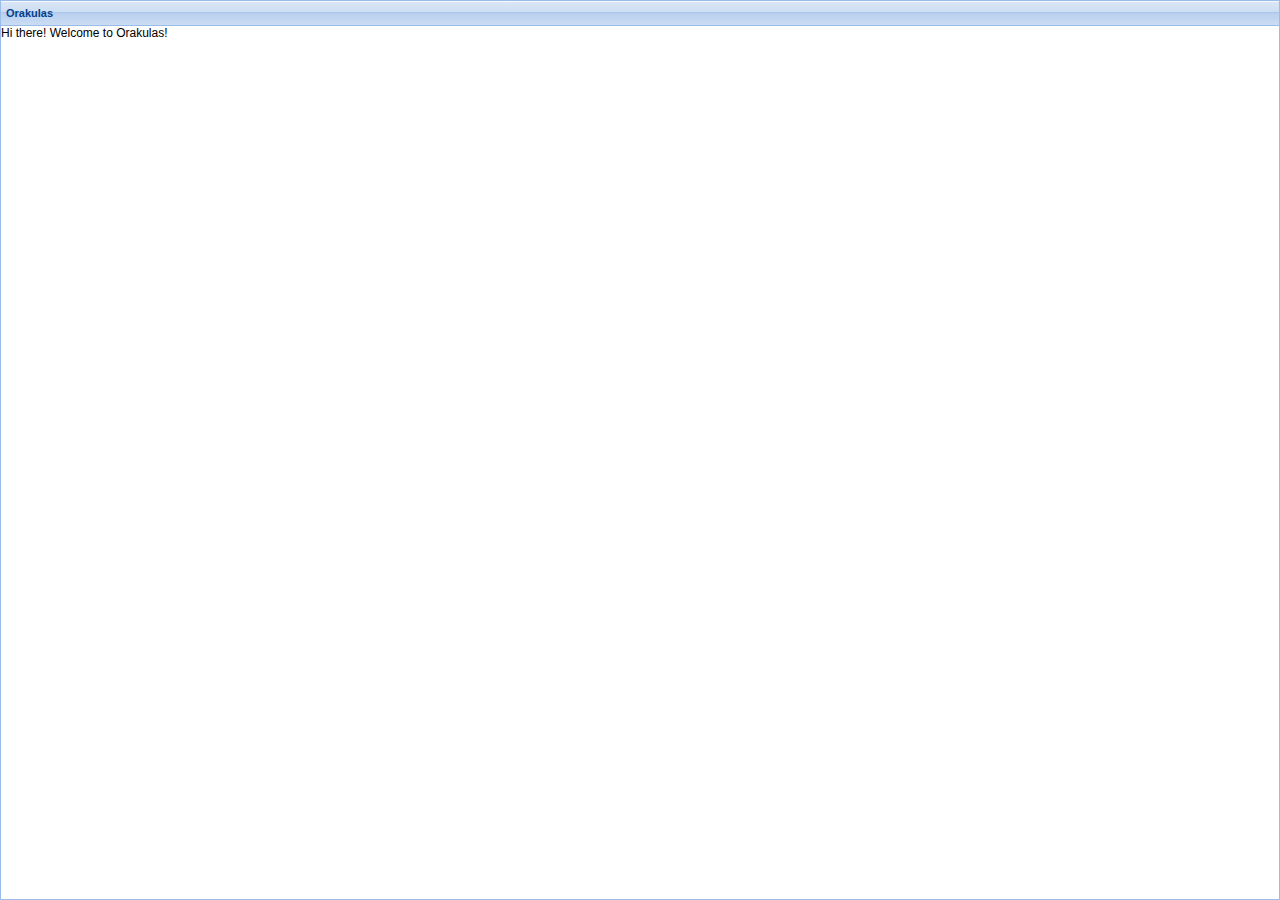
==== index.html @ a9950ee3 "Final directory structure?" ====
<!DOCTYPE html>
<html>
	<head>
		<meta charset="UTF-8">
		<title>Orakulas</title>
		
		<!-- CSS -->
		<link rel="stylesheet" type="text/css" href="extjs/resources/css/ext-all.css" />
		
		<!-- JS -->
		<script type="text/javascript" src="extjs/ext-debug.js"></script>
		<script type="text/javascript" src="config.js"></script>
		<script type="text/javascript" src="app.js"></script>
	</head>
	<body>
		
		<!-- -->
		
	</body>
</html>
---- extjs/resources/css/ext-all.css ----
html,body,div,dl,dt,dd,ul,ol,li,h1,h2,h3,h4,h5,h6,pre,code,form,fieldset,legend,input,textarea,p,blockquote,th,td{margin:0;padding:0}table{border-collapse:collapse;border-spacing:0}fieldset,img{border:0}address,caption,cite,code,dfn,em,strong,th,var{font-style:normal;font-weight:normal}li{list-style:none}caption,th{text-align:left}h1,h2,h3,h4,h5,h6{font-size:100%}q:before,q:after{content:""}abbr,acronym{border:0;font-variant:normal}sup{vertical-align:text-top}sub{vertical-align:text-bottom}input,textarea,select{font-family:inherit;font-size:inherit;font-weight:inherit}*:focus{outline:none}.x-border-box .x-reset,.x-border-box .x-reset *{box-sizing:border-box;-moz-box-sizing:border-box;-ms-box-sizing:border-box;-webkit-box-sizing:border-box}.x-body{color:black;font-size:12px;font-family:tahoma, arial, verdana, sans-serif}.x-clear{overflow:hidden;clear:both;height:0;width:0;font-size:0;line-height:0}.x-layer{position:absolute;overflow:hidden;zoom:1}.x-shim{position:absolute;left:0;top:0;overflow:hidden;-ms-filter:"progid:DXImageTransform.Microsoft.Alpha(Opacity=0)";filter:progid:DXImageTransform.Microsoft.Alpha(Opacity=0);opacity:0}.x-hide-display{display:none !important}.x-hide-visibility{visibility:hidden !important}.x-item-disabled{-ms-filter:"progid:DXImageTransform.Microsoft.Alpha(Opacity=40)";filter:progid:DXImageTransform.Microsoft.Alpha(Opacity=40);opacity:0.4}.x-ie6 .x-item-disabled{filter:none}.x-hidden,.x-hide-offsets{display:block !important;position:absolute !important;left:-10000px !important;top:-10000px !important}.x-hide-nosize{height:0 !important;width:0 !important}.x-masked-relative{position:relative}.x-ie6 .x-masked select,.x-ie6.x-body-masked select{visibility:hidden !important}.x-css-shadow{position:absolute;-moz-border-radius:5px 5px;-webkit-border-radius:5px 5px;-o-border-radius:5px 5px;-ms-border-radius:5px 5px;-khtml-border-radius:5px 5px;border-radius:5px 5px}.x-ie-shadow{background-color:#777;display:none;position:absolute;overflow:hidden;zoom:1}.x-frame-shadow{display:none;position:absolute;overflow:hidden}.x-frame-shadow *{overflow:hidden}.x-frame-shadow *{padding:0;border:0;margin:0;clear:none;zoom:1}.x-frame-shadow .xstc,.x-frame-shadow .xsbc{height:6px;float:left}.x-frame-shadow .xsc{width:100%}.x-frame-shadow .xsml{background:transparent repeat-y 0 0}.x-frame-shadow .xsmr{background:transparent repeat-y -6px 0}.x-frame-shadow .xstl{background:transparent no-repeat 0 0}.x-frame-shadow .xstc{background:transparent repeat-x 0 -30px}.x-frame-shadow .xstr{background:transparent repeat-x 0 -18px}.x-frame-shadow .xsbl{background:transparent no-repeat 0 -12px}.x-frame-shadow .xsbc{background:transparent repeat-x 0 -36px}.x-frame-shadow .xsbr{background:transparent repeat-x 0 -6px}.x-frame-shadow .xstl,.x-frame-shadow .xstc,.x-frame-shadow .xstr,.x-frame-shadow .xsbl,.x-frame-shadow .xsbc,.x-frame-shadow .xsbr{width:6px;height:6px;float:left;background-image:url('../../resources/themes/images/default/shared/shadow.png')}.x-frame-shadow .xsml,.x-frame-shadow .xsmr{width:6px;float:left;height:100%;background-image:url('../../resources/themes/images/default/shared/shadow-lr.png')}.x-frame-shadow .xsmc{float:left;height:100%;background-image:url('../../resources/themes/images/default/shared/shadow-c.png')}.x-frame-shadow .xst,.x-frame-shadow .xsb{height:6px;overflow:hidden;width:100%}.x-box-tl{background:transparent no-repeat 0 0;zoom:1}.x-box-tc{height:8px;background:transparent repeat-x 0 0;overflow:hidden}.x-box-tr{background:transparent no-repeat right -8px}.x-box-ml{background:transparent repeat-y 0;padding-left:4px;overflow:hidden;zoom:1}.x-box-mc{background:repeat-x 0 -16px;padding:4px 10px}.x-box-mc h3{margin:0 0 4px 0;zoom:1}.x-box-mr{background:transparent repeat-y right;padding-right:4px;overflow:hidden}.x-box-bl{background:transparent no-repeat 0 -16px;zoom:1}.x-box-bc{background:transparent repeat-x 0 -8px;height:8px;overflow:hidden}.x-box-br{background:transparent no-repeat right -24px}.x-box-tl,.x-box-bl{padding-left:8px;overflow:hidden}.x-box-tr,.x-box-br{padding-right:8px;overflow:hidden}.x-box-tl{background-image:url('../../resources/themes/images/default/box/corners.gif')}.x-box-tc{background-image:url('../../resources/themes/images/default/box/tb.gif')}.x-box-tr{background-image:url('../../resources/themes/images/default/box/corners.gif')}.x-box-ml{background-image:url('../../resources/themes/images/default/box/l.gif')}.x-box-mc{background-color:#eee;background-image:url('../../resources/themes/images/default/box/tb.gif');font-family:"Myriad Pro","Myriad Web","Tahoma","Helvetica","Arial",sans-serif;color:#393939;font-size:15px}.x-box-mc h3{font-size:18px;font-weight:bold}.x-box-mr{background-image:url('../../resources/themes/images/default/box/r.gif')}.x-box-bl{background-image:url('../../resources/themes/images/default/box/corners.gif')}.x-box-bc{background-image:url('../../resources/themes/images/default/box/tb.gif')}.x-box-br{background-image:url('../../resources/themes/images/default/box/corners.gif')}.x-box-blue .x-box-bl,.x-box-blue .x-box-br,.x-box-blue .x-box-tl,.x-box-blue .x-box-tr{background-image:url('../../resources/themes/images/default/box/corners-blue.gif')}.x-box-blue .x-box-bc,.x-box-blue .x-box-mc,.x-box-blue .x-box-tc{background-image:url('../../resources/themes/images/default/box/tb-blue.gif')}.x-box-blue .x-box-mc{background-color:#c3daf9}.x-box-blue .x-box-mc h3{color:#17385b}.x-box-blue .x-box-ml{background-image:url('../../resources/themes/images/default/box/l-blue.gif')}.x-box-blue .x-box-mr{background-image:url('../../resources/themes/images/default/box/r-blue.gif')}.x-focus-element{position:absolute;top:-10px;left:-10px;width:0px;height:0px}.x-focus-frame{position:absolute;left:0px;top:0px;z-index:100000000;width:0px;height:0px}.x-focus-frame-top,.x-focus-frame-bottom,.x-focus-frame-left,.x-focus-frame-right{position:absolute;top:0px;left:0px}.x-focus-frame-top,.x-focus-frame-bottom{border-top:solid 2px #15428b;height:2px}.x-focus-frame-left,.x-focus-frame-right{border-left:solid 2px #15428b;width:2px}.x-mask{z-index:100;position:absolute;top:0;left:0;-ms-filter:"progid:DXImageTransform.Microsoft.Alpha(Opacity=50)";filter:progid:DXImageTransform.Microsoft.Alpha(Opacity=50);opacity:0.5;width:100%;height:100%;zoom:1;background:#cccccc}.x-mask-msg{z-index:20001;position:absolute;top:0;left:0;padding:2px;border:1px solid;border-color:#99bce8;background-image:none;background-color:#dfe9f6}.x-mask-msg div{padding:5px 10px 5px 25px;background-image:url('../../resources/themes/images/default/grid/loading.gif');background-repeat:no-repeat;background-position:5px center;cursor:wait;border:1px solid #a3bad9;background-color:#eeeeee;color:#222222;font:normal 11px tahoma, arial, verdana, sans-serif}.x-boundlist{border-width:1px;border-style:solid;border-color:#98c0f4;background:white}.x-boundlist .x-toolbar{border-width:1px 0 0 0}.x-boundlist-item{padding:2px;-moz-user-select:none;-khtml-user-select:none;-webkit-user-select:ignore;cursor:default;cursor:pointer;cursor:hand;position:relative;border-width:1px;border-style:dotted;border-color:white}.x-boundlist-selected{background:#cbdaf0;border-color:#8eabe4}.x-boundlist-item-over{background:#dfe8f6;border-color:#a3bae9}.x-boundlist-floating{border-top-width:0}.x-boundlist-above{border-top-width:1px;border-bottom-width:1px}.x-btn{display:inline-block;zoom:1;*display:inline;position:relative;cursor:pointer;cursor:hand;white-space:nowrap;vertical-align:middle;background-repeat:no-repeat}.x-btn *{cursor:pointer;cursor:hand}.x-btn em{background-repeat:no-repeat}.x-btn em a{text-decoration:none;display:inline-block;color:inherit}.x-btn button{margin:0;padding:0;border:0;width:auto;background:none;outline:0 none;overflow:hidden;vertical-align:bottom;-webkit-appearance:none}.x-btn button::-moz-focus-inner{border:0;padding:0}.x-btn .x-btn-inner{display:block;white-space:nowrap;text-align:center;background-color:transparent;background-repeat:no-repeat;background-position:left center}.x-btn-disabled{-ms-filter:"progid:DXImageTransform.Microsoft.Alpha(Opacity=100)";filter:progid:DXImageTransform.Microsoft.Alpha(Opacity=100);opacity:1}.x-btn-disabled span{-ms-filter:"progid:DXImageTransform.Microsoft.Alpha(Opacity=50)";filter:progid:DXImageTransform.Microsoft.Alpha(Opacity=50);opacity:0.5}.x-ie6 .x-btn-disabled span,.x-ie7 .x-btn-disabled span{filter:none}.x-ie7 .x-btn-disabled,.x-ie8 .x-btn-disabled{filter:none}.x-ie6 .x-btn-disabled .x-btn-icon,.x-ie7 .x-btn-disabled .x-btn-icon,.x-ie8 .x-btn-disabled .x-btn-icon{-ms-filter:"progid:DXImageTransform.Microsoft.Alpha(Opacity=60)";filter:progid:DXImageTransform.Microsoft.Alpha(Opacity=60);opacity:0.6}* html .x-ie .x-btn button{width:1px}.x-ie .x-btn button{overflow-x:visible;vertical-align:baseline}.x-strict .x-ie6 .x-btn .x-frame-mc,.x-strict .x-ie7 .x-btn .x-frame-mc{height:100%}.x-nbr .x-btn .x-frame-mc{vertical-align:middle;white-space:nowrap;text-align:center;cursor:pointer}.x-btn-icon-text-left .x-btn-icon{background-position:left center}.x-btn-icon-text-right .x-btn-icon{background-position:right center}.x-btn-icon-text-top .x-btn-icon{background-position:center top}.x-btn-icon-text-bottom .x-btn-icon{background-position:center bottom}.x-btn button,.x-btn a{position:relative}.x-btn button .x-btn-icon,.x-btn a .x-btn-icon{position:absolute;background-repeat:no-repeat}.x-btn-arrow-right{background:transparent no-repeat right center;padding-right:12px}.x-btn-arrow-right .x-btn-inner{padding-right:0 !important}.x-toolbar .x-btn-arrow-right{padding-right:12px}.x-btn-arrow-bottom{background:transparent no-repeat center bottom;padding-bottom:12px}.x-btn-arrow{background-image:url('../../resources/themes/images/default/button/arrow.gif');display:block}.x-btn-split-right,.x-btn-over .x-btn-split-right{background:transparent no-repeat right center;background-image:url('../../resources/themes/images/default/button/s-arrow.gif');padding-right:14px !important}.x-btn-split-bottom,.x-btn-over .x-btn-split-bottom{background:transparent no-repeat center bottom;background-image:url('../../resources/themes/images/default/button/s-arrow-b.gif');padding-bottom:14px}.x-toolbar .x-btn-split-right{background-image:url('../../resources/themes/images/default/button/s-arrow-noline.gif');padding-right:12px !important}.x-toolbar .x-btn-split-bottom{background-image:url('../../resources/themes/images/default/button/s-arrow-b-noline.gif')}.x-btn-split{display:block}.x-item-disabled,.x-item-disabled *{cursor:default}.x-cycle-fixed-width .x-btn-inner{text-align:inherit}.x-btn-over .x-btn-split-right{background-image:url('../../resources/themes/images/default/button/s-arrow-o.gif')}.x-btn-over .x-btn-split-bottom{background-image:url('../../resources/themes/images/default/button/s-arrow-bo.gif')}.x-btn-default-small{border-color:#d1d1d1}.x-btn-default-small{-moz-border-radius:3px;-webkit-border-radius:3px;-o-border-radius:3px;-ms-border-radius:3px;-khtml-border-radius:3px;border-radius:3px;padding:2px 2px 2px 2px;border-width:1px;border-style:solid;background-image:none;background-color:white;background-image:-webkit-gradient(linear, 50% 0%, 50% 100%, color-stop(0%, #ffffff), color-stop(48%, #f9f9f9), color-stop(52%, #e2e2e2), color-stop(100%, #e7e7e7));background-image:-moz-linear-gradient(top, #ffffff,#f9f9f9 48%,#e2e2e2 52%,#e7e7e7);background-image:linear-gradient(top, #ffffff,#f9f9f9 48%,#e2e2e2 52%,#e7e7e7)}.x-nlg .x-btn-default-small-mc{background-image:url('../../resources/themes/images/default/btn/btn-default-small-bg.gif');background-color:#fff}.x-nbr .x-btn-default-small{padding:0 !important;border-width:0 !important;-moz-border-radius:0px;-webkit-border-radius:0px;-o-border-radius:0px;-ms-border-radius:0px;-khtml-border-radius:0px;border-radius:0px;background-color:transparent;background-position:1100303px 1000303px}.x-nbr .x-btn-default-small-tl,.x-nbr .x-btn-default-small-bl,.x-nbr .x-btn-default-small-tr,.x-nbr .x-btn-default-small-br,.x-nbr .x-btn-default-small-tc,.x-nbr .x-btn-default-small-bc,.x-nbr .x-btn-default-small-ml,.x-nbr .x-btn-default-small-mr{zoom:1;background-image:url('../../resources/themes/images/default/btn/btn-default-small-corners.gif')}.x-nbr .x-btn-default-small-ml,.x-nbr .x-btn-default-small-mr{zoom:1;background-image:url('../../resources/themes/images/default/btn/btn-default-small-sides.gif');background-position:0 0}.x-nbr .x-btn-default-small-mc{padding:0 0 0 0}.x-btn-default-small .x-btn-inner{font-size:11px;font-weight:normal;font-family:tahoma, arial, verdana, sans-serif;color:#333333;background-repeat:no-repeat;padding:0 4px}.x-btn-default-small-icon button,.x-btn-default-small-icon .x-btn-inner,.x-btn-default-small-noicon button,.x-btn-default-small-noicon .x-btn-inner{height:16px;line-height:16px}.x-btn-default-small-icon button{padding:0;width:16px !important;height:16px}.x-btn-default-small-icon .x-btn-icon{width:16px;height:16px;top:0;left:0;bottom:0;right:0}.x-btn-default-small-icon-text-left button{height:16px}.x-btn-default-small-icon-text-left .x-btn-inner{height:16px;line-height:16px;padding-left:20px}.x-btn-default-small-icon-text-left .x-btn-icon{width:16px;height:auto;top:0;left:0;bottom:0;right:auto}.x-ie6 .x-btn-default-small-icon-text-left .x-btn-icon,.x-quirks .x-btn-default-small-icon-text-left .x-btn-icon{height:16px}.x-btn-default-small-icon-text-right button{height:16px}.x-btn-default-small-icon-text-right .x-btn-inner{height:16px;line-height:16px;padding-right:20px !important}.x-btn-default-small-icon-text-right .x-btn-icon{width:16px;height:auto;top:0;left:auto;bottom:0;right:0}.x-ie6 .x-btn-default-small-icon-text-right .x-btn-icon,.x-quirks .x-btn-default-small-icon-text-right .x-btn-icon{height:16px}.x-btn-default-small-icon-text-top .x-btn-inner{padding-top:20px}.x-btn-default-small-icon-text-top .x-btn-icon{width:auto;height:16px;top:0;left:0;bottom:auto;right:0}.x-ie6 .x-btn-default-small-icon-text-top .x-btn-icon,.x-quirks .x-btn-default-small-icon-text-top .x-btn-icon{width:16px}.x-btn-default-small-icon-text-bottom .x-btn-inner{padding-bottom:20px}.x-btn-default-small-icon-text-bottom .x-btn-icon{width:auto;height:16px;top:auto;left:0;bottom:0;right:0}.x-ie6 .x-btn-default-small-icon-text-bottom .x-btn-icon,.x-quirks .x-btn-default-small-icon-text-bottom .x-btn-icon{width:16px}.x-btn-default-small-over{border-color:#b0ccf2;background-image:none;background-color:#e4f3ff;background-image:-webkit-gradient(linear, 50% 0%, 50% 100%, color-stop(0%, #e4f3ff), color-stop(48%, #d9edff), color-stop(52%, #c2d8f2), color-stop(100%, #c6dcf6));background-image:-moz-linear-gradient(top, #e4f3ff,#d9edff 48%,#c2d8f2 52%,#c6dcf6);background-image:linear-gradient(top, #e4f3ff,#d9edff 48%,#c2d8f2 52%,#c6dcf6)}.x-btn-default-small-focus{border-color:#b0ccf2;background-image:none;background-color:#e4f3ff;background-image:-webkit-gradient(linear, 50% 0%, 50% 100%, color-stop(0%, #e4f3ff), color-stop(48%, #d9edff), color-stop(52%, #c2d8f2), color-stop(100%, #c6dcf6));background-image:-moz-linear-gradient(top, #e4f3ff,#d9edff 48%,#c2d8f2 52%,#c6dcf6);background-image:linear-gradient(top, #e4f3ff,#d9edff 48%,#c2d8f2 52%,#c6dcf6)}.x-btn-default-small-menu-active,.x-btn-default-small-pressed{border-color:#9ebae1;background-image:none;background-color:#b6cbe4;background-image:-webkit-gradient(linear, 50% 0%, 50% 100%, color-stop(0%, #b6cbe4), color-stop(48%, #bfd2e6), color-stop(52%, #8dc0f5), color-stop(100%, #98c5f5));background-image:-moz-linear-gradient(top, #b6cbe4,#bfd2e6 48%,#8dc0f5 52%,#98c5f5);background-image:linear-gradient(top, #b6cbe4,#bfd2e6 48%,#8dc0f5 52%,#98c5f5)}.x-btn-default-small-disabled{border-color:#e1e1e1;background-image:none;background-color:#f7f7f7;background-image:-webkit-gradient(linear, 50% 0%, 50% 100%, color-stop(0%, #f7f7f7), color-stop(48%, #f1f1f1), color-stop(52%, #dadada), color-stop(100%, #dfdfdf));background-image:-moz-linear-gradient(top, #f7f7f7,#f1f1f1 48%,#dadada 52%,#dfdfdf);background-image:linear-gradient(top, #f7f7f7,#f1f1f1 48%,#dadada 52%,#dfdfdf)}.x-btn-default-small-disabled .x-btn-inner{color:#333333 !important}.x-ie .x-btn-default-small-disabled .x-btn-inner{color:#595959 !important}.x-ie6 .x-btn-default-small-disabled .x-btn-inner{color:#8c8c8c !important}.x-nbr .x-btn-default-small-over .x-frame-tl,.x-nbr .x-btn-default-small-over .x-frame-bl,.x-nbr .x-btn-default-small-over .x-frame-tr,.x-nbr .x-btn-default-small-over .x-frame-br,.x-nbr .x-btn-default-small-over .x-frame-tc,.x-nbr .x-btn-default-small-over .x-frame-bc{background-image:url('../../resources/themes/images/default/btn/btn-default-small-over-corners.gif')}.x-nbr .x-btn-default-small-over .x-frame-ml,.x-nbr .x-btn-default-small-over .x-frame-mr{background-image:url('../../resources/themes/images/default/btn/btn-default-small-over-sides.gif')}.x-nbr .x-btn-default-small-over .x-frame-mc{background-color:#e4f3ff;background-image:url('../../resources/themes/images/default/btn/btn-default-small-over-bg.gif')}.x-nbr .x-btn-default-small-focus .x-frame-tl,.x-nbr .x-btn-default-small-focus .x-frame-bl,.x-nbr .x-btn-default-small-focus .x-frame-tr,.x-nbr .x-btn-default-small-focus .x-frame-br,.x-nbr .x-btn-default-small-focus .x-frame-tc,.x-nbr .x-btn-default-small-focus .x-frame-bc{background-image:url('../../resources/themes/images/default/btn/btn-default-small-focus-corners.gif')}.x-nbr .x-btn-default-small-focus .x-frame-ml,.x-nbr .x-btn-default-small-focus .x-frame-mr{background-image:url('../../resources/themes/images/default/btn/btn-default-small-focus-sides.gif')}.x-nbr .x-btn-default-small-focus .x-frame-mc{background-color:#e4f3ff;background-image:url('../../resources/themes/images/default/btn/btn-default-small-focus-bg.gif')}.x-nbr .x-btn-default-small-menu-active .x-frame-tl,.x-nbr .x-btn-default-small-menu-active .x-frame-bl,.x-nbr .x-btn-default-small-menu-active .x-frame-tr,.x-nbr .x-btn-default-small-menu-active .x-frame-br,.x-nbr .x-btn-default-small-menu-active .x-frame-tc,.x-nbr .x-btn-default-small-menu-active .x-frame-bc,.x-nbr .x-btn-default-small-pressed .x-frame-tl,.x-nbr .x-btn-default-small-pressed .x-frame-bl,.x-nbr .x-btn-default-small-pressed .x-frame-tr,.x-nbr .x-btn-default-small-pressed .x-frame-br,.x-nbr .x-btn-default-small-pressed .x-frame-tc,.x-nbr .x-btn-default-small-pressed .x-frame-bc{background-image:url('../../resources/themes/images/default/btn/btn-default-small-pressed-corners.gif')}.x-nbr .x-btn-default-small-menu-active .x-frame-ml,.x-nbr .x-btn-default-small-menu-active .x-frame-mr,.x-nbr .x-btn-default-small-pressed .x-frame-ml,.x-nbr .x-btn-default-small-pressed .x-frame-mr{background-image:url('../../resources/themes/images/default/btn/btn-default-small-pressed-sides.gif')}.x-nbr .x-btn-default-small-menu-active .x-frame-mc,.x-nbr .x-btn-default-small-pressed .x-frame-mc{background-color:#b6cbe4;background-image:url('../../resources/themes/images/default/btn/btn-default-small-pressed-bg.gif')}.x-nbr .x-btn-default-small-disabled .x-frame-tl,.x-nbr .x-btn-default-small-disabled .x-frame-bl,.x-nbr .x-btn-default-small-disabled .x-frame-tr,.x-nbr .x-btn-default-small-disabled .x-frame-br,.x-nbr .x-btn-default-small-disabled .x-frame-tc,.x-nbr .x-btn-default-small-disabled .x-frame-bc{background-image:url('../../resources/themes/images/default/btn/btn-default-small-disabled-corners.gif')}.x-nbr .x-btn-default-small-disabled .x-frame-ml,.x-nbr .x-btn-default-small-disabled .x-frame-mr{background-image:url('../../resources/themes/images/default/btn/btn-default-small-disabled-sides.gif')}.x-nbr .x-btn-default-small-disabled .x-frame-mc{background-color:#f7f7f7;background-image:url('../../resources/themes/images/default/btn/btn-default-small-disabled-bg.gif')}.x-nlg .x-btn-default-small{background-repeat:repeat-x;background-image:url('../../resources/themes/images/default/btn/btn-default-small-bg.gif')}.x-nlg .x-btn-default-small-over{background-repeat:repeat-x;background-image:url('../../resources/themes/images/default/btn/btn-default-small-over-bg.gif')}.x-nlg .x-btn-default-small-focus{background-repeat:repeat-x;background-image:url('../../resources/themes/images/default/btn/btn-default-small-focus-bg.gif')}.x-nlg .x-btn-default-small-menu-active,.x-nlg .x-btn-default-small-pressed{background-repeat:repeat-x;background-image:url('../../resources/themes/images/default/btn/btn-default-small-pressed-bg.gif')}.x-nlg .x-btn-default-small-disabled{background-repeat:repeat-x;background-image:url('../../resources/themes/images/default/btn/btn-default-small-disabled-bg.gif')}.x-btn-default-medium{border-color:#d1d1d1}.x-btn-default-medium{-moz-border-radius:3px;-webkit-border-radius:3px;-o-border-radius:3px;-ms-border-radius:3px;-khtml-border-radius:3px;border-radius:3px;padding:3px 3px 3px 3px;border-width:1px;border-style:solid;background-image:none;background-color:#fff;background-image:-webkit-gradient(linear, 50% 0%, 50% 100%, color-stop(0%, #ffffff), color-stop(48%, #f9f9f9), color-stop(52%, #e2e2e2), color-stop(100%, #e7e7e7));background-image:-moz-linear-gradient(top, #ffffff,#f9f9f9 48%,#e2e2e2 52%,#e7e7e7);background-image:linear-gradient(top, #ffffff,#f9f9f9 48%,#e2e2e2 52%,#e7e7e7)}.x-nlg .x-btn-default-medium-mc{background-image:url('../../resources/themes/images/default/btn/btn-default-medium-bg.gif');background-color:#fff}.x-nbr .x-btn-default-medium{padding:0 !important;border-width:0 !important;-moz-border-radius:0px;-webkit-border-radius:0px;-o-border-radius:0px;-ms-border-radius:0px;-khtml-border-radius:0px;border-radius:0px;background-color:transparent;background-position:1100303px 1000303px}.x-nbr .x-btn-default-medium-tl,.x-nbr .x-btn-default-medium-bl,.x-nbr .x-btn-default-medium-tr,.x-nbr .x-btn-default-medium-br,.x-nbr .x-btn-default-medium-tc,.x-nbr .x-btn-default-medium-bc,.x-nbr .x-btn-default-medium-ml,.x-nbr .x-btn-default-medium-mr{zoom:1;background-image:url('../../resources/themes/images/default/btn/btn-default-medium-corners.gif')}.x-nbr .x-btn-default-medium-ml,.x-nbr .x-btn-default-medium-mr{zoom:1;background-image:url('../../resources/themes/images/default/btn/btn-default-medium-sides.gif');background-position:0 0}.x-nbr .x-btn-default-medium-mc{padding:0px 0px 0px 0px}.x-btn-default-medium .x-btn-inner{font-size:11px;font-weight:normal;font-family:tahoma, arial, verdana, sans-serif;color:#333333;background-repeat:no-repeat;padding:0 3px}.x-btn-default-medium-icon button,.x-btn-default-medium-icon .x-btn-inner,.x-btn-default-medium-noicon button,.x-btn-default-medium-noicon .x-btn-inner{height:24px;line-height:24px}.x-btn-default-medium-icon button{padding:0;width:24px !important;height:24px}.x-btn-default-medium-icon .x-btn-icon{width:24px;height:24px;top:0;left:0;bottom:0;right:0}.x-btn-default-medium-icon-text-left button{height:24px}.x-btn-default-medium-icon-text-left .x-btn-inner{height:24px;line-height:24px;padding-left:28px}.x-btn-default-medium-icon-text-left .x-btn-icon{width:24px;height:auto;top:0;left:0;bottom:0;right:auto}.x-ie6 .x-btn-default-medium-icon-text-left .x-btn-icon,.x-quirks .x-btn-default-medium-icon-text-left .x-btn-icon{height:24px}.x-btn-default-medium-icon-text-right button{height:24px}.x-btn-default-medium-icon-text-right .x-btn-inner{height:24px;line-height:24px;padding-right:28px !important}.x-btn-default-medium-icon-text-right .x-btn-icon{width:24px;height:auto;top:0;left:auto;bottom:0;right:0}.x-ie6 .x-btn-default-medium-icon-text-right .x-btn-icon,.x-quirks .x-btn-default-medium-icon-text-right .x-btn-icon{height:24px}.x-btn-default-medium-icon-text-top .x-btn-inner{padding-top:28px}.x-btn-default-medium-icon-text-top .x-btn-icon{width:auto;height:24px;top:0;left:0;bottom:auto;right:0}.x-ie6 .x-btn-default-medium-icon-text-top .x-btn-icon,.x-quirks .x-btn-default-medium-icon-text-top .x-btn-icon{width:24px}.x-btn-default-medium-icon-text-bottom .x-btn-inner{padding-bottom:28px}.x-btn-default-medium-icon-text-bottom .x-btn-icon{width:auto;height:24px;top:auto;left:0;bottom:0;right:0}.x-ie6 .x-btn-default-medium-icon-text-bottom .x-btn-icon,.x-quirks .x-btn-default-medium-icon-text-bottom .x-btn-icon{width:24px}.x-btn-default-medium-over{border-color:#b0ccf2;background-image:none;background-color:#e4f3ff;background-image:-webkit-gradient(linear, 50% 0%, 50% 100%, color-stop(0%, #e4f3ff), color-stop(48%, #d9edff), color-stop(52%, #c2d8f2), color-stop(100%, #c6dcf6));background-image:-moz-linear-gradient(top, #e4f3ff,#d9edff 48%,#c2d8f2 52%,#c6dcf6);background-image:linear-gradient(top, #e4f3ff,#d9edff 48%,#c2d8f2 52%,#c6dcf6)}.x-btn-default-medium-focus{border-color:#b0ccf2;background-image:none;background-color:#e4f3ff;background-image:-webkit-gradient(linear, 50% 0%, 50% 100%, color-stop(0%, #e4f3ff), color-stop(48%, #d9edff), color-stop(52%, #c2d8f2), color-stop(100%, #c6dcf6));background-image:-moz-linear-gradient(top, #e4f3ff,#d9edff 48%,#c2d8f2 52%,#c6dcf6);background-image:linear-gradient(top, #e4f3ff,#d9edff 48%,#c2d8f2 52%,#c6dcf6)}.x-btn-default-medium-menu-active,.x-btn-default-medium-pressed{border-color:#9ebae1;background-image:none;background-color:#b6cbe4;background-image:-webkit-gradient(linear, 50% 0%, 50% 100%, color-stop(0%, #b6cbe4), color-stop(48%, #bfd2e6), color-stop(52%, #8dc0f5), color-stop(100%, #98c5f5));background-image:-moz-linear-gradient(top, #b6cbe4,#bfd2e6 48%,#8dc0f5 52%,#98c5f5);background-image:linear-gradient(top, #b6cbe4,#bfd2e6 48%,#8dc0f5 52%,#98c5f5)}.x-btn-default-medium-disabled{border-color:#e1e1e1;background-image:none;background-color:#f7f7f7;background-image:-webkit-gradient(linear, 50% 0%, 50% 100%, color-stop(0%, #f7f7f7), color-stop(48%, #f1f1f1), color-stop(52%, #dadada), color-stop(100%, #dfdfdf));background-image:-moz-linear-gradient(top, #f7f7f7,#f1f1f1 48%,#dadada 52%,#dfdfdf);background-image:linear-gradient(top, #f7f7f7,#f1f1f1 48%,#dadada 52%,#dfdfdf)}.x-btn-default-medium-disabled .x-btn-inner{color:#333333 !important}.x-ie .x-btn-default-medium-disabled .x-btn-inner{color:#595959 !important}.x-ie6 .x-btn-default-medium-disabled .x-btn-inner{color:#8c8c8c !important}.x-nbr .x-btn-default-medium-over .x-frame-tl,.x-nbr .x-btn-default-medium-over .x-frame-bl,.x-nbr .x-btn-default-medium-over .x-frame-tr,.x-nbr .x-btn-default-medium-over .x-frame-br,.x-nbr .x-btn-default-medium-over .x-frame-tc,.x-nbr .x-btn-default-medium-over .x-frame-bc{background-image:url('../../resources/themes/images/default/btn/btn-default-medium-over-corners.gif')}.x-nbr .x-btn-default-medium-over .x-frame-ml,.x-nbr .x-btn-default-medium-over .x-frame-mr{background-image:url('../../resources/themes/images/default/btn/btn-default-medium-over-sides.gif')}.x-nbr .x-btn-default-medium-over .x-frame-mc{background-color:#e4f3ff;background-image:url('../../resources/themes/images/default/btn/btn-default-medium-over-bg.gif')}.x-nbr .x-btn-default-medium-focus .x-frame-tl,.x-nbr .x-btn-default-medium-focus .x-frame-bl,.x-nbr .x-btn-default-medium-focus .x-frame-tr,.x-nbr .x-btn-default-medium-focus .x-frame-br,.x-nbr .x-btn-default-medium-focus .x-frame-tc,.x-nbr .x-btn-default-medium-focus .x-frame-bc{background-image:url('../../resources/themes/images/default/btn/btn-default-medium-focus-corners.gif')}.x-nbr .x-btn-default-medium-focus .x-frame-ml,.x-nbr .x-btn-default-medium-focus .x-frame-mr{background-image:url('../../resources/themes/images/default/btn/btn-default-medium-focus-sides.gif')}.x-nbr .x-btn-default-medium-focus .x-frame-mc{background-color:#e4f3ff;background-image:url('../../resources/themes/images/default/btn/btn-default-medium-focus-bg.gif')}.x-nbr .x-btn-default-medium-menu-active .x-frame-tl,.x-nbr .x-btn-default-medium-menu-active .x-frame-bl,.x-nbr .x-btn-default-medium-menu-active .x-frame-tr,.x-nbr .x-btn-default-medium-menu-active .x-frame-br,.x-nbr .x-btn-default-medium-menu-active .x-frame-tc,.x-nbr .x-btn-default-medium-menu-active .x-frame-bc,.x-nbr .x-btn-default-medium-pressed .x-frame-tl,.x-nbr .x-btn-default-medium-pressed .x-frame-bl,.x-nbr .x-btn-default-medium-pressed .x-frame-tr,.x-nbr .x-btn-default-medium-pressed .x-frame-br,.x-nbr .x-btn-default-medium-pressed .x-frame-tc,.x-nbr .x-btn-default-medium-pressed .x-frame-bc{background-image:url('../../resources/themes/images/default/btn/btn-default-medium-pressed-corners.gif')}.x-nbr .x-btn-default-medium-menu-active .x-frame-ml,.x-nbr .x-btn-default-medium-menu-active .x-frame-mr,.x-nbr .x-btn-default-medium-pressed .x-frame-ml,.x-nbr .x-btn-default-medium-pressed .x-frame-mr{background-image:url('../../resources/themes/images/default/btn/btn-default-medium-pressed-sides.gif')}.x-nbr .x-btn-default-medium-menu-active .x-frame-mc,.x-nbr .x-btn-default-medium-pressed .x-frame-mc{background-color:#b6cbe4;background-image:url('../../resources/themes/images/default/btn/btn-default-medium-pressed-bg.gif')}.x-nbr .x-btn-default-medium-disabled .x-frame-tl,.x-nbr .x-btn-default-medium-disabled .x-frame-bl,.x-nbr .x-btn-default-medium-disabled .x-frame-tr,.x-nbr .x-btn-default-medium-disabled .x-frame-br,.x-nbr .x-btn-default-medium-disabled .x-frame-tc,.x-nbr .x-btn-default-medium-disabled .x-frame-bc{background-image:url('../../resources/themes/images/default/btn/btn-default-medium-disabled-corners.gif')}.x-nbr .x-btn-default-medium-disabled .x-frame-ml,.x-nbr .x-btn-default-medium-disabled .x-frame-mr{background-image:url('../../resources/themes/images/default/btn/btn-default-medium-disabled-sides.gif')}.x-nbr .x-btn-default-medium-disabled .x-frame-mc{background-color:#f7f7f7;background-image:url('../../resources/themes/images/default/btn/btn-default-medium-disabled-bg.gif')}.x-nlg .x-btn-default-medium{background-repeat:repeat-x;background-image:url('../../resources/themes/images/default/btn/btn-default-medium-bg.gif')}.x-nlg .x-btn-default-medium-over{background-repeat:repeat-x;background-image:url('../../resources/themes/images/default/btn/btn-default-medium-over-bg.gif')}.x-nlg .x-btn-default-medium-focus{background-repeat:repeat-x;background-image:url('../../resources/themes/images/default/btn/btn-default-medium-focus-bg.gif')}.x-nlg .x-btn-default-medium-menu-active,.x-nlg .x-btn-default-medium-pressed{background-repeat:repeat-x;background-image:url('../../resources/themes/images/default/btn/btn-default-medium-pressed-bg.gif')}.x-nlg .x-btn-default-medium-disabled{background-repeat:repeat-x;background-image:url('../../resources/themes/images/default/btn/btn-default-medium-disabled-bg.gif')}.x-btn-default-large{border-color:#d1d1d1}.x-btn-default-large{-moz-border-radius:3px;-webkit-border-radius:3px;-o-border-radius:3px;-ms-border-radius:3px;-khtml-border-radius:3px;border-radius:3px;padding:3px 3px 3px 3px;border-width:1px;border-style:solid;background-image:none;background-color:#fff;background-image:-webkit-gradient(linear, 50% 0%, 50% 100%, color-stop(0%, #ffffff), color-stop(48%, #f9f9f9), color-stop(52%, #e2e2e2), color-stop(100%, #e7e7e7));background-image:-moz-linear-gradient(top, #ffffff,#f9f9f9 48%,#e2e2e2 52%,#e7e7e7);background-image:linear-gradient(top, #ffffff,#f9f9f9 48%,#e2e2e2 52%,#e7e7e7)}.x-nlg .x-btn-default-large-mc{background-image:url('../../resources/themes/images/default/btn/btn-default-large-bg.gif');background-color:#fff}.x-nbr .x-btn-default-large{padding:0 !important;border-width:0 !important;-moz-border-radius:0px;-webkit-border-radius:0px;-o-border-radius:0px;-ms-border-radius:0px;-khtml-border-radius:0px;border-radius:0px;background-color:transparent;background-position:1100303px 1000303px}.x-nbr .x-btn-default-large-tl,.x-nbr .x-btn-default-large-bl,.x-nbr .x-btn-default-large-tr,.x-nbr .x-btn-default-large-br,.x-nbr .x-btn-default-large-tc,.x-nbr .x-btn-default-large-bc,.x-nbr .x-btn-default-large-ml,.x-nbr .x-btn-default-large-mr{zoom:1;background-image:url('../../resources/themes/images/default/btn/btn-default-large-corners.gif')}.x-nbr .x-btn-default-large-ml,.x-nbr .x-btn-default-large-mr{zoom:1;background-image:url('../../resources/themes/images/default/btn/btn-default-large-sides.gif');background-position:0 0}.x-nbr .x-btn-default-large-mc{padding:0px 0px 0px 0px}.x-btn-default-large .x-btn-inner{font-size:11px;font-weight:normal;font-family:tahoma, arial, verdana, sans-serif;color:#333333;background-repeat:no-repeat;padding:0 3px}.x-btn-default-large-icon button,.x-btn-default-large-icon .x-btn-inner,.x-btn-default-large-noicon button,.x-btn-default-large-noicon .x-btn-inner{height:32px;line-height:32px}.x-btn-default-large-icon button{padding:0;width:32px !important;height:32px}.x-btn-default-large-icon .x-btn-icon{width:32px;height:32px;top:0;left:0;bottom:0;right:0}.x-btn-default-large-icon-text-left button{height:32px}.x-btn-default-large-icon-text-left .x-btn-inner{height:32px;line-height:32px;padding-left:36px}.x-btn-default-large-icon-text-left .x-btn-icon{width:32px;height:auto;top:0;left:0;bottom:0;right:auto}.x-ie6 .x-btn-default-large-icon-text-left .x-btn-icon,.x-quirks .x-btn-default-large-icon-text-left .x-btn-icon{height:32px}.x-btn-default-large-icon-text-right button{height:32px}.x-btn-default-large-icon-text-right .x-btn-inner{height:32px;line-height:32px;padding-right:36px !important}.x-btn-default-large-icon-text-right .x-btn-icon{width:32px;height:auto;top:0;left:auto;bottom:0;right:0}.x-ie6 .x-btn-default-large-icon-text-right .x-btn-icon,.x-quirks .x-btn-default-large-icon-text-right .x-btn-icon{height:32px}.x-btn-default-large-icon-text-top .x-btn-inner{padding-top:36px}.x-btn-default-large-icon-text-top .x-btn-icon{width:auto;height:32px;top:0;left:0;bottom:auto;right:0}.x-ie6 .x-btn-default-large-icon-text-top .x-btn-icon,.x-quirks .x-btn-default-large-icon-text-top .x-btn-icon{width:32px}.x-btn-default-large-icon-text-bottom .x-btn-inner{padding-bottom:36px}.x-btn-default-large-icon-text-bottom .x-btn-icon{width:auto;height:32px;top:auto;left:0;bottom:0;right:0}.x-ie6 .x-btn-default-large-icon-text-bottom .x-btn-icon,.x-quirks .x-btn-default-large-icon-text-bottom .x-btn-icon{width:32px}.x-btn-default-large-over{border-color:#b0ccf2;background-image:none;background-color:#e4f3ff;background-image:-webkit-gradient(linear, 50% 0%, 50% 100%, color-stop(0%, #e4f3ff), color-stop(48%, #d9edff), color-stop(52%, #c2d8f2), color-stop(100%, #c6dcf6));background-image:-moz-linear-gradient(top, #e4f3ff,#d9edff 48%,#c2d8f2 52%,#c6dcf6);background-image:linear-gradient(top, #e4f3ff,#d9edff 48%,#c2d8f2 52%,#c6dcf6)}.x-btn-default-large-focus{border-color:#b0ccf2;background-image:none;background-color:#e4f3ff;background-image:-webkit-gradient(linear, 50% 0%, 50% 100%, color-stop(0%, #e4f3ff), color-stop(48%, #d9edff), color-stop(52%, #c2d8f2), color-stop(100%, #c6dcf6));background-image:-moz-linear-gradient(top, #e4f3ff,#d9edff 48%,#c2d8f2 52%,#c6dcf6);background-image:linear-gradient(top, #e4f3ff,#d9edff 48%,#c2d8f2 52%,#c6dcf6)}.x-btn-default-large-menu-active,.x-btn-default-large-pressed{border-color:#9ebae1;background-image:none;background-color:#b6cbe4;background-image:-webkit-gradient(linear, 50% 0%, 50% 100%, color-stop(0%, #b6cbe4), color-stop(48%, #bfd2e6), color-stop(52%, #8dc0f5), color-stop(100%, #98c5f5));background-image:-moz-linear-gradient(top, #b6cbe4,#bfd2e6 48%,#8dc0f5 52%,#98c5f5);background-image:linear-gradient(top, #b6cbe4,#bfd2e6 48%,#8dc0f5 52%,#98c5f5)}.x-btn-default-large-disabled{border-color:#e1e1e1;background-image:none;background-color:#f7f7f7;background-image:-webkit-gradient(linear, 50% 0%, 50% 100%, color-stop(0%, #f7f7f7), color-stop(48%, #f1f1f1), color-stop(52%, #dadada), color-stop(100%, #dfdfdf));background-image:-moz-linear-gradient(top, #f7f7f7,#f1f1f1 48%,#dadada 52%,#dfdfdf);background-image:linear-gradient(top, #f7f7f7,#f1f1f1 48%,#dadada 52%,#dfdfdf)}.x-btn-default-large-disabled .x-btn-inner{color:#333333 !important}.x-ie .x-btn-default-large-disabled .x-btn-inner{color:#595959 !important}.x-ie6 .x-btn-default-large-disabled .x-btn-inner{color:#8c8c8c !important}.x-nbr .x-btn-default-large-over .x-frame-tl,.x-nbr .x-btn-default-large-over .x-frame-bl,.x-nbr .x-btn-default-large-over .x-frame-tr,.x-nbr .x-btn-default-large-over .x-frame-br,.x-nbr .x-btn-default-large-over .x-frame-tc,.x-nbr .x-btn-default-large-over .x-frame-bc{background-image:url('../../resources/themes/images/default/btn/btn-default-large-over-corners.gif')}.x-nbr .x-btn-default-large-over .x-frame-ml,.x-nbr .x-btn-default-large-over .x-frame-mr{background-image:url('../../resources/themes/images/default/btn/btn-default-large-over-sides.gif')}.x-nbr .x-btn-default-large-over .x-frame-mc{background-color:#e4f3ff;background-image:url('../../resources/themes/images/default/btn/btn-default-large-over-bg.gif')}.x-nbr .x-btn-default-large-focus .x-frame-tl,.x-nbr .x-btn-default-large-focus .x-frame-bl,.x-nbr .x-btn-default-large-focus .x-frame-tr,.x-nbr .x-btn-default-large-focus .x-frame-br,.x-nbr .x-btn-default-large-focus .x-frame-tc,.x-nbr .x-btn-default-large-focus .x-frame-bc{background-image:url('../../resources/themes/images/default/btn/btn-default-large-focus-corners.gif')}.x-nbr .x-btn-default-large-focus .x-frame-ml,.x-nbr .x-btn-default-large-focus .x-frame-mr{background-image:url('../../resources/themes/images/default/btn/btn-default-large-focus-sides.gif')}.x-nbr .x-btn-default-large-focus .x-frame-mc{background-color:#e4f3ff;background-image:url('../../resources/themes/images/default/btn/btn-default-large-focus-bg.gif')}.x-nbr .x-btn-default-large-menu-active .x-frame-tl,.x-nbr .x-btn-default-large-menu-active .x-frame-bl,.x-nbr .x-btn-default-large-menu-active .x-frame-tr,.x-nbr .x-btn-default-large-menu-active .x-frame-br,.x-nbr .x-btn-default-large-menu-active .x-frame-tc,.x-nbr .x-btn-default-large-menu-active .x-frame-bc,.x-nbr .x-btn-default-large-pressed .x-frame-tl,.x-nbr .x-btn-default-large-pressed .x-frame-bl,.x-nbr .x-btn-default-large-pressed .x-frame-tr,.x-nbr .x-btn-default-large-pressed .x-frame-br,.x-nbr .x-btn-default-large-pressed .x-frame-tc,.x-nbr .x-btn-default-large-pressed .x-frame-bc{background-image:url('../../resources/themes/images/default/btn/btn-default-large-pressed-corners.gif')}.x-nbr .x-btn-default-large-menu-active .x-frame-ml,.x-nbr .x-btn-default-large-menu-active .x-frame-mr,.x-nbr .x-btn-default-large-pressed .x-frame-ml,.x-nbr .x-btn-default-large-pressed .x-frame-mr{background-image:url('../../resources/themes/images/default/btn/btn-default-large-pressed-sides.gif')}.x-nbr .x-btn-default-large-menu-active .x-frame-mc,.x-nbr .x-btn-default-large-pressed .x-frame-mc{background-color:#b6cbe4;background-image:url('../../resources/themes/images/default/btn/btn-default-large-pressed-bg.gif')}.x-nbr .x-btn-default-large-disabled .x-frame-tl,.x-nbr .x-btn-default-large-disabled .x-frame-bl,.x-nbr .x-btn-default-large-disabled .x-frame-tr,.x-nbr .x-btn-default-large-disabled .x-frame-br,.x-nbr .x-btn-default-large-disabled .x-frame-tc,.x-nbr .x-btn-default-large-disabled .x-frame-bc{background-image:url('../../resources/themes/images/default/btn/btn-default-large-disabled-corners.gif')}.x-nbr .x-btn-default-large-disabled .x-frame-ml,.x-nbr .x-btn-default-large-disabled .x-frame-mr{background-image:url('../../resources/themes/images/default/btn/btn-default-large-disabled-sides.gif')}.x-nbr .x-btn-default-large-disabled .x-frame-mc{background-color:#f7f7f7;background-image:url('../../resources/themes/images/default/btn/btn-default-large-disabled-bg.gif')}.x-nlg .x-btn-default-large{background-repeat:repeat-x;background-image:url('../../resources/themes/images/default/btn/btn-default-large-bg.gif')}.x-nlg .x-btn-default-large-over{background-repeat:repeat-x;background-image:url('../../resources/themes/images/default/btn/btn-default-large-over-bg.gif')}.x-nlg .x-btn-default-large-focus{background-repeat:repeat-x;background-image:url('../../resources/themes/images/default/btn/btn-default-large-focus-bg.gif')}.x-nlg .x-btn-default-large-menu-active,.x-nlg .x-btn-default-large-pressed{background-repeat:repeat-x;background-image:url('../../resources/themes/images/default/btn/btn-default-large-pressed-bg.gif')}.x-nlg .x-btn-default-large-disabled{background-repeat:repeat-x;background-image:url('../../resources/themes/images/default/btn/btn-default-large-disabled-bg.gif')}.x-btn-default-toolbar-small{border-color:transparent}.x-btn-default-toolbar-small{-moz-border-radius:3px;-webkit-border-radius:3px;-o-border-radius:3px;-ms-border-radius:3px;-khtml-border-radius:3px;border-radius:3px;padding:2px 2px 2px 2px;border-width:1px;border-style:solid;background-color:transparent}.x-nlg .x-btn-default-toolbar-small-mc{background-color:transparent}.x-nbr .x-btn-default-toolbar-small{padding:0 !important;border-width:0 !important;-moz-border-radius:0px;-webkit-border-radius:0px;-o-border-radius:0px;-ms-border-radius:0px;-khtml-border-radius:0px;border-radius:0px;background-color:transparent;background-position:1100303px 1000303px}.x-nbr .x-btn-default-toolbar-small-tl,.x-nbr .x-btn-default-toolbar-small-bl,.x-nbr .x-btn-default-toolbar-small-tr,.x-nbr .x-btn-default-toolbar-small-br,.x-nbr .x-btn-default-toolbar-small-tc,.x-nbr .x-btn-default-toolbar-small-bc,.x-nbr .x-btn-default-toolbar-small-ml,.x-nbr .x-btn-default-toolbar-small-mr{zoom:1}.x-nbr .x-btn-default-toolbar-small-ml,.x-nbr .x-btn-default-toolbar-small-mr{zoom:1}.x-nbr .x-btn-default-toolbar-small-mc{padding:0 0 0 0}.x-btn-default-toolbar-small .x-btn-inner{font-size:11px;font-weight:normal;font-family:tahoma, arial, verdana, sans-serif;color:#333333;background-repeat:no-repeat;padding:0 4px}.x-btn-default-toolbar-small-icon button,.x-btn-default-toolbar-small-icon .x-btn-inner,.x-btn-default-toolbar-small-noicon button,.x-btn-default-toolbar-small-noicon .x-btn-inner{height:16px;line-height:16px}.x-btn-default-toolbar-small-icon button{padding:0;width:16px !important;height:16px}.x-btn-default-toolbar-small-icon .x-btn-icon{width:16px;height:16px;top:0;left:0;bottom:0;right:0}.x-btn-default-toolbar-small-icon-text-left button{height:16px}.x-btn-default-toolbar-small-icon-text-left .x-btn-inner{height:16px;line-height:16px;padding-left:20px}.x-btn-default-toolbar-small-icon-text-left .x-btn-icon{width:16px;height:auto;top:0;left:0;bottom:0;right:auto}.x-ie6 .x-btn-default-toolbar-small-icon-text-left .x-btn-icon,.x-quirks .x-btn-default-toolbar-small-icon-text-left .x-btn-icon{height:16px}.x-btn-default-toolbar-small-icon-text-right button{height:16px}.x-btn-default-toolbar-small-icon-text-right .x-btn-inner{height:16px;line-height:16px;padding-right:20px !important}.x-btn-default-toolbar-small-icon-text-right .x-btn-icon{width:16px;height:auto;top:0;left:auto;bottom:0;right:0}.x-ie6 .x-btn-default-toolbar-small-icon-text-right .x-btn-icon,.x-quirks .x-btn-default-toolbar-small-icon-text-right .x-btn-icon{height:16px}.x-btn-default-toolbar-small-icon-text-top .x-btn-inner{padding-top:20px}.x-btn-default-toolbar-small-icon-text-top .x-btn-icon{width:auto;height:16px;top:0;left:0;bottom:auto;right:0}.x-ie6 .x-btn-default-toolbar-small-icon-text-top .x-btn-icon,.x-quirks .x-btn-default-toolbar-small-icon-text-top .x-btn-icon{width:16px}.x-btn-default-toolbar-small-icon-text-bottom .x-btn-inner{padding-bottom:20px}.x-btn-default-toolbar-small-icon-text-bottom .x-btn-icon{width:auto;height:16px;top:auto;left:0;bottom:0;right:0}.x-ie6 .x-btn-default-toolbar-small-icon-text-bottom .x-btn-icon,.x-quirks .x-btn-default-toolbar-small-icon-text-bottom .x-btn-icon{width:16px}.x-btn-default-toolbar-small-over{border-color:#81a4d0;background-image:none;background-color:#dbeeff;background-image:-webkit-gradient(linear, 50% 0%, 50% 100%, color-stop(0%, #dbeeff), color-stop(48%, #d0e7ff), color-stop(52%, #bbd2f0), color-stop(100%, #bed6f5));background-image:-moz-linear-gradient(top, #dbeeff,#d0e7ff 48%,#bbd2f0 52%,#bed6f5);background-image:linear-gradient(top, #dbeeff,#d0e7ff 48%,#bbd2f0 52%,#bed6f5)}.x-btn-default-toolbar-small-focus{border-color:#81a4d0;background-image:none;background-color:#dbeeff;background-image:-webkit-gradient(linear, 50% 0%, 50% 100%, color-stop(0%, #dbeeff), color-stop(48%, #d0e7ff), color-stop(52%, #bbd2f0), color-stop(100%, #bed6f5));background-image:-moz-linear-gradient(top, #dbeeff,#d0e7ff 48%,#bbd2f0 52%,#bed6f5);background-image:linear-gradient(top, #dbeeff,#d0e7ff 48%,#bbd2f0 52%,#bed6f5)}.x-btn-default-toolbar-small-menu-active,.x-btn-default-toolbar-small-pressed{border-color:#7a9ac4;background-image:none;background-color:#bccfe5;background-image:-webkit-gradient(linear, 50% 0%, 50% 100%, color-stop(0%, #bccfe5), color-stop(48%, #c5d6e7), color-stop(52%, #95c4f4), color-stop(100%, #9fc9f5));background-image:-moz-linear-gradient(top, #bccfe5,#c5d6e7 48%,#95c4f4 52%,#9fc9f5);background-image:linear-gradient(top, #bccfe5,#c5d6e7 48%,#95c4f4 52%,#9fc9f5)}.x-btn-default-toolbar-small-disabled{background-image:none;background-color:transparent}.x-btn-default-toolbar-small-disabled .x-btn-inner{color:#333333 !important}.x-ie .x-btn-default-toolbar-small-disabled .x-btn-inner{color:#595959 !important}.x-ie6 .x-btn-default-toolbar-small-disabled .x-btn-inner{color:#8c8c8c !important}.x-nbr .x-btn-default-toolbar-small-over .x-frame-tl,.x-nbr .x-btn-default-toolbar-small-over .x-frame-bl,.x-nbr .x-btn-default-toolbar-small-over .x-frame-tr,.x-nbr .x-btn-default-toolbar-small-over .x-frame-br,.x-nbr .x-btn-default-toolbar-small-over .x-frame-tc,.x-nbr .x-btn-default-toolbar-small-over .x-frame-bc{background-image:url('../../resources/themes/images/default/btn/btn-default-toolbar-small-over-corners.gif')}.x-nbr .x-btn-default-toolbar-small-over .x-frame-ml,.x-nbr .x-btn-default-toolbar-small-over .x-frame-mr{background-image:url('../../resources/themes/images/default/btn/btn-default-toolbar-small-over-sides.gif')}.x-nbr .x-btn-default-toolbar-small-over .x-frame-mc{background-color:#dbeeff;background-image:url('../../resources/themes/images/default/btn/btn-default-toolbar-small-over-bg.gif')}.x-nbr .x-btn-default-toolbar-small-focus .x-frame-tl,.x-nbr .x-btn-default-toolbar-small-focus .x-frame-bl,.x-nbr .x-btn-default-toolbar-small-focus .x-frame-tr,.x-nbr .x-btn-default-toolbar-small-focus .x-frame-br,.x-nbr .x-btn-default-toolbar-small-focus .x-frame-tc,.x-nbr .x-btn-default-toolbar-small-focus .x-frame-bc{background-image:url('../../resources/themes/images/default/btn/btn-default-toolbar-small-focus-corners.gif')}.x-nbr .x-btn-default-toolbar-small-focus .x-frame-ml,.x-nbr .x-btn-default-toolbar-small-focus .x-frame-mr{background-image:url('../../resources/themes/images/default/btn/btn-default-toolbar-small-focus-sides.gif')}.x-nbr .x-btn-default-toolbar-small-focus .x-frame-mc{background-color:#dbeeff;background-image:url('../../resources/themes/images/default/btn/btn-default-toolbar-small-focus-bg.gif')}.x-nbr .x-btn-default-toolbar-small-menu-active .x-frame-tl,.x-nbr .x-btn-default-toolbar-small-menu-active .x-frame-bl,.x-nbr .x-btn-default-toolbar-small-menu-active .x-frame-tr,.x-nbr .x-btn-default-toolbar-small-menu-active .x-frame-br,.x-nbr .x-btn-default-toolbar-small-menu-active .x-frame-tc,.x-nbr .x-btn-default-toolbar-small-menu-active .x-frame-bc,.x-nbr .x-btn-default-toolbar-small-pressed .x-frame-tl,.x-nbr .x-btn-default-toolbar-small-pressed .x-frame-bl,.x-nbr .x-btn-default-toolbar-small-pressed .x-frame-tr,.x-nbr .x-btn-default-toolbar-small-pressed .x-frame-br,.x-nbr .x-btn-default-toolbar-small-pressed .x-frame-tc,.x-nbr .x-btn-default-toolbar-small-pressed .x-frame-bc{background-image:url('../../resources/themes/images/default/btn/btn-default-toolbar-small-pressed-corners.gif')}.x-nbr .x-btn-default-toolbar-small-menu-active .x-frame-ml,.x-nbr .x-btn-default-toolbar-small-menu-active .x-frame-mr,.x-nbr .x-btn-default-toolbar-small-pressed .x-frame-ml,.x-nbr .x-btn-default-toolbar-small-pressed .x-frame-mr{background-image:url('../../resources/themes/images/default/btn/btn-default-toolbar-small-pressed-sides.gif')}.x-nbr .x-btn-default-toolbar-small-menu-active .x-frame-mc,.x-nbr .x-btn-default-toolbar-small-pressed .x-frame-mc{background-color:#bccfe5;background-image:url('../../resources/themes/images/default/btn/btn-default-toolbar-small-pressed-bg.gif')}.x-nbr .x-btn-default-toolbar-small-disabled .x-frame-tl,.x-nbr .x-btn-default-toolbar-small-disabled .x-frame-bl,.x-nbr .x-btn-default-toolbar-small-disabled .x-frame-tr,.x-nbr .x-btn-default-toolbar-small-disabled .x-frame-br,.x-nbr .x-btn-default-toolbar-small-disabled .x-frame-tc,.x-nbr .x-btn-default-toolbar-small-disabled .x-frame-bc{background-image:url('../../resources/themes/images/default/btn/btn-default-toolbar-small-disabled-corners.gif')}.x-nbr .x-btn-default-toolbar-small-disabled .x-frame-ml,.x-nbr .x-btn-default-toolbar-small-disabled .x-frame-mr{background-image:url('../../resources/themes/images/default/btn/btn-default-toolbar-small-disabled-sides.gif')}.x-nbr .x-btn-default-toolbar-small-disabled .x-frame-mc{background-color:transparent}.x-nlg .x-btn-default-toolbar-small-over{background-repeat:repeat-x;background-image:url('../../resources/themes/images/default/btn/btn-default-toolbar-small-over-bg.gif')}.x-nlg .x-btn-default-toolbar-small-focus{background-repeat:repeat-x;background-image:url('../../resources/themes/images/default/btn/btn-default-toolbar-small-focus-bg.gif')}.x-nlg .x-btn-default-toolbar-small-menu-active,.x-nlg .x-btn-default-toolbar-small-pressed{background-repeat:repeat-x;background-image:url('../../resources/themes/images/default/btn/btn-default-toolbar-small-pressed-bg.gif')}.x-btn-default-toolbar-medium{border-color:transparent}.x-btn-default-toolbar-medium{-moz-border-radius:3px;-webkit-border-radius:3px;-o-border-radius:3px;-ms-border-radius:3px;-khtml-border-radius:3px;border-radius:3px;padding:3px 3px 3px 3px;border-width:1px;border-style:solid;background-color:transparent}.x-nlg .x-btn-default-toolbar-medium-mc{background-color:transparent}.x-nbr .x-btn-default-toolbar-medium{padding:0 !important;border-width:0 !important;-moz-border-radius:0px;-webkit-border-radius:0px;-o-border-radius:0px;-ms-border-radius:0px;-khtml-border-radius:0px;border-radius:0px;background-color:transparent;background-position:1100303px 1000303px}.x-nbr .x-btn-default-toolbar-medium-tl,.x-nbr .x-btn-default-toolbar-medium-bl,.x-nbr .x-btn-default-toolbar-medium-tr,.x-nbr .x-btn-default-toolbar-medium-br,.x-nbr .x-btn-default-toolbar-medium-tc,.x-nbr .x-btn-default-toolbar-medium-bc,.x-nbr .x-btn-default-toolbar-medium-ml,.x-nbr .x-btn-default-toolbar-medium-mr{zoom:1}.x-nbr .x-btn-default-toolbar-medium-ml,.x-nbr .x-btn-default-toolbar-medium-mr{zoom:1}.x-nbr .x-btn-default-toolbar-medium-mc{padding:0px 0px 0px 0px}.x-btn-default-toolbar-medium .x-btn-inner{font-size:11px;font-weight:normal;font-family:tahoma, arial, verdana, sans-serif;color:#333333;background-repeat:no-repeat;padding:0 3px}.x-btn-default-toolbar-medium-icon button,.x-btn-default-toolbar-medium-icon .x-btn-inner,.x-btn-default-toolbar-medium-noicon button,.x-btn-default-toolbar-medium-noicon .x-btn-inner{height:24px;line-height:24px}.x-btn-default-toolbar-medium-icon button{padding:0;width:24px !important;height:24px}.x-btn-default-toolbar-medium-icon .x-btn-icon{width:24px;height:24px;top:0;left:0;bottom:0;right:0}.x-btn-default-toolbar-medium-icon-text-left button{height:24px}.x-btn-default-toolbar-medium-icon-text-left .x-btn-inner{height:24px;line-height:24px;padding-left:28px}.x-btn-default-toolbar-medium-icon-text-left .x-btn-icon{width:24px;height:auto;top:0;left:0;bottom:0;right:auto}.x-ie6 .x-btn-default-toolbar-medium-icon-text-left .x-btn-icon,.x-quirks .x-btn-default-toolbar-medium-icon-text-left .x-btn-icon{height:24px}.x-btn-default-toolbar-medium-icon-text-right button{height:24px}.x-btn-default-toolbar-medium-icon-text-right .x-btn-inner{height:24px;line-height:24px;padding-right:28px !important}.x-btn-default-toolbar-medium-icon-text-right .x-btn-icon{width:24px;height:auto;top:0;left:auto;bottom:0;right:0}.x-ie6 .x-btn-default-toolbar-medium-icon-text-right .x-btn-icon,.x-quirks .x-btn-default-toolbar-medium-icon-text-right .x-btn-icon{height:24px}.x-btn-default-toolbar-medium-icon-text-top .x-btn-inner{padding-top:28px}.x-btn-default-toolbar-medium-icon-text-top .x-btn-icon{width:auto;height:24px;top:0;left:0;bottom:auto;right:0}.x-ie6 .x-btn-default-toolbar-medium-icon-text-top .x-btn-icon,.x-quirks .x-btn-default-toolbar-medium-icon-text-top .x-btn-icon{width:24px}.x-btn-default-toolbar-medium-icon-text-bottom .x-btn-inner{padding-bottom:28px}.x-btn-default-toolbar-medium-icon-text-bottom .x-btn-icon{width:auto;height:24px;top:auto;left:0;bottom:0;right:0}.x-ie6 .x-btn-default-toolbar-medium-icon-text-bottom .x-btn-icon,.x-quirks .x-btn-default-toolbar-medium-icon-text-bottom .x-btn-icon{width:24px}.x-btn-default-toolbar-medium-over{border-color:#81a4d0;background-image:none;background-color:#dbeeff;background-image:-webkit-gradient(linear, 50% 0%, 50% 100%, color-stop(0%, #dbeeff), color-stop(48%, #d0e7ff), color-stop(52%, #bbd2f0), color-stop(100%, #bed6f5));background-image:-moz-linear-gradient(top, #dbeeff,#d0e7ff 48%,#bbd2f0 52%,#bed6f5);background-image:linear-gradient(top, #dbeeff,#d0e7ff 48%,#bbd2f0 52%,#bed6f5)}.x-btn-default-toolbar-medium-focus{border-color:#81a4d0;background-image:none;background-color:#dbeeff;background-image:-webkit-gradient(linear, 50% 0%, 50% 100%, color-stop(0%, #dbeeff), color-stop(48%, #d0e7ff), color-stop(52%, #bbd2f0), color-stop(100%, #bed6f5));background-image:-moz-linear-gradient(top, #dbeeff,#d0e7ff 48%,#bbd2f0 52%,#bed6f5);background-image:linear-gradient(top, #dbeeff,#d0e7ff 48%,#bbd2f0 52%,#bed6f5)}.x-btn-default-toolbar-medium-menu-active,.x-btn-default-toolbar-medium-pressed{border-color:#7a9ac4;background-image:none;background-color:#bccfe5;background-image:-webkit-gradient(linear, 50% 0%, 50% 100%, color-stop(0%, #bccfe5), color-stop(48%, #c5d6e7), color-stop(52%, #95c4f4), color-stop(100%, #9fc9f5));background-image:-moz-linear-gradient(top, #bccfe5,#c5d6e7 48%,#95c4f4 52%,#9fc9f5);background-image:linear-gradient(top, #bccfe5,#c5d6e7 48%,#95c4f4 52%,#9fc9f5)}.x-btn-default-toolbar-medium-disabled{background-image:none;background-color:transparent}.x-btn-default-toolbar-medium-disabled .x-btn-inner{color:#333333 !important}.x-ie .x-btn-default-toolbar-medium-disabled .x-btn-inner{color:#595959 !important}.x-ie6 .x-btn-default-toolbar-medium-disabled .x-btn-inner{color:#8c8c8c !important}.x-nbr .x-btn-default-toolbar-medium-over .x-frame-tl,.x-nbr .x-btn-default-toolbar-medium-over .x-frame-bl,.x-nbr .x-btn-default-toolbar-medium-over .x-frame-tr,.x-nbr .x-btn-default-toolbar-medium-over .x-frame-br,.x-nbr .x-btn-default-toolbar-medium-over .x-frame-tc,.x-nbr .x-btn-default-toolbar-medium-over .x-frame-bc{background-image:url('../../resources/themes/images/default/btn/btn-default-toolbar-medium-over-corners.gif')}.x-nbr .x-btn-default-toolbar-medium-over .x-frame-ml,.x-nbr .x-btn-default-toolbar-medium-over .x-frame-mr{background-image:url('../../resources/themes/images/default/btn/btn-default-toolbar-medium-over-sides.gif')}.x-nbr .x-btn-default-toolbar-medium-over .x-frame-mc{background-color:#dbeeff;background-image:url('../../resources/themes/images/default/btn/btn-default-toolbar-medium-over-bg.gif')}.x-nbr .x-btn-default-toolbar-medium-focus .x-frame-tl,.x-nbr .x-btn-default-toolbar-medium-focus .x-frame-bl,.x-nbr .x-btn-default-toolbar-medium-focus .x-frame-tr,.x-nbr .x-btn-default-toolbar-medium-focus .x-frame-br,.x-nbr .x-btn-default-toolbar-medium-focus .x-frame-tc,.x-nbr .x-btn-default-toolbar-medium-focus .x-frame-bc{background-image:url('../../resources/themes/images/default/btn/btn-default-toolbar-medium-focus-corners.gif')}.x-nbr .x-btn-default-toolbar-medium-focus .x-frame-ml,.x-nbr .x-btn-default-toolbar-medium-focus .x-frame-mr{background-image:url('../../resources/themes/images/default/btn/btn-default-toolbar-medium-focus-sides.gif')}.x-nbr .x-btn-default-toolbar-medium-focus .x-frame-mc{background-color:#dbeeff;background-image:url('../../resources/themes/images/default/btn/btn-default-toolbar-medium-focus-bg.gif')}.x-nbr .x-btn-default-toolbar-medium-menu-active .x-frame-tl,.x-nbr .x-btn-default-toolbar-medium-menu-active .x-frame-bl,.x-nbr .x-btn-default-toolbar-medium-menu-active .x-frame-tr,.x-nbr .x-btn-default-toolbar-medium-menu-active .x-frame-br,.x-nbr .x-btn-default-toolbar-medium-menu-active .x-frame-tc,.x-nbr .x-btn-default-toolbar-medium-menu-active .x-frame-bc,.x-nbr .x-btn-default-toolbar-medium-pressed .x-frame-tl,.x-nbr .x-btn-default-toolbar-medium-pressed .x-frame-bl,.x-nbr .x-btn-default-toolbar-medium-pressed .x-frame-tr,.x-nbr .x-btn-default-toolbar-medium-pressed .x-frame-br,.x-nbr .x-btn-default-toolbar-medium-pressed .x-frame-tc,.x-nbr .x-btn-default-toolbar-medium-pressed .x-frame-bc{background-image:url('../../resources/themes/images/default/btn/btn-default-toolbar-medium-pressed-corners.gif')}.x-nbr .x-btn-default-toolbar-medium-menu-active .x-frame-ml,.x-nbr .x-btn-default-toolbar-medium-menu-active .x-frame-mr,.x-nbr .x-btn-default-toolbar-medium-pressed .x-frame-ml,.x-nbr .x-btn-default-toolbar-medium-pressed .x-frame-mr{background-image:url('../../resources/themes/images/default/btn/btn-default-toolbar-medium-pressed-sides.gif')}.x-nbr .x-btn-default-toolbar-medium-menu-active .x-frame-mc,.x-nbr .x-btn-default-toolbar-medium-pressed .x-frame-mc{background-color:#bccfe5;background-image:url('../../resources/themes/images/default/btn/btn-default-toolbar-medium-pressed-bg.gif')}.x-nbr .x-btn-default-toolbar-medium-disabled .x-frame-tl,.x-nbr .x-btn-default-toolbar-medium-disabled .x-frame-bl,.x-nbr .x-btn-default-toolbar-medium-disabled .x-frame-tr,.x-nbr .x-btn-default-toolbar-medium-disabled .x-frame-br,.x-nbr .x-btn-default-toolbar-medium-disabled .x-frame-tc,.x-nbr .x-btn-default-toolbar-medium-disabled .x-frame-bc{background-image:url('../../resources/themes/images/default/btn/btn-default-toolbar-medium-disabled-corners.gif')}.x-nbr .x-btn-default-toolbar-medium-disabled .x-frame-ml,.x-nbr .x-btn-default-toolbar-medium-disabled .x-frame-mr{background-image:url('../../resources/themes/images/default/btn/btn-default-toolbar-medium-disabled-sides.gif')}.x-nbr .x-btn-default-toolbar-medium-disabled .x-frame-mc{background-color:transparent}.x-nlg .x-btn-default-toolbar-medium-over{background-repeat:repeat-x;background-image:url('../../resources/themes/images/default/btn/btn-default-toolbar-medium-over-bg.gif')}.x-nlg .x-btn-default-toolbar-medium-focus{background-repeat:repeat-x;background-image:url('../../resources/themes/images/default/btn/btn-default-toolbar-medium-focus-bg.gif')}.x-nlg .x-btn-default-toolbar-medium-menu-active,.x-nlg .x-btn-default-toolbar-medium-pressed{background-repeat:repeat-x;background-image:url('../../resources/themes/images/default/btn/btn-default-toolbar-medium-pressed-bg.gif')}.x-btn-default-toolbar-large{border-color:transparent}.x-btn-default-toolbar-large{-moz-border-radius:3px;-webkit-border-radius:3px;-o-border-radius:3px;-ms-border-radius:3px;-khtml-border-radius:3px;border-radius:3px;padding:3px 3px 3px 3px;border-width:1px;border-style:solid;background-color:transparent}.x-nlg .x-btn-default-toolbar-large-mc{background-color:transparent}.x-nbr .x-btn-default-toolbar-large{padding:0 !important;border-width:0 !important;-moz-border-radius:0px;-webkit-border-radius:0px;-o-border-radius:0px;-ms-border-radius:0px;-khtml-border-radius:0px;border-radius:0px;background-color:transparent;background-position:1100303px 1000303px}.x-nbr .x-btn-default-toolbar-large-tl,.x-nbr .x-btn-default-toolbar-large-bl,.x-nbr .x-btn-default-toolbar-large-tr,.x-nbr .x-btn-default-toolbar-large-br,.x-nbr .x-btn-default-toolbar-large-tc,.x-nbr .x-btn-default-toolbar-large-bc,.x-nbr .x-btn-default-toolbar-large-ml,.x-nbr .x-btn-default-toolbar-large-mr{zoom:1}.x-nbr .x-btn-default-toolbar-large-ml,.x-nbr .x-btn-default-toolbar-large-mr{zoom:1}.x-nbr .x-btn-default-toolbar-large-mc{padding:0px 0px 0px 0px}.x-btn-default-toolbar-large .x-btn-inner{font-size:11px;font-weight:normal;font-family:tahoma, arial, verdana, sans-serif;color:#333333;background-repeat:no-repeat;padding:0 3px}.x-btn-default-toolbar-large-icon button,.x-btn-default-toolbar-large-icon .x-btn-inner,.x-btn-default-toolbar-large-noicon button,.x-btn-default-toolbar-large-noicon .x-btn-inner{height:32px;line-height:32px}.x-btn-default-toolbar-large-icon button{padding:0;width:32px !important;height:32px}.x-btn-default-toolbar-large-icon .x-btn-icon{width:32px;height:32px;top:0;left:0;bottom:0;right:0}.x-btn-default-toolbar-large-icon-text-left button{height:32px}.x-btn-default-toolbar-large-icon-text-left .x-btn-inner{height:32px;line-height:32px;padding-left:36px}.x-btn-default-toolbar-large-icon-text-left .x-btn-icon{width:32px;height:auto;top:0;left:0;bottom:0;right:auto}.x-ie6 .x-btn-default-toolbar-large-icon-text-left .x-btn-icon,.x-quirks .x-btn-default-toolbar-large-icon-text-left .x-btn-icon{height:32px}.x-btn-default-toolbar-large-icon-text-right button{height:32px}.x-btn-default-toolbar-large-icon-text-right .x-btn-inner{height:32px;line-height:32px;padding-right:36px !important}.x-btn-default-toolbar-large-icon-text-right .x-btn-icon{width:32px;height:auto;top:0;left:auto;bottom:0;right:0}.x-ie6 .x-btn-default-toolbar-large-icon-text-right .x-btn-icon,.x-quirks .x-btn-default-toolbar-large-icon-text-right .x-btn-icon{height:32px}.x-btn-default-toolbar-large-icon-text-top .x-btn-inner{padding-top:36px}.x-btn-default-toolbar-large-icon-text-top .x-btn-icon{width:auto;height:32px;top:0;left:0;bottom:auto;right:0}.x-ie6 .x-btn-default-toolbar-large-icon-text-top .x-btn-icon,.x-quirks .x-btn-default-toolbar-large-icon-text-top .x-btn-icon{width:32px}.x-btn-default-toolbar-large-icon-text-bottom .x-btn-inner{padding-bottom:36px}.x-btn-default-toolbar-large-icon-text-bottom .x-btn-icon{width:auto;height:32px;top:auto;left:0;bottom:0;right:0}.x-ie6 .x-btn-default-toolbar-large-icon-text-bottom .x-btn-icon,.x-quirks .x-btn-default-toolbar-large-icon-text-bottom .x-btn-icon{width:32px}.x-btn-default-toolbar-large-over{border-color:#81a4d0;background-image:none;background-color:#dbeeff;background-image:-webkit-gradient(linear, 50% 0%, 50% 100%, color-stop(0%, #dbeeff), color-stop(48%, #d0e7ff), color-stop(52%, #bbd2f0), color-stop(100%, #bed6f5));background-image:-moz-linear-gradient(top, #dbeeff,#d0e7ff 48%,#bbd2f0 52%,#bed6f5);background-image:linear-gradient(top, #dbeeff,#d0e7ff 48%,#bbd2f0 52%,#bed6f5)}.x-btn-default-toolbar-large-focus{border-color:#81a4d0;background-image:none;background-color:#dbeeff;background-image:-webkit-gradient(linear, 50% 0%, 50% 100%, color-stop(0%, #dbeeff), color-stop(48%, #d0e7ff), color-stop(52%, #bbd2f0), color-stop(100%, #bed6f5));background-image:-moz-linear-gradient(top, #dbeeff,#d0e7ff 48%,#bbd2f0 52%,#bed6f5);background-image:linear-gradient(top, #dbeeff,#d0e7ff 48%,#bbd2f0 52%,#bed6f5)}.x-btn-default-toolbar-large-menu-active,.x-btn-default-toolbar-large-pressed{border-color:#7a9ac4;background-image:none;background-color:#bccfe5;background-image:-webkit-gradient(linear, 50% 0%, 50% 100%, color-stop(0%, #bccfe5), color-stop(48%, #c5d6e7), color-stop(52%, #95c4f4), color-stop(100%, #9fc9f5));background-image:-moz-linear-gradient(top, #bccfe5,#c5d6e7 48%,#95c4f4 52%,#9fc9f5);background-image:linear-gradient(top, #bccfe5,#c5d6e7 48%,#95c4f4 52%,#9fc9f5)}.x-btn-default-toolbar-large-disabled{background-image:none;background-color:transparent}.x-btn-default-toolbar-large-disabled .x-btn-inner{color:#333333 !important}.x-ie .x-btn-default-toolbar-large-disabled .x-btn-inner{color:#595959 !important}.x-ie6 .x-btn-default-toolbar-large-disabled .x-btn-inner{color:#8c8c8c !important}.x-nbr .x-btn-default-toolbar-large-over .x-frame-tl,.x-nbr .x-btn-default-toolbar-large-over .x-frame-bl,.x-nbr .x-btn-default-toolbar-large-over .x-frame-tr,.x-nbr .x-btn-default-toolbar-large-over .x-frame-br,.x-nbr .x-btn-default-toolbar-large-over .x-frame-tc,.x-nbr .x-btn-default-toolbar-large-over .x-frame-bc{background-image:url('../../resources/themes/images/default/btn/btn-default-toolbar-large-over-corners.gif')}.x-nbr .x-btn-default-toolbar-large-over .x-frame-ml,.x-nbr .x-btn-default-toolbar-large-over .x-frame-mr{background-image:url('../../resources/themes/images/default/btn/btn-default-toolbar-large-over-sides.gif')}.x-nbr .x-btn-default-toolbar-large-over .x-frame-mc{background-color:#dbeeff;background-image:url('../../resources/themes/images/default/btn/btn-default-toolbar-large-over-bg.gif')}.x-nbr .x-btn-default-toolbar-large-focus .x-frame-tl,.x-nbr .x-btn-default-toolbar-large-focus .x-frame-bl,.x-nbr .x-btn-default-toolbar-large-focus .x-frame-tr,.x-nbr .x-btn-default-toolbar-large-focus .x-frame-br,.x-nbr .x-btn-default-toolbar-large-focus .x-frame-tc,.x-nbr .x-btn-default-toolbar-large-focus .x-frame-bc{background-image:url('../../resources/themes/images/default/btn/btn-default-toolbar-large-focus-corners.gif')}.x-nbr .x-btn-default-toolbar-large-focus .x-frame-ml,.x-nbr .x-btn-default-toolbar-large-focus .x-frame-mr{background-image:url('../../resources/themes/images/default/btn/btn-default-toolbar-large-focus-sides.gif')}.x-nbr .x-btn-default-toolbar-large-focus .x-frame-mc{background-color:#dbeeff;background-image:url('../../resources/themes/images/default/btn/btn-default-toolbar-large-focus-bg.gif')}.x-nbr .x-btn-default-toolbar-large-menu-active .x-frame-tl,.x-nbr .x-btn-default-toolbar-large-menu-active .x-frame-bl,.x-nbr .x-btn-default-toolbar-large-menu-active .x-frame-tr,.x-nbr .x-btn-default-toolbar-large-menu-active .x-frame-br,.x-nbr .x-btn-default-toolbar-large-menu-active .x-frame-tc,.x-nbr .x-btn-default-toolbar-large-menu-active .x-frame-bc,.x-nbr .x-btn-default-toolbar-large-pressed .x-frame-tl,.x-nbr .x-btn-default-toolbar-large-pressed .x-frame-bl,.x-nbr .x-btn-default-toolbar-large-pressed .x-frame-tr,.x-nbr .x-btn-default-toolbar-large-pressed .x-frame-br,.x-nbr .x-btn-default-toolbar-large-pressed .x-frame-tc,.x-nbr .x-btn-default-toolbar-large-pressed .x-frame-bc{background-image:url('../../resources/themes/images/default/btn/btn-default-toolbar-large-pressed-corners.gif')}.x-nbr .x-btn-default-toolbar-large-menu-active .x-frame-ml,.x-nbr .x-btn-default-toolbar-large-menu-active .x-frame-mr,.x-nbr .x-btn-default-toolbar-large-pressed .x-frame-ml,.x-nbr .x-btn-default-toolbar-large-pressed .x-frame-mr{background-image:url('../../resources/themes/images/default/btn/btn-default-toolbar-large-pressed-sides.gif')}.x-nbr .x-btn-default-toolbar-large-menu-active .x-frame-mc,.x-nbr .x-btn-default-toolbar-large-pressed .x-frame-mc{background-color:#bccfe5;background-image:url('../../resources/themes/images/default/btn/btn-default-toolbar-large-pressed-bg.gif')}.x-nbr .x-btn-default-toolbar-large-disabled .x-frame-tl,.x-nbr .x-btn-default-toolbar-large-disabled .x-frame-bl,.x-nbr .x-btn-default-toolbar-large-disabled .x-frame-tr,.x-nbr .x-btn-default-toolbar-large-disabled .x-frame-br,.x-nbr .x-btn-default-toolbar-large-disabled .x-frame-tc,.x-nbr .x-btn-default-toolbar-large-disabled .x-frame-bc{background-image:url('../../resources/themes/images/default/btn/btn-default-toolbar-large-disabled-corners.gif')}.x-nbr .x-btn-default-toolbar-large-disabled .x-frame-ml,.x-nbr .x-btn-default-toolbar-large-disabled .x-frame-mr{background-image:url('../../resources/themes/images/default/btn/btn-default-toolbar-large-disabled-sides.gif')}.x-nbr .x-btn-default-toolbar-large-disabled .x-frame-mc{background-color:transparent}.x-nlg .x-btn-default-toolbar-large-over{background-repeat:repeat-x;background-image:url('../../resources/themes/images/default/btn/btn-default-toolbar-large-over-bg.gif')}.x-nlg .x-btn-default-toolbar-large-focus{background-repeat:repeat-x;background-image:url('../../resources/themes/images/default/btn/btn-default-toolbar-large-focus-bg.gif')}.x-nlg .x-btn-default-toolbar-large-menu-active,.x-nlg .x-btn-default-toolbar-large-pressed{background-repeat:repeat-x;background-image:url('../../resources/themes/images/default/btn/btn-default-toolbar-large-pressed-bg.gif')}.x-btn-default-toolbar-small-disabled,.x-btn-default-toolbar-medium-disabled,.x-btn-default-toolbar-large-disabled{border-color:transparent;background-image:none;background:transparent}.x-btn-group{position:relative;overflow:hidden}.x-btn-group-body{position:relative;zoom:1;padding:0 1px}.x-btn-group-body .x-table-layout-cell{vertical-align:top}.x-btn-group-header-text{white-space:nowrap}.x-btn-group-default-framed{-moz-border-radius:2px;-webkit-border-radius:2px;-o-border-radius:2px;-ms-border-radius:2px;-khtml-border-radius:2px;border-radius:2px;padding:1px 1px 1px 1px;border-width:1px;border-style:solid;background-color:#d0def0}.x-nlg .x-btn-group-default-framed-mc{background-color:#d0def0}.x-nbr .x-btn-group-default-framed{padding:0 !important;border-width:0 !important;-moz-border-radius:0px;-webkit-border-radius:0px;-o-border-radius:0px;-ms-border-radius:0px;-khtml-border-radius:0px;border-radius:0px;background-color:transparent;background-position:1000202px 1000202px}.x-nbr .x-btn-group-default-framed-tl,.x-nbr .x-btn-group-default-framed-bl,.x-nbr .x-btn-group-default-framed-tr,.x-nbr .x-btn-group-default-framed-br,.x-nbr .x-btn-group-default-framed-tc,.x-nbr .x-btn-group-default-framed-bc,.x-nbr .x-btn-group-default-framed-ml,.x-nbr .x-btn-group-default-framed-mr{zoom:1;background-image:url('../../resources/themes/images/default/btn-group/btn-group-default-framed-corners.gif')}.x-nbr .x-btn-group-default-framed-ml,.x-nbr .x-btn-group-default-framed-mr{zoom:1;background-image:url('../../resources/themes/images/default/btn-group/btn-group-default-framed-sides.gif');background-position:0 0;background-repeat:repeat-y}.x-nbr .x-btn-group-default-framed-mc{padding:0 0 0 0}.x-btn-group-default-framed{border-color:#b7c8d7;-moz-box-shadow:#e3ebf5 0 1px 0px 0 inset, #e3ebf5 0 -1px 0px 0 inset, #e3ebf5 -1px 0 0px 0 inset, #e3ebf5 1px 0 0px 0 inset;-webkit-box-shadow:#e3ebf5 0 1px 0px 0 inset, #e3ebf5 0 -1px 0px 0 inset, #e3ebf5 -1px 0 0px 0 inset, #e3ebf5 1px 0 0px 0 inset;-o-box-shadow:#e3ebf5 0 1px 0px 0 inset, #e3ebf5 0 -1px 0px 0 inset, #e3ebf5 -1px 0 0px 0 inset, #e3ebf5 1px 0 0px 0 inset;box-shadow:#e3ebf5 0 1px 0px 0 inset, #e3ebf5 0 -1px 0px 0 inset, #e3ebf5 -1px 0 0px 0 inset, #e3ebf5 1px 0 0px 0 inset}.x-btn-group-header-default-framed{margin:2px 2px 0 2px}.x-btn-group-header-body-default-framed{padding:1px 0;background:#c2d8f0;-moz-border-radius-topleft:2px;-webkit-border-top-left-radius:2px;-o-border-top-left-radius:2px;-ms-border-top-left-radius:2px;-khtml-border-top-left-radius:2px;border-top-left-radius:2px;-moz-border-radius-topright:2px;-webkit-border-top-right-radius:2px;-o-border-top-right-radius:2px;-ms-border-top-right-radius:2px;-khtml-border-top-right-radius:2px;border-top-right-radius:2px}.x-btn-group-header-text-default-framed{font:normal 11px tahoma, arial, verdana, sans-serif;color:#3e6aaa}.x-datepicker{border:1px solid #1b376c;background-color:white;position:relative}.x-datepicker a{-moz-outline:0 none;outline:0 none;color:#15428b;text-decoration:none;border-width:0}.x-datepicker-inner,.x-datepicker-inner td,.x-datepicker-inner th{border-collapse:separate}.x-datepicker-header{position:relative;height:26px;background-image:none;background-color:#23427c;background-image:-webkit-gradient(linear, 50% 0%, 50% 100%, color-stop(0%, #264888), color-stop(100%, #1f3a6c));background-image:-moz-linear-gradient(top, #264888,#1f3a6c);background-image:linear-gradient(top, #264888,#1f3a6c)}.x-datepicker-prev,.x-datepicker-next{position:absolute;top:5px;width:18px}.x-datepicker-prev a,.x-datepicker-next a{display:block;width:16px;height:16px;background-position:top;background-repeat:no-repeat;cursor:pointer;text-decoration:none !important;-ms-filter:"progid:DXImageTransform.Microsoft.Alpha(Opacity=70)";filter:progid:DXImageTransform.Microsoft.Alpha(Opacity=70);opacity:0.7}.x-datepicker-prev a:hover,.x-datepicker-next a:hover{-ms-filter:"progid:DXImageTransform.Microsoft.Alpha(Opacity=100)";filter:progid:DXImageTransform.Microsoft.Alpha(Opacity=100);opacity:1}.x-datepicker-next{right:5px}.x-datepicker-next a{background-image:url('../../resources/themes/images/default/shared/right-btn.gif')}.x-datepicker-prev{left:5px}.x-datepicker-prev a{background-image:url('../../resources/themes/images/default/shared/left-btn.gif')}.x-item-disabled .x-datepicker-prev a:hover,.x-item-disabled .x-datepicker-next a:hover{-ms-filter:"progid:DXImageTransform.Microsoft.Alpha(Opacity=60)";filter:progid:DXImageTransform.Microsoft.Alpha(Opacity=60);opacity:0.6}.x-datepicker-month{padding-top:3px}.x-datepicker-month .x-btn,.x-datepicker-month button,.x-datepicker-month .x-btn-tc,.x-datepicker-month .x-btn-tl,.x-datepicker-month .x-btn-tr,.x-datepicker-month .x-btn-mc,.x-datepicker-month .x-btn-ml,.x-datepicker-month .x-btn-mr,.x-datepicker-month .x-btn-bc,.x-datepicker-month .x-btn-bl,.x-datepicker-month .x-btn-br{background:transparent !important;border-width:0 !important}.x-datepicker-month span{color:white !important}.x-datepicker-month .x-btn-split-right{background:no-repeat right center !important;background-image:url('../../resources/themes/images/default/button/s-arrow-light.gif');padding-right:12px}.x-datepicker-next{text-align:right}.x-datepicker-month{text-align:center}.x-datepicker-month button{color:white !important}table.x-datepicker-inner{width:100%;table-layout:fixed}table.x-datepicker-inner th{width:25px;height:19px;padding:0;color:#233d6d;font:normal 10px tahoma, arial, verdana, sans-serif;text-align:right;border-bottom:1px solid #b2d1f5;border-collapse:separate;background-image:none;background-color:#dfecfb;background-image:-webkit-gradient(linear, 50% 0%, 50% 100%, color-stop(0%, #edf4fd), color-stop(100%, #cde1f9));background-image:-moz-linear-gradient(top, #edf4fd,#cde1f9);background-image:linear-gradient(top, #edf4fd,#cde1f9);cursor:default}table.x-datepicker-inner th span{display:block;padding-right:7px}table.x-datepicker-inner tr{height:20px}table.x-datepicker-inner td{border:1px solid;height:17px;border-color:white;text-align:right;padding:0}table.x-datepicker-inner a{padding-right:4px;display:block;zoom:1;font:normal 11px tahoma, arial, verdana, sans-serif;color:black;text-decoration:none;text-align:right}table.x-datepicker-inner .x-datepicker-active{cursor:pointer;color:black}table.x-datepicker-inner .x-datepicker-selected a{background:repeat-x left top;background-color:#dae5f3;border:1px solid #8db2e3}table.x-datepicker-inner .x-datepicker-selected span{font-weight:bold}table.x-datepicker-inner .x-datepicker-today a{border:1px solid;border-color:darkred}table.x-datepicker-inner .x-datepicker-prevday a,table.x-datepicker-inner .x-datepicker-nextday a{text-decoration:none !important;color:#aaa}table.x-datepicker-inner a:hover,table.x-datepicker-inner .x-datepicker-disabled a:hover{text-decoration:none !important;color:#000;background-color:#ddecfe}table.x-datepicker-inner .x-datepicker-disabled a{cursor:default;background-color:#eee;color:#bbb}.x-datepicker-footer,.x-monthpicker-buttons{position:relative;border-top:1px solid #b2d1f5;background-image:none;background-color:#dfecfb;background-image:-webkit-gradient(linear, 50% 0%, 50% 100%, color-stop(0%, #dee8f5), color-stop(49%, #d1dff0), color-stop(51%, #c7d8ed), color-stop(100%, #cbdaee));background-image:-moz-linear-gradient(top, #dee8f5,#d1dff0 49%,#c7d8ed 51%,#cbdaee);background-image:linear-gradient(top, #dee8f5,#d1dff0 49%,#c7d8ed 51%,#cbdaee);text-align:center}.x-datepicker-footer .x-btn,.x-monthpicker-buttons .x-btn{position:relative;margin:4px}.x-item-disabled .x-datepicker-inner a:hover{background:none}.x-datepicker .x-monthpicker{position:absolute;left:0;top:0}.x-monthpicker{border:1px solid #1b376c;background-color:white}.x-monthpicker-months,.x-monthpicker-years{float:left;height:167px;width:88px}.x-monthpicker-item{float:left;margin:4px 0 5px 0;font:normal 11px tahoma, arial, verdana, sans-serif;text-align:center;vertical-align:middle;height:18px;width:43px;border:0 none}.x-monthpicker-item a{display:block;margin:0 5px 0 5px;text-decoration:none;color:#15428b;border:1px solid white;line-height:17px}.x-monthpicker-item a:hover{background-color:#ddecfe}.x-monthpicker-item a.x-monthpicker-selected{background-color:#dfecfb;border:1px solid #8db2e3}.x-monthpicker-months{border-right:1px solid #1b376c;width:87px}.x-monthpicker-years .x-monthpicker-item{width:44px}.x-monthpicker-yearnav{height:28px}.x-monthpicker-yearnav button{background-image:url('../../resources/themes/images/default/tools/tool-sprites.gif');height:15px;width:15px;padding:0;margin:6px 12px 5px 15px;border:none;outline:0 none}.x-monthpicker-yearnav button::-moz-focus-inner{border:0;padding:0}.x-monthpicker-yearnav-next{background-position:0 -120px}.x-monthpicker-yearnav-next-over{cursor:pointer;cursor:hand;background-position:-15px -120px}.x-monthpicker-yearnav-prev{background-position:0 -105px}.x-monthpicker-yearnav-prev-over{cursor:pointer;cursor:hand;background-position:-15px -105px}.x-monthpicker-small .x-monthpicker-item{margin:2px 0 2px 0}.x-monthpicker-small .x-monthpicker-yearnav{height:23px}.x-monthpicker-small .x-monthpicker-months,.x-monthpicker-small .x-monthpicker-years{height:136px}.x-quirks .x-ie7 .x-monthpicker-buttons .x-btn,.x-quirks .x-ie8 .x-monthpicker-buttons .x-btn{margin-top:2px}.x-quirks .x-monthpicker-small .x-monthpicker-yearnav button{margin-top:3px;margin-bottom:3px}.x-ie6 .x-monthpicker-small .x-monthpicker-yearnav button{margin-top:3px;margin-bottom:3px}.x-nlg .x-datepicker-header{background-image:url('../../resources/themes/images/default/datepicker/datepicker-header-bg.gif');background-repeat:repeat-x;background-position:top left}.x-nlg .x-datepicker-footer,.x-nlg .x-monthpicker-buttons{background-image:url('../../resources/themes/images/default/datepicker/datepicker-footer-bg.gif');background-repeat:repeat-x;background-position:top left}.x-color-picker{width:144px;height:90px;cursor:pointer}.x-color-picker a{border:1px solid #fff;float:left;padding:2px;text-decoration:none;-moz-outline:0 none;outline:0 none;cursor:pointer}.x-color-picker a:hover,.x-color-picker a.x-color-picker-selected{border-color:#8bb8f3;background-color:#deecfd}.x-color-picker em{display:block;border:1px solid #aca899}.x-color-picker em span{cursor:pointer;display:block;height:10px;width:10px;line-height:10px}.x-menu-body{-moz-user-select:none;-khtml-user-select:none;-webkit-user-select:ignore;cursor:default;background:#f0f0f0 !important;padding:2px}.x-menu-icon-separator{position:absolute;top:0px;left:27px;z-index:0;border-left:solid 1px #e0e0e0;background-color:white;width:2px;height:100%;overflow:hidden}.x-menu-plain .x-menu-icon-separator{display:none}.x-menu-focus{display:block;position:absolute;top:-10px;left:-10px;width:0px;height:0px}.x-menu-item{white-space:nowrap;overflow:hidden;z-index:1}.x-menu-item-cmp{margin-bottom:1px}.x-menu-item-link{display:block;padding:0px 2px;margin:1px;text-decoration:none !important;line-height:16px;cursor:default}.x-opera .x-menu-item-link{position:relative}.x-menu-item-icon{width:16px;height:16px;margin:4px 11px 0px 2px;background:no-repeat center center}.x-menu-item-text{position:relative;font-size:11px;color:#222222;top:-4px}.x-menu-item-checked .x-menu-item-icon{background-image:url('../../resources/themes/images/default/menu/checked.gif')}.x-menu-item-checked .x-menu-group-icon{background-image:url('../../resources/themes/images/default/menu/group-checked.gif')}.x-menu-item-unchecked .x-menu-item-icon{background-image:url('../../resources/themes/images/default/menu/unchecked.gif')}.x-menu-item-unchecked .x-menu-group-icon{background-image:none}.x-menu-item-separator{height:2px;border-top:solid 1px #e0e0e0;background-color:white;margin:2px 0px;overflow:hidden}.x-menu-item-arrow{position:absolute;width:12px;height:9px;top:9px;right:0px;background:url('../../resources/themes/images/default/menu/menu-parent.gif') no-repeat center center}.x-menu-item-indent{margin-left:31px}.x-menu-item-active{cursor:pointer}.x-menu-item-active .x-menu-item-link{background-image:none;background-color:#d9e8fb;background-image:-webkit-gradient(linear, 50% 0%, 50% 100%, color-stop(0%, #e7f0fc), color-stop(100%, #c7ddf9));background-image:-moz-linear-gradient(top, #e7f0fc,#c7ddf9);background-image:linear-gradient(top, #e7f0fc,#c7ddf9);margin:0px;border:1px solid #a9cbf5;cursor:pointer;-moz-border-radius:3px;-webkit-border-radius:3px;-o-border-radius:3px;-ms-border-radius:3px;-khtml-border-radius:3px;border-radius:3px}.x-menu-item-disabled{-ms-filter:"progid:DXImageTransform.Microsoft.Alpha(Opacity=50)";filter:progid:DXImageTransform.Microsoft.Alpha(Opacity=50);opacity:0.5}.x-ie .x-menu-item-link{line-height:17px;padding-bottom:1px}.x-ie .x-menu-item-disabled .x-menu-item-icon{-ms-filter:"progid:DXImageTransform.Microsoft.Alpha(Opacity=50)";filter:progid:DXImageTransform.Microsoft.Alpha(Opacity=50);opacity:0.5}.x-ie .x-menu-item-disabled .x-menu-item-text{background-color:#f0f0f0}.x-strict .x-ie .x-menu-icon-separator{width:1px}.x-strict .x-ie .x-menu-item-separator{height:1px}.x-ie6 .x-menu-item-link,.x-ie7 .x-menu-item-link,.x-quirks .x-ie8 .x-menu-item-link{padding-bottom:2px}.x-nlg .x-menu-item-active .x-menu-item-link{background:#d9e8fb url('../../resources/themes/images/default/menu/menu-item-active-bg.gif') repeat-x left top}.x-menu-date-item{border-color:#99BBE8}.x-panel .x-grid-body{background:white;border-color:#99bce8;border-style:solid;border-width:1px;border-top-color:#c5c5c5}.x-panel .x-grid-header-ct-hidden{border-top-width:0 !important}.x-grid-header-hidden .x-grid-body{border-top-color:#99bce8 !important}.x-grid-view{overflow:hidden;position:relative}.x-grid-table{table-layout:fixed;border-collapse:separate}.x-grid-row .x-grid-table{border-collapse:collapse}.x-grid-locked .x-grid-inner-locked{border-width:0 1px 0 0 !important;border-style:solid}.x-grid-header-ct{cursor:default;zoom:1;padding:0;border:1px solid #99bce8;background-image:none;background-color:#c5c5c5;background-image:-webkit-gradient(linear, 50% 0%, 50% 100%, color-stop(0%, #f9f9f9), color-stop(100%, #e3e4e6));background-image:-moz-linear-gradient(top, #f9f9f9,#e3e4e6);background-image:linear-gradient(top, #f9f9f9,#e3e4e6)}.x-border-box .x-ie9 .x-grid-header-ct{padding-left:1px}.x-ie6 .x-grid-header-ct,.x-ie7 .x-grid-header-ct{padding-left:1px}.x-column-header{padding:0;position:absolute;overflow:hidden;border-right:1px solid #c5c5c5;border-left:0 none;border-top:0 none;border-bottom:0 none;text-shadow:0 1px 0 rgba(255, 255, 255, 0.3);font:normal 11px/15px tahoma, arial, verdana, sans-serif;color:null;font:normal 11px tahoma, arial, verdana, sans-serif;background-image:none;background-color:#c5c5c5;background-image:-webkit-gradient(linear, 50% 0%, 50% 100%, color-stop(0%, #f9f9f9), color-stop(100%, #e3e4e6));background-image:-moz-linear-gradient(top, #f9f9f9,#e3e4e6);background-image:linear-gradient(top, #f9f9f9,#e3e4e6)}.x-group-header{padding:0;border-left-width:0}.x-group-sub-header{background:transparent;border-top:1px solid #c5c5c5;border-left-width:0}.x-column-header-inner{zoom:1;position:relative;white-space:nowrap;line-height:22px;padding:0px 6px}.x-column-header-inner .x-column-header-text{white-space:nowrap}.x-column-header-over,.x-column-header-sort-ASC,.x-column-header-sort-DESC{border-left-color:#aaccf6;border-right-color:#aaccf6;background-image:none;background-color:#aaccf6;background-image:-webkit-gradient(linear, 50% 0%, 50% 100%, color-stop(0%, #ebf3fd), color-stop(39%, #ebf3fd), color-stop(40%, #d9e8fb), color-stop(100%, #d9e8fb));background-image:-moz-linear-gradient(top, #ebf3fd,#ebf3fd 39%,#d9e8fb 40%,#d9e8fb);background-image:linear-gradient(top, #ebf3fd,#ebf3fd 39%,#d9e8fb 40%,#d9e8fb)}.x-nlg .x-grid-header-ct,.x-nlg .x-column-header{background:repeat-x 0 top;background-image:url('../../resources/themes/images/default/grid/column-header-bg.gif')}.x-nlg .x-column-header-over,.x-nlg .x-column-header-sort-ASC,.x-nlg .x-column-header-sort-DESC{background:#ebf3fd repeat-x 0 top;background-image:url('../../resources/themes/images/default/grid/column-header-over-bg.gif')}.x-column-header-trigger{display:none;height:100%;width:14px;background:no-repeat left center;background-color:#c3daf9;background-image:url('../../resources/themes/images/default/grid/grid3-hd-btn.gif');position:absolute;right:0;top:0;z-index:2;cursor:pointer}.x-column-header-over .x-column-header-trigger,.x-column-header-open .x-column-header-trigger{display:block}.x-column-header-align-right{text-align:right}.x-column-header-align-right .x-column-header-text{padding-right:0.5ex;margin-right:6px}.x-column-header-align-center{text-align:center}.x-column-header-align-left{text-align:left}.x-column-header-sort-ASC .x-column-header-text{padding-right:16px;background:no-repeat right 6px;background-image:url('../../resources/themes/images/default/grid/sort_asc.gif')}.x-column-header-sort-DESC .x-column-header-text{padding-right:16px;background:no-repeat right 6px;background-image:url('../../resources/themes/images/default/grid/sort_desc.gif')}.x-grid-row{line-height:13px;vertical-align:top;padding:0 1px;-moz-user-select:none;-khtml-user-select:none;-webkit-user-select:ignore}.x-grid-row .x-grid-cell{color:null;font:normal 11px tahoma, arial, verdana, sans-serif;border-color:#ededed;border-style:solid;border-width:1px 0;border-top-color:#fafafa}.x-grid-rowwrap-div{border-width:1px 0;border-color:#ededed;border-style:solid;border-top-color:#fafafa;overflow:hidden}.x-grid-row-alt .x-grid-cell,.x-grid-row-alt .x-grid-rowwrap-div{background-color:#fafafa}.x-grid-row-over .x-grid-cell,.x-grid-row-over .x-grid-rowwrap-div{border-color:#dddddd;background-color:#efefef}.x-grid-row-focused .x-grid-cell,.x-grid-row-focused .x-grid-rowwrap-div{border-color:#dddddd;background-color:#efefef}.x-grid-row-selected .x-grid-cell,.x-grid-row-selected .x-grid-rowwrap-div{border-style:dotted;border-color:#a3bae9;background-color:#dfe8f6 !important}.x-grid-rowwrap-div .x-grid-cell,.x-grid-rowwrap-div .x-grid-cell-inner{border-width:0;background:transparent}.x-grid-row-body-hidden{display:none}.x-grid-rowbody{font:normal 11px/13px tahoma, arial, verdana, sans-serif;padding:4px}.x-grid-rowbody p{margin:5px 5px 10px 5px}.x-grid-cell{overflow:hidden;font:normal 13px tahoma, arial, verdana, sans-serif;-moz-user-select:none;-khtml-user-select:none;-webkit-user-select:ignore}.x-grid-cell-inner{overflow:hidden;-o-text-overflow:ellipsis;text-overflow:ellipsis;padding:3px 6px;white-space:nowrap}.x-action-col-cell .x-grid-cell-inner{padding:1px 2px 0 2px}.x-ie6 .x-action-col-cell .x-grid-cell-inner,.x-ie7 .x-action-col-cell .x-grid-cell-inner,.x-quirks .x-ie9 .x-action-col-cell .x-grid-cell-inner,.x-quirks .x-ie8 .x-action-col-cell .x-grid-cell-inner,.x-strict .x-ie8 .x-action-col-cell .x-grid-cell-inner{padding:2px 2px 1px 2px}.x-grid-row .x-grid-cell-special{padding:0;border-right:1px solid #d0d0d0;background-image:none;background-color:#f6f6f6;background-image:-webkit-gradient(linear, 0% 50%, 100% 50%, color-stop(0%, #f6f6f6), color-stop(100%, #e9e9e9));background-image:-moz-linear-gradient(left, #f6f6f6,#e9e9e9);background-image:linear-gradient(left, #f6f6f6,#e9e9e9)}.x-ie6 .x-grid-header-row,.x-ie7 .x-grid-header-row,.x-quirks .x-ie8 .x-grid-header-row,.x-strict .x-ie8 .x-grid-header-row{position:absolute}.x-grid-row-selected .x-grid-cell-special{border-right:1px solid #aaccf6;background-image:none;background-color:#dfe8f6;background-image:-webkit-gradient(linear, 0% 50%, 100% 50%, color-stop(0%, #dfe8f6), color-stop(100%, #cbdaf0));background-image:-moz-linear-gradient(left, #dfe8f6,#cbdaf0);background-image:linear-gradient(left, #dfe8f6,#cbdaf0)}.x-grid-dirty-cell{background-image:url('../../resources/themes/images/default/grid/dirty.gif');background-position:0 0;background-repeat:no-repeat}.x-grid-cell-selected{background-color:#b8cfee !important}.x-nlg .x-grid-cell-special{background-repeat:repeat-y;background-position:top right}.x-nlg .x-grid-row .x-grid-cell-special,.x-nlg .x-grid-row-over .x-grid-cell-special{background-image:url('../../resources/themes/images/default/grid/cell-special-bg.gif')}.x-nlg .x-grid-row-focused .x-grid-cell-special,.x-nlg .x-grid-row-selected .x-grid-cell-special{background-image:url('../../resources/themes/images/default/grid/cell-special-selected-bg.gif')}.x-panel-with-col-lines .x-grid-row .x-grid-cell{padding-right:0;border-right:1px solid #d0d0d0}.x-ie .x-grid-cell-special{border-right-width:0 !important}.x-property-grid .x-grid-row .x-grid-cell-inner{padding:3px 6px 5px}.x-property-grid .x-grid-row .x-grid-property-name .x-grid-cell-inner,.x-property-grid .x-grid-row-over .x-grid-property-name .x-grid-cell-inner{padding-left:12px;background-image:url('../../resources/themes/images/default/grid/property-cell-bg.gif');background-repeat:no-repeat;background-position:-16px 1px}.x-quirks .x-ie .x-grid-row .x-grid-property-name .x-grid-cell-inner{background-position:-16px 2px}.x-unselectable{-moz-user-select:none;-khtml-user-select:none;-webkit-user-select:ignore}.x-grid-row-body-hidden{display:none}.x-grid-group-collapsed{display:none}.x-grid-view .x-grid-td-expander{vertical-align:top}.x-grid-td-expander{background:repeat-y right transparent}.x-grid-view .x-grid-td-expander .x-grid-cell-inner{padding:0 !important}.x-grid-row-expander{background-image:url('../../resources/themes/images/default/grid/group-collapse.gif');background-color:transparent;width:9px;height:13px;margin-left:3px;background-repeat:no-repeat;background-position:0 -2px}.x-grid-row-collapsed .x-grid-row-expander{background-image:url('../../resources/themes/images/default/grid/group-expand.gif')}.x-grid-resize-marker{position:absolute;z-index:5;top:0;width:1px;background-color:#0f0f0f}.col-move-top,.col-move-bottom{width:9px;height:9px;position:absolute;top:0;line-height:0;font-size:0;overflow:hidden;z-index:20000;background:no-repeat left top transparent}.col-move-top{background-image:url('../../resources/themes/images/default/grid/col-move-top.gif')}.col-move-bottom{background-image:url('../../resources/themes/images/default/grid/col-move-bottom.gif')}.x-tbar-page-number{width:30px}.x-grid-group,.x-grid-group-body,.x-grid-group-hd{zoom:1}.x-grid-group-hd{padding-top:6px}.x-grid-group-hd .x-grid-cell-inner{padding:10px 4px 4px 4px;background:white;border-width:0 0 2px 0;border-style:solid;border-color:#99bbe8;cursor:pointer}.x-grid-group-title{background:transparent no-repeat 0 -1px;background-image:url('../../resources/themes/images/default/grid/group-collapse.gif');color:#3764a0;font:bold 11px tahoma, arial, verdana, sans-serif;padding:0 0 0 14px}.x-grid-group-hd-collapsed .x-grid-group-title{background-image:url('../../resources/themes/images/default/grid/group-expand.gif')}.x-grid-group-collapsed .x-grid-group-body{display:none}.x-grid-group-collapsed .x-grid-group-title{background-image:url('../../resources/themes/images/default/grid/group-expand.gif')}.x-group-by-icon{background-image:url('../../resources/themes/images/default/grid/group-by.gif')}.x-show-groups-icon{background-image:url('../../resources/themes/images/default/grid/group-by.gif')}.x-column-header-checkbox .x-column-header-inner{padding:1px}.x-grid-cell-special .x-grid-cell-inner{padding:4px}.x-grid-row-checker,.x-column-header-checkbox .x-column-header-text{height:14px;width:14px;background-image:url('../../resources/themes/images/default/grid/unchecked.gif');background-position:-1px -1px;background-repeat:no-repeat;background-color:transparent}.x-column-header-checkbox .x-column-header-text{display:block;margin-top:4px;margin-left:4px}.x-quirks .x-ie .x-column-header-checkbox .x-column-header-inner,.x-ie6 .x-column-header-checkbox .x-column-header-inner{line-height:18px}.x-ie6 .x-column-header-checkbox .x-column-header-text,.x-ie7 .x-column-header-checkbox .x-column-header-text,.x-ie9 .x-column-header-checkbox .x-column-header-text{margin-left:3px}.x-grid-hd-checker-on .x-column-header-text{background-image:url('../../resources/themes/images/default/grid/checked.gif')}.x-grid-row-checker{margin-left:1px;background-position:50% -2px}.x-grid-row-selected .x-grid-row-checker,.x-grid-row-checked .x-grid-row-checker{background-image:url('../../resources/themes/images/default/grid/checked.gif')}.x-tbar-page-first{background-image:url('../../resources/themes/images/default/grid/page-first.gif') !important}.x-tbar-loading{background-image:url('../../resources/themes/images/default/grid/refresh.gif') !important}.x-tbar-page-last{background-image:url('../../resources/themes/images/default/grid/page-last.gif') !important}.x-tbar-page-next{background-image:url('../../resources/themes/images/default/grid/page-next.gif') !important}.x-tbar-page-prev{background-image:url('../../resources/themes/images/default/grid/page-prev.gif') !important}.x-item-disabled .x-tbar-loading{background-image:url('../../resources/themes/images/default/grid/refresh-disabled.gif') !important}.x-item-disabled .x-tbar-page-first{background-image:url('../../resources/themes/images/default/grid/page-first-disabled.gif') !important}.x-item-disabled .x-tbar-page-last{background-image:url('../../resources/themes/images/default/grid/page-last-disabled.gif') !important}.x-item-disabled .x-tbar-page-next{background-image:url('../../resources/themes/images/default/grid/page-next-disabled.gif') !important}.x-item-disabled .x-tbar-page-prev{background-image:url('../../resources/themes/images/default/grid/page-prev-disabled.gif') !important}.xg-hmenu-sort-asc .x-menu-item-icon{background-image:url('../../resources/themes/images/default/grid/hmenu-asc.gif')}.xg-hmenu-sort-desc .x-menu-item-icon{background-image:url('../../resources/themes/images/default/grid/hmenu-desc.gif')}.xg-hmenu-lock .x-menu-item-icon{background-image:url('../../resources/themes/images/default/grid/hmenu-lock.gif')}.xg-hmenu-unlock .x-menu-item-icon{background-image:url('../../resources/themes/images/default/grid/hmenu-unlock.gif')}.x-group-by-icon{background-image:url('../../resources/themes/images/default/grid/group-by.gif')}.x-cols-icon .x-menu-item-icon{background-image:url('../../resources/themes/images/default/grid/columns.gif')}.x-show-groups-icon{background-image:url('../../resources/themes/images/default/grid/group-by.gif')}.x-grid-drop-indicator{position:absolute;height:1px;line-height:0px;background-color:#77BC71;overflow:visible}.x-grid-drop-indicator .x-grid-drop-indicator-left{position:absolute;top:-8px;left:-12px;background-image:url('../../resources/themes/images/default/grid/dd-insert-arrow-right.png');height:16px;width:16px}.x-grid-drop-indicator .x-grid-drop-indicator-right{position:absolute;top:-8px;right:-11px;background-image:url('../../resources/themes/images/default/grid/dd-insert-arrow-left.png');height:16px;width:16px}.x-ie6 .x-grid-drop-indicator-left{background-image:url('../../resources/themes/images/default/grid/dd-insert-arrow-right.gif')}.x-ie6 .x-grid-drop-indicator-right{background-image:url('../../resources/themes/images/default/grid/dd-insert-arrow-left.gif')}.x-grid-row-editor{position:absolute !important;z-index:1;zoom:1;overflow:visible !important}.x-grid-row-editor .x-form-field{font:normal 11px tahoma, arial, verdana, sans-serif !important}.x-grid-row-editor .x-form-display-field{font:normal 11px tahoma, arial, verdana, sans-serif !important;padding-top:0}.x-grid-row-editor .x-panel-body{background-color:#eaf1fb;border-top:1px solid #99bce8 !important;border-bottom:1px solid #99bce8 !important}.x-grid-row-editor .x-form-text{padding-left:2px}.x-grid-editor .x-form-cb-wrap{text-align:center}.x-grid-row-editor-buttons{background-color:#eaf1fb;position:absolute;bottom:-31px;padding:4px;width:200px;height:32px}.x-strict .x-grid-row-editor-buttons{width:192px;height:24px}.x-grid-row-editor-buttons-ml,.x-grid-row-editor-buttons-mr,.x-grid-row-editor-buttons-bl,.x-grid-row-editor-buttons-br,.x-grid-row-editor-buttons-bc{position:absolute;overflow:hidden}.x-grid-row-editor-buttons-bl,.x-grid-row-editor-buttons-br{width:4px;height:4px;bottom:0px;background-image:url('../../resources/themes/images/default/panel/panel-default-framed-corners.gif')}.x-grid-row-editor-buttons-bl{left:0px;background-position:0px -16px}.x-grid-row-editor-buttons-br{right:0px;background-position:0px -20px}.x-grid-row-editor-buttons-bc{position:absolute;left:4px;bottom:0px;width:192px;height:1px;background-color:#99bce8}.x-grid-row-editor-buttons-ml,.x-grid-row-editor-buttons-mr{height:27px;width:1px;top:1px;background-color:#99bce8}.x-grid-row-editor-buttons-ml{left:0px}.x-grid-row-editor-buttons-mr{background-position:0px -20px;right:0px}.x-grid-row-editor-errors ul{margin-left:5px}.x-grid-row-editor-errors li{list-style:disc;margin-left:15px}.x-webkit *:focus{outline:none !important}.x-form-item{display:block;zoom:1;position:relative;margin-bottom:5px}.x-form-item-label{float:left;padding:3px 0 0;z-index:2;position:relative;font-size:12px;-moz-user-select:none;-khtml-user-select:none;-webkit-user-select:ignore;cursor:default}.x-form-item-label-top{float:none;clear:none;padding:0;display:block}.x-form-item-label-right{float:left;text-align:right}.x-form-item-body{position:relative;float:left}.x-form-invalid-under{padding:2px 2px 2px 18px;clear:left;color:#c0272b;font:normal 11px tahoma, arial, verdana, sans-serif;line-height:16px;background:url('../../resources/themes/images/default/form/exclamation.gif') no-repeat 0 2px}.x-form-invalid-icon{width:18px;height:18px;overflow:hidden;text-indent:-9999px;position:absolute;left:0;top:0;background:url('../../resources/themes/images/default/form/exclamation.gif') no-repeat 2px 3px}.x-form-invalid-icon ul{display:none}.x-form-field,.x-form-display-field{float:left;margin:0 0 0 0;font:normal 12px tahoma, arial, verdana, sans-serif;color:black}.x-form-text,textarea.x-form-field{padding:1px 3px;background:repeat-x 0 0;border:1px solid;background-color:white;background-image:url('../../resources/themes/images/default/form/text-bg.gif');border-color:#b5b8c8}.x-form-text{height:18px;line-height:18px;vertical-align:middle}.x-ie6 .x-form-text,.x-ie7 .x-form-text,.x-ie8 .x-form-text{line-height:15px}.x-border-box .x-form-text{height:22px}textarea.x-form-field{color:black;overflow:auto;height:auto;line-height:normal;background:repeat-x 0 0;background-color:white;background-image:url('../../resources/themes/images/default/form/text-bg.gif');resize:none}.x-border-box textarea.x-form-field{height:auto}.x-safari.x-mac textarea.x-form-field{margin-bottom:-2px}.x-form-focus,textarea.x-form-focus{border-color:#7eadd9}.x-form-invalid-field,textarea.x-form-invalid-field{background-color:white;background-image:url('../../resources/themes/images/default/grid/invalid_line.gif');background-repeat:repeat-x;background-position:bottom;border-color:#cc3300}.x-form-item{font:normal 12px tahoma, arial, verdana, sans-serif}.x-form-empty-field,textarea.x-form-empty-field{color:gray}.x-webkit .x-form-empty-field{line-height:15px}.x-form-display-field{padding-top:3px}.x-ie .x-form-file{height:23px;line-height:18px;vertical-align:middle}.x-field-default-toolbar .x-form-text{height:16px}.x-border-box .x-field-default-toolbar .x-form-text{height:20px}.x-field-default-toolbar .x-form-item-label-left{padding-left:4px}.x-fieldset{border:1px solid #b5b8c8;padding:10px;margin-bottom:10px;display:block}.x-ie .x-fieldset{padding-top:0;padding-bottom:10px}.x-fieldset-header{font:11px bold tahoma, arial, verdana, sans-serif;color:#15428b;padding:0 3px;line-height:16px}.x-fieldset-header .x-fieldset-header-text{float:left}.x-fieldset-header .x-form-item,.x-fieldset-header .x-tool{float:left;margin:0 3px 0 0}.x-fieldset-header .x-form-cb-wrap{padding:0}.x-webkit .x-fieldset-header{padding-top:1px}.x-quirks .x-ie .x-fieldset-header,.x-ie6 .x-fieldset-header,.x-ie7 .x-fieldset-header,.x-ie8 .x-fieldset-header{padding:0}.x-ie .x-fieldset-header{margin-bottom:10px}.x-ie9 .x-fieldset-header{padding-top:1px}.x-fieldset-collapsed .x-fieldset-body{display:none}.x-fieldset-collapsed{padding-bottom:0 !important;border-width:1px 1px 0 1px !important;border-left-color:transparent !important;border-right-color:transparent !important}.x-ie6 .x-fieldset-collapsed{border-width:1px 0 0 0 !important;padding-bottom:0 !important;margin-left:1px;margin-right:1px}.x-ie .x-fieldset-bwrap{zoom:1}.x-ie .x-fieldset-noborder legend{position:relative;margin-bottom:23px}.x-ie .x-fieldset-noborder legend span{position:absolute;left:16px}.x-fieldset{overflow:hidden}.x-fieldset-bwrap{overflow:hidden;zoom:1}.x-fieldset-body{overflow:hidden}.x-form-file-wrap .x-form-text{color:#777}.x-form-file-wrap .x-form-file-btn{overflow:hidden;float:left}.x-form-file-wrap .x-form-file-input{position:absolute;top:-4px;right:-2px;height:30px;-ms-filter:"progid:DXImageTransform.Microsoft.Alpha(Opacity=0)";filter:progid:DXImageTransform.Microsoft.Alpha(Opacity=0);opacity:0;font-size:100px}.x-form-cb-wrap{padding-top:3px}.x-form-checkbox,.x-form-radio{float:none;vertical-align:-1px;width:13px;height:13px;background:url('../../resources/themes/images/default/form/checkbox.gif') no-repeat;overflow:hidden;padding:0;border:0}.x-form-checkbox::-moz-focus-inner,.x-form-radio::-moz-focus-inner{padding:0;border:0}.x-nbr.x-ie .x-form-checkbox,.x-nbr.x-ie .x-form-radio{font-size:0}.x-form-cb-checked .x-form-checkbox,.x-form-cb-checked .x-form-radio{background-position:0 -13px}.x-form-cb-focus{background-position:-13px 0}.x-form-cb-checked .x-form-cb-focus{background-position:-13px -13px}.x-form-radio{background-image:url('../../resources/themes/images/default/form/radio.gif')}.x-form-cb-label-before{margin-right:4px}.x-form-cb-label-after{margin-left:4px}.x-form-checkboxgroup-body{padding:3px 4px}.x-form-invalid .x-form-checkboxgroup-body{border:1px solid #c30;background:white url('../../resources/themes/images/default/grid/invalid_line.gif') repeat-x bottom;padding:2px 3px}.x-check-group-alt{background:#d1ddef;border-top:1px dotted #b5b8c8;border-bottom:1px dotted #b5b8c8}.x-form-check-group-label{color:#333;border-bottom:1px solid #333;margin:0 30px 5px 0;padding:2px}.x-form-trigger-wrap{float:left}.x-form-trigger{background-image:url('../../resources/themes/images/default/form/trigger.gif');background-position:0 0;width:17px;height:21px;float:left;border-bottom:1px solid #b5b8c8;cursor:pointer;cursor:hand}.x-border-box .x-form-trigger{height:22px}.x-field-default-toolbar .x-form-trigger{height:19px}.x-border-box .x-field-default-toolbar .x-form-trigger{height:20px}.x-form-trigger-over{background-position:-17px 0;border-bottom-color:#7eadd9}.x-form-trigger-wrap-focus .x-form-trigger{background-position:-51px 0;border-bottom-color:#7eadd9}.x-form-trigger-wrap-focus .x-form-trigger-over{background-position:-68px 0;border-bottom-color:null}.x-form-trigger-click,.x-form-trigger-wrap-focus .x-form-trigger-click{background-position:-34px 0;border-bottom-color:null}.x-form-trigger-icon{height:16px;background-repeat:no-repeat;background-position:7px 6px}.x-pickerfield-open .x-form-field{-moz-border-radius-bottomleft:0;-webkit-border-bottom-left-radius:0;-o-border-bottom-left-radius:0;-ms-border-bottom-left-radius:0;-khtml-border-bottom-left-radius:0;border-bottom-left-radius:0;-moz-border-radius-bottomright:0;-webkit-border-bottom-right-radius:0;-o-border-bottom-right-radius:0;-ms-border-bottom-right-radius:0;-khtml-border-bottom-right-radius:0;border-bottom-right-radius:0}.x-pickerfield-open-above .x-form-field{-moz-border-radius-bottomleft:3px;-webkit-border-bottom-left-radius:3px;-o-border-bottom-left-radius:3px;-ms-border-bottom-left-radius:3px;-khtml-border-bottom-left-radius:3px;border-bottom-left-radius:3px;-moz-border-radius-topleft:0;-webkit-border-top-left-radius:0;-o-border-top-left-radius:0;-ms-border-top-left-radius:0;-khtml-border-top-left-radius:0;border-top-left-radius:0;-moz-border-radius-topright:0;-webkit-border-top-right-radius:0;-o-border-top-right-radius:0;-ms-border-top-right-radius:0;-khtml-border-top-right-radius:0;border-top-right-radius:0}.x-form-arrow-trigger .x-form-trigger-icon{background-image:url('../../resources/themes/images/default/boundlist/trigger-arrow.png')}.x-form-date-trigger{background-image:url('../../resources/themes/images/default/form/date-trigger.gif')}.x-form-trigger-wrap .x-form-spinner-up,.x-form-trigger-wrap .x-form-spinner-down{background-image:url('../../resources/themes/images/default/form/spinner.gif');width:17px;height:11px;font-size:0;border-bottom:0}.x-form-trigger-wrap .x-form-spinner-down{background-position:0 -11px}.x-form-trigger-wrap-focus .x-form-spinner-down{background-position:-51px -11px}.x-form-trigger-wrap .x-form-spinner-down-over{background-position:-17px -11px}.x-form-trigger-wrap-focus .x-form-spinner-down-over{background-position:-68px -11px}.x-form-trigger-wrap .x-form-spinner-down-click{background-position:-34px -11px}.x-field-default-toolbar .x-form-trigger-wrap .x-form-spinner-up,.x-field-default-toolbar .x-form-trigger-wrap .x-form-spinner-down{background-image:url('../../resources/themes/images/default/form/spinner-small.gif');height:10px}.x-field-default-toolbar .x-form-trigger-wrap .x-form-spinner-down{background-position:0 -10px}.x-field-default-toolbar .x-form-trigger-wrap-focus .x-form-spinner-down{background-position:-51px -10px}.x-field-default-toolbar .x-form-trigger-wrap .x-form-spinner-down-over{background-position:-17px -10px}.x-field-default-toolbar .x-form-trigger-wrap-focus .x-form-spinner-down-over{background-position:-68px -10px}.x-field-default-toolbar .x-form-trigger-wrap .x-form-spinner-down-click{background-position:-34px -10px}.x-trigger-noedit{cursor:pointer;cursor:hand}.x-form-clear-trigger{background-image:url('../../resources/themes/images/default/form/clear-trigger.gif')}.x-form-search-trigger{background-image:url('../../resources/themes/images/default/form/search-trigger.gif')}.x-html-editor-wrap{border:1px solid #b5b8c8}.x-html-editor-wrap .x-toolbar{border-top-width:0;border-left-width:0;border-right-width:0}.x-html-editor-wrap textarea{background-color:white}.x-html-editor-tb .x-btn-text{background:transparent url('../../resources/themes/images/default/editor/tb-sprite.gif') no-repeat}.x-html-editor-tb .x-edit-bold,.x-menu-item img.x-edit-bold{background-position:0 0;background-image:url('../../resources/themes/images/default/editor/tb-sprite.gif')}.x-html-editor-tb .x-edit-italic,.x-menu-item img.x-edit-italic{background-position:-16px 0;background-image:url('../../resources/themes/images/default/editor/tb-sprite.gif')}.x-html-editor-tb .x-edit-underline,.x-menu-item img.x-edit-underline{background-position:-32px 0;background-image:url('../../resources/themes/images/default/editor/tb-sprite.gif')}.x-html-editor-tb .x-edit-forecolor,.x-menu-item img.x-edit-forecolor{background-position:-160px 0;background-image:url('../../resources/themes/images/default/editor/tb-sprite.gif')}.x-html-editor-tb .x-edit-backcolor,.x-menu-item img.x-edit-backcolor{background-position:-176px 0;background-image:url('../../resources/themes/images/default/editor/tb-sprite.gif')}.x-html-editor-tb .x-edit-justifyleft,.x-menu-item img.x-edit-justifyleft{background-position:-112px 0;background-image:url('../../resources/themes/images/default/editor/tb-sprite.gif')}.x-html-editor-tb .x-edit-justifycenter,.x-menu-item img.x-edit-justifycenter{background-position:-128px 0;background-image:url('../../resources/themes/images/default/editor/tb-sprite.gif')}.x-html-editor-tb .x-edit-justifyright,.x-menu-item img.x-edit-justifyright{background-position:-144px 0;background-image:url('../../resources/themes/images/default/editor/tb-sprite.gif')}.x-html-editor-tb .x-edit-insertorderedlist,.x-menu-item img.x-edit-insertorderedlist{background-position:-80px 0;background-image:url('../../resources/themes/images/default/editor/tb-sprite.gif')}.x-html-editor-tb .x-edit-insertunorderedlist,.x-menu-item img.x-edit-insertunorderedlist{background-position:-96px 0;background-image:url('../../resources/themes/images/default/editor/tb-sprite.gif')}.x-html-editor-tb .x-edit-increasefontsize,.x-menu-item img.x-edit-increasefontsize{background-position:-48px 0;background-image:url('../../resources/themes/images/default/editor/tb-sprite.gif')}.x-html-editor-tb .x-edit-decreasefontsize,.x-menu-item img.x-edit-decreasefontsize{background-position:-64px 0;background-image:url('../../resources/themes/images/default/editor/tb-sprite.gif')}.x-html-editor-tb .x-edit-sourceedit,.x-menu-item img.x-edit-sourceedit{background-position:-192px 0;background-image:url('../../resources/themes/images/default/editor/tb-sprite.gif')}.x-html-editor-tb .x-edit-createlink,.x-menu-item img.x-edit-createlink{background-position:-208px 0;background-image:url('../../resources/themes/images/default/editor/tb-sprite.gif')}.x-html-editor-tip .x-tip-bd .x-tip-bd-inner{padding:5px;padding-bottom:1px}.x-html-editor-tb .x-toolbar{position:static !important}.x-html-editor-tb .x-font-select{font-size:11px}.x-html-editor-wrap textarea{border:0;padding:3px 2px;overflow:auto}.x-panel,.x-plain{overflow:hidden;position:relative}.x-ie .x-panel-header,.x-ie .x-panel-header-tl,.x-ie .x-panel-header-tc,.x-ie .x-panel-header-tr,.x-ie .x-panel-header-ml,.x-ie .x-panel-header-mc,.x-ie .x-panel-header-mr,.x-ie .x-panel-header-bl,.x-ie .x-panel-header-bc,.x-ie .x-panel-header-br{zoom:1}.x-ie8 td.x-frame-mc{vertical-align:top}.x-panel-header{padding:5px 4px 4px 5px}.x-panel-header-icon,.x-window-header-icon{width:16px;height:16px;background-repeat:no-repeat;background-position:0 0;vertical-align:middle;margin-right:4px;margin-top:-1px;margin-bottom:-1px}.x-panel-header-draggable,.x-panel-header-draggable .x-panel-header-text,.x-window-header-draggable,.x-window-header-draggable .x-window-header-text{cursor:move}.x-panel-ghost,.x-window-ghost{-ms-filter:"progid:DXImageTransform.Microsoft.Alpha(Opacity=65)";filter:progid:DXImageTransform.Microsoft.Alpha(Opacity=65);opacity:0.65;cursor:move}.x-panel-header-horizontal .x-panel-header-body,.x-panel-header-horizontal .x-window-header-body,.x-panel-header-horizontal .x-btn-group-header-body,.x-window-header-horizontal .x-panel-header-body,.x-window-header-horizontal .x-window-header-body,.x-window-header-horizontal .x-btn-group-header-body,.x-btn-group-header-horizontal .x-panel-header-body,.x-btn-group-header-horizontal .x-window-header-body,.x-btn-group-header-horizontal .x-btn-group-header-body{width:100%}.x-panel-header-vertical .x-panel-header-body,.x-panel-header-vertical .x-window-header-body,.x-panel-header-vertical .x-btn-group-header-body,.x-window-header-vertical .x-panel-header-body,.x-window-header-vertical .x-window-header-body,.x-window-header-vertical .x-btn-group-header-body,.x-btn-group-header-vertical .x-panel-header-body,.x-btn-group-header-vertical .x-window-header-body,.x-btn-group-header-vertical .x-btn-group-header-body{height:100%}.x-panel-header-vertical,.x-panel-header-vertical .x-panel-header-body,.x-btn-group-header-vertical,.x-btn-group-header-vertical .x-btn-group-header-body,.x-window-header-vertical,.x-window-header-vertical .x-window-header-body{display:-moz-inline-stack;display:inline-block}.x-panel-header-text{-moz-user-select:none;-khtml-user-select:none;-webkit-user-select:ignore;cursor:default;white-space:nowrap}.x-panel-header-left .x-vml-base,.x-panel-header-right .x-vml-base{left:-3px !important}.x-panel-body{overflow:hidden;position:relative;font-size:12px}.x-panel-header-vertical .x-surface{margin-top:2px}.x-panel-header-plain-vertical .x-surface{margin-top:0}.x-panel-collapsed .x-panel-header-collapsed-border-top{border-bottom-width:1px !important}.x-panel-collapsed .x-panel-header-collapsed-border-right{border-left-width:1px !important}.x-panel-collapsed .x-panel-header-collapsed-border-bottom{border-top-width:1px !important}.x-panel-collapsed .x-panel-header-collapsed-border-left{border-right-width:1px !important}.x-nlg .x-panel-header-vertical .x-frame-mc{background-repeat:repeat-y}.x-panel-default{border-color:#99bce8}.x-panel-header-default{font-size:11px;line-height:15px;border-color:#99bce8;border-width:1px;border-style:solid;background-image:none;background-color:#cbddf3;background-image:-webkit-gradient(linear, 50% 0%, 50% 100%, color-stop(0%, #dae7f6), color-stop(45%, #cddef3), color-stop(46%, #abc7ec), color-stop(50%, #abc7ec), color-stop(51%, #b8cfee), color-stop(100%, #cbddf3));background-image:-moz-linear-gradient(top, #dae7f6,#cddef3 45%,#abc7ec 46%,#abc7ec 50%,#b8cfee 51%,#cbddf3);background-image:linear-gradient(top, #dae7f6,#cddef3 45%,#abc7ec 46%,#abc7ec 50%,#b8cfee 51%,#cbddf3);-moz-box-shadow:#f4f8fd 0 1px 0px 0 inset;-webkit-box-shadow:#f4f8fd 0 1px 0px 0 inset;-o-box-shadow:#f4f8fd 0 1px 0px 0 inset;box-shadow:#f4f8fd 0 1px 0px 0 inset}.x-nlg .x-panel-header-default-top{background-image:url('../../resources/themes/images/default/panel-header/panel-header-default-top-bg.gif')}.x-nlg .x-panel-header-default-bottom{background-image:url('../../resources/themes/images/default/panel-header/panel-header-default-bottom-bg.gif')}.x-nlg .x-panel-header-default-left{background-image:url('../../resources/themes/images/default/panel-header/panel-header-default-left-bg.gif')}.x-nlg .x-panel-header-default-right{background-image:url('../../resources/themes/images/default/panel-header/panel-header-default-right-bg.gif')}.x-panel-header-text-default{color:#04408c;font-size:11px;font-weight:bold;font-family:tahoma, arial, verdana, sans-serif}.x-panel-body-default{background:white;border-color:#99bce8;color:black;border-width:1px;border-style:solid}.x-panel-collapsed .x-window-header-default,.x-panel-collapsed .x-panel-header-default{border-color:#99bce8}.x-panel-header-default-vertical{border-color:#99bce8}.x-panel-header-default-left,.x-panel-header-default-right{background-image:none;background-color:#cbddf3;background-image:-webkit-gradient(linear, 100% 50%, 0% 50%, color-stop(0%, #dae7f6), color-stop(45%, #cddef3), color-stop(46%, #abc7ec), color-stop(50%, #abc7ec), color-stop(51%, #b8cfee), color-stop(100%, #cbddf3));background-image:-moz-linear-gradient(right, #dae7f6,#cddef3 45%,#abc7ec 46%,#abc7ec 50%,#b8cfee 51%,#cbddf3);background-image:linear-gradient(right, #dae7f6,#cddef3 45%,#abc7ec 46%,#abc7ec 50%,#b8cfee 51%,#cbddf3)}.x-panel-collapsed .x-panel-header-default-top{-moz-border-radius-bottomleft:null;-webkit-border-bottom-left-radius:null;-o-border-bottom-left-radius:null;-ms-border-bottom-left-radius:null;-khtml-border-bottom-left-radius:null;border-bottom-left-radius:null;-moz-border-radius-bottomright:null;-webkit-border-bottom-right-radius:null;-o-border-bottom-right-radius:null;-ms-border-bottom-right-radius:null;-khtml-border-bottom-right-radius:null;border-bottom-right-radius:null}.x-panel-collapsed .x-panel-header-default-right{-moz-border-radius-topleft:null;-webkit-border-top-left-radius:null;-o-border-top-left-radius:null;-ms-border-top-left-radius:null;-khtml-border-top-left-radius:null;border-top-left-radius:null;-moz-border-radius-bottomleft:null;-webkit-border-bottom-left-radius:null;-o-border-bottom-left-radius:null;-ms-border-bottom-left-radius:null;-khtml-border-bottom-left-radius:null;border-bottom-left-radius:null}.x-panel-collapsed .x-panel-header-default-bottom{-moz-border-radius-topleft:null;-webkit-border-top-left-radius:null;-o-border-top-left-radius:null;-ms-border-top-left-radius:null;-khtml-border-top-left-radius:null;border-top-left-radius:null;-moz-border-radius-topright:null;-webkit-border-top-right-radius:null;-o-border-top-right-radius:null;-ms-border-top-right-radius:null;-khtml-border-top-right-radius:null;border-top-right-radius:null}.x-panel-collapsed .x-panel-header-default-left{-moz-border-radius-topright:null;-webkit-border-top-right-radius:null;-o-border-top-right-radius:null;-ms-border-top-right-radius:null;-khtml-border-top-right-radius:null;border-top-right-radius:null;-moz-border-radius-bottomright:null;-webkit-border-bottom-right-radius:null;-o-border-bottom-right-radius:null;-ms-border-bottom-right-radius:null;-khtml-border-bottom-right-radius:null;border-bottom-right-radius:null}.x-nlg .x-panel-header-default-right{background-position:top right}.x-panel-header-default-top{-moz-box-shadow:#f4f8fd 0 1px 0px 0 inset;-webkit-box-shadow:#f4f8fd 0 1px 0px 0 inset;-o-box-shadow:#f4f8fd 0 1px 0px 0 inset;box-shadow:#f4f8fd 0 1px 0px 0 inset}.x-panel-header-default-right{-moz-box-shadow:#f4f8fd -1px 0 0px 0 inset;-webkit-box-shadow:#f4f8fd -1px 0 0px 0 inset;-o-box-shadow:#f4f8fd -1px 0 0px 0 inset;box-shadow:#f4f8fd -1px 0 0px 0 inset}.x-panel-header-default-bottom{-moz-box-shadow:#f4f8fd 0 -1px 0px 0 inset;-webkit-box-shadow:#f4f8fd 0 -1px 0px 0 inset;-o-box-shadow:#f4f8fd 0 -1px 0px 0 inset;box-shadow:#f4f8fd 0 -1px 0px 0 inset}.x-panel-header-default-left{-moz-box-shadow:#f4f8fd 1px 0 0px 0 inset;-webkit-box-shadow:#f4f8fd 1px 0 0px 0 inset;-o-box-shadow:#f4f8fd 1px 0 0px 0 inset;box-shadow:#f4f8fd 1px 0 0px 0 inset}.x-nlg .x-panel-header-default-bottom{background-position:bottom left}.x-panel-header-default-right-tc,.x-panel-header-default-right-mc,.x-panel-header-default-right-bc{background-position:right 0}.x-panel-header-default-bottom-tc,.x-panel-header-default-bottom-mc,.x-panel-header-default-bottom-bc{background-position:0 bottom}.x-panel-default-framed{border-color:#99bce8}.x-panel-header-default-framed{font-size:11px;line-height:15px;border-color:#99bce8;border-width:1px;border-style:solid;background-image:none;background-color:#cbddf3;background-image:-webkit-gradient(linear, 50% 0%, 50% 100%, color-stop(0%, #dae7f6), color-stop(45%, #cddef3), color-stop(46%, #abc7ec), color-stop(50%, #abc7ec), color-stop(51%, #b8cfee), color-stop(100%, #cbddf3));background-image:-moz-linear-gradient(top, #dae7f6,#cddef3 45%,#abc7ec 46%,#abc7ec 50%,#b8cfee 51%,#cbddf3);background-image:linear-gradient(top, #dae7f6,#cddef3 45%,#abc7ec 46%,#abc7ec 50%,#b8cfee 51%,#cbddf3);-moz-box-shadow:#f4f8fd 0 1px 0px 0 inset;-webkit-box-shadow:#f4f8fd 0 1px 0px 0 inset;-o-box-shadow:#f4f8fd 0 1px 0px 0 inset;box-shadow:#f4f8fd 0 1px 0px 0 inset}.x-nlg .x-panel-header-default-framed-top{background-image:url('../../resources/themes/images/default/panel-header/panel-header-default-framed-top-bg.gif')}.x-nlg .x-panel-header-default-framed-bottom{background-image:url('../../resources/themes/images/default/panel-header/panel-header-default-framed-bottom-bg.gif')}.x-nlg .x-panel-header-default-framed-left{background-image:url('../../resources/themes/images/default/panel-header/panel-header-default-framed-left-bg.gif')}.x-nlg .x-panel-header-default-framed-right{background-image:url('../../resources/themes/images/default/panel-header/panel-header-default-framed-right-bg.gif')}.x-panel-header-text-default-framed{color:#04408c;font-size:11px;font-weight:bold;font-family:tahoma, arial, verdana, sans-serif}.x-panel-body-default-framed{background:#dfe9f6;border-color:#99bce8;color:black;border-width:0;border-style:solid}.x-panel-collapsed .x-window-header-default-framed,.x-panel-collapsed .x-panel-header-default-framed{border-color:#99bce8}.x-panel-header-default-framed-vertical{border-color:#99bce8}.x-panel-header-default-framed-left,.x-panel-header-default-framed-right{background-image:none;background-color:#cbddf3;background-image:-webkit-gradient(linear, 100% 50%, 0% 50%, color-stop(0%, #dae7f6), color-stop(45%, #cddef3), color-stop(46%, #abc7ec), color-stop(50%, #abc7ec), color-stop(51%, #b8cfee), color-stop(100%, #cbddf3));background-image:-moz-linear-gradient(right, #dae7f6,#cddef3 45%,#abc7ec 46%,#abc7ec 50%,#b8cfee 51%,#cbddf3);background-image:linear-gradient(right, #dae7f6,#cddef3 45%,#abc7ec 46%,#abc7ec 50%,#b8cfee 51%,#cbddf3)}.x-panel-default-framed{-moz-border-radius:4px;-webkit-border-radius:4px;-o-border-radius:4px;-ms-border-radius:4px;-khtml-border-radius:4px;border-radius:4px;padding:4px 4px 4px 4px;border-width:1px;border-style:solid;background-color:#dfe9f6}.x-nlg .x-panel-default-framed-mc{background-color:#dfe9f6}.x-nbr .x-panel-default-framed{padding:0 !important;border-width:0 !important;-moz-border-radius:0px;-webkit-border-radius:0px;-o-border-radius:0px;-ms-border-radius:0px;-khtml-border-radius:0px;border-radius:0px;background-color:transparent;background-position:1000404px 1000404px}.x-nbr .x-panel-default-framed-tl,.x-nbr .x-panel-default-framed-bl,.x-nbr .x-panel-default-framed-tr,.x-nbr .x-panel-default-framed-br,.x-nbr .x-panel-default-framed-tc,.x-nbr .x-panel-default-framed-bc,.x-nbr .x-panel-default-framed-ml,.x-nbr .x-panel-default-framed-mr{zoom:1;background-image:url('../../resources/themes/images/default/panel/panel-default-framed-corners.gif')}.x-nbr .x-panel-default-framed-ml,.x-nbr .x-panel-default-framed-mr{zoom:1;background-image:url('../../resources/themes/images/default/panel/panel-default-framed-sides.gif');background-position:0 0;background-repeat:repeat-y}.x-nbr .x-panel-default-framed-mc{padding:0px 0px 0px 0px}.x-panel-header-default-framed-top{-moz-border-radius-topleft:4px;-webkit-border-top-left-radius:4px;-o-border-top-left-radius:4px;-ms-border-top-left-radius:4px;-khtml-border-top-left-radius:4px;border-top-left-radius:4px;-moz-border-radius-topright:4px;-webkit-border-top-right-radius:4px;-o-border-top-right-radius:4px;-ms-border-top-right-radius:4px;-khtml-border-top-right-radius:4px;border-top-right-radius:4px;-moz-border-radius-bottomright:0;-webkit-border-bottom-right-radius:0;-o-border-bottom-right-radius:0;-ms-border-bottom-right-radius:0;-khtml-border-bottom-right-radius:0;border-bottom-right-radius:0;-moz-border-radius-bottomleft:0;-webkit-border-bottom-left-radius:0;-o-border-bottom-left-radius:0;-ms-border-bottom-left-radius:0;-khtml-border-bottom-left-radius:0;border-bottom-left-radius:0;padding:4px 5px 4px 5px;border-width:1px;border-style:solid;background-image:none;background-color:#cbddf3;background-image:-webkit-gradient(linear, 50% 0%, 50% 100%, color-stop(0%, #dae7f6), color-stop(45%, #cddef3), color-stop(46%, #abc7ec), color-stop(50%, #abc7ec), color-stop(51%, #b8cfee), color-stop(100%, #cbddf3));background-image:-moz-linear-gradient(top, #dae7f6,#cddef3 45%,#abc7ec 46%,#abc7ec 50%,#b8cfee 51%,#cbddf3);background-image:linear-gradient(top, #dae7f6,#cddef3 45%,#abc7ec 46%,#abc7ec 50%,#b8cfee 51%,#cbddf3)}.x-nlg .x-panel-header-default-framed-top-mc{background-image:url('../../resources/themes/images/default/panel-header/panel-header-default-framed-top-bg.gif');background-color:#cbddf3}.x-nbr .x-panel-header-default-framed-top{padding:0 !important;border-width:0 !important;-moz-border-radius:0px;-webkit-border-radius:0px;-o-border-radius:0px;-ms-border-radius:0px;-khtml-border-radius:0px;border-radius:0px;background-color:transparent;background-position:1000404px 1000000px}.x-nbr .x-panel-header-default-framed-top-tl,.x-nbr .x-panel-header-default-framed-top-bl,.x-nbr .x-panel-header-default-framed-top-tr,.x-nbr .x-panel-header-default-framed-top-br,.x-nbr .x-panel-header-default-framed-top-tc,.x-nbr .x-panel-header-default-framed-top-bc,.x-nbr .x-panel-header-default-framed-top-ml,.x-nbr .x-panel-header-default-framed-top-mr{zoom:1;background-image:url('../../resources/themes/images/default/panel-header/panel-header-default-framed-top-corners.gif')}.x-nbr .x-panel-header-default-framed-top-ml,.x-nbr .x-panel-header-default-framed-top-mr{zoom:1;background-image:url('../../resources/themes/images/default/panel-header/panel-header-default-framed-top-sides.gif');background-position:0 0}.x-nbr .x-panel-header-default-framed-top-mc{padding:0px 1px 4px 1px}.x-panel-header-default-framed-right{-moz-border-radius-topleft:0;-webkit-border-top-left-radius:0;-o-border-top-left-radius:0;-ms-border-top-left-radius:0;-khtml-border-top-left-radius:0;border-top-left-radius:0;-moz-border-radius-topright:4px;-webkit-border-top-right-radius:4px;-o-border-top-right-radius:4px;-ms-border-top-right-radius:4px;-khtml-border-top-right-radius:4px;border-top-right-radius:4px;-moz-border-radius-bottomright:4px;-webkit-border-bottom-right-radius:4px;-o-border-bottom-right-radius:4px;-ms-border-bottom-right-radius:4px;-khtml-border-bottom-right-radius:4px;border-bottom-right-radius:4px;-moz-border-radius-bottomleft:0;-webkit-border-bottom-left-radius:0;-o-border-bottom-left-radius:0;-ms-border-bottom-left-radius:0;-khtml-border-bottom-left-radius:0;border-bottom-left-radius:0;padding:4px 5px 4px 5px;border-width:1px;border-style:solid;background-image:none;background-color:#cbddf3;background-image:-webkit-gradient(linear, 100% 50%, 0% 50%, color-stop(0%, #dae7f6), color-stop(45%, #cddef3), color-stop(46%, #abc7ec), color-stop(50%, #abc7ec), color-stop(51%, #b8cfee), color-stop(100%, #cbddf3));background-image:-moz-linear-gradient(right, #dae7f6,#cddef3 45%,#abc7ec 46%,#abc7ec 50%,#b8cfee 51%,#cbddf3);background-image:linear-gradient(right, #dae7f6,#cddef3 45%,#abc7ec 46%,#abc7ec 50%,#b8cfee 51%,#cbddf3)}.x-nlg .x-panel-header-default-framed-right-mc{background-image:url('../../resources/themes/images/default/panel-header/panel-header-default-framed-right-bg.gif');background-color:#cbddf3}.x-nbr .x-panel-header-default-framed-right{padding:0 !important;border-width:0 !important;-moz-border-radius:0px;-webkit-border-radius:0px;-o-border-radius:0px;-ms-border-radius:0px;-khtml-border-radius:0px;border-radius:0px;background-color:transparent;background-position:1000004px 1100400px}.x-nbr .x-panel-header-default-framed-right-tl,.x-nbr .x-panel-header-default-framed-right-bl,.x-nbr .x-panel-header-default-framed-right-tr,.x-nbr .x-panel-header-default-framed-right-br,.x-nbr .x-panel-header-default-framed-right-tc,.x-nbr .x-panel-header-default-framed-right-bc,.x-nbr .x-panel-header-default-framed-right-ml,.x-nbr .x-panel-header-default-framed-right-mr{zoom:1;background-image:url('../../resources/themes/images/default/panel-header/panel-header-default-framed-right-corners.gif')}.x-nbr .x-panel-header-default-framed-right-tc,.x-nbr .x-panel-header-default-framed-right-bc{zoom:1;background-image:url('../../resources/themes/images/default/panel-header/panel-header-default-framed-right-sides.gif');background-position:0 0;background-repeat:repeat-x}.x-nbr .x-panel-header-default-framed-right-mc{padding:0px 1px 0px 5px}.x-panel-header-default-framed-bottom{-moz-border-radius-topleft:0;-webkit-border-top-left-radius:0;-o-border-top-left-radius:0;-ms-border-top-left-radius:0;-khtml-border-top-left-radius:0;border-top-left-radius:0;-moz-border-radius-topright:0;-webkit-border-top-right-radius:0;-o-border-top-right-radius:0;-ms-border-top-right-radius:0;-khtml-border-top-right-radius:0;border-top-right-radius:0;-moz-border-radius-bottomright:4px;-webkit-border-bottom-right-radius:4px;-o-border-bottom-right-radius:4px;-ms-border-bottom-right-radius:4px;-khtml-border-bottom-right-radius:4px;border-bottom-right-radius:4px;-moz-border-radius-bottomleft:4px;-webkit-border-bottom-left-radius:4px;-o-border-bottom-left-radius:4px;-ms-border-bottom-left-radius:4px;-khtml-border-bottom-left-radius:4px;border-bottom-left-radius:4px;padding:4px 5px 4px 5px;border-width:1px;border-style:solid;background-image:none;background-color:#cbddf3;background-image:-webkit-gradient(linear, 50% 0%, 50% 100%, color-stop(0%, #dae7f6), color-stop(45%, #cddef3), color-stop(46%, #abc7ec), color-stop(50%, #abc7ec), color-stop(51%, #b8cfee), color-stop(100%, #cbddf3));background-image:-moz-linear-gradient(top, #dae7f6,#cddef3 45%,#abc7ec 46%,#abc7ec 50%,#b8cfee 51%,#cbddf3);background-image:linear-gradient(top, #dae7f6,#cddef3 45%,#abc7ec 46%,#abc7ec 50%,#b8cfee 51%,#cbddf3)}.x-nlg .x-panel-header-default-framed-bottom-mc{background-image:url('../../resources/themes/images/default/panel-header/panel-header-default-framed-bottom-bg.gif');background-color:#cbddf3}.x-nbr .x-panel-header-default-framed-bottom{padding:0 !important;border-width:0 !important;-moz-border-radius:0px;-webkit-border-radius:0px;-o-border-radius:0px;-ms-border-radius:0px;-khtml-border-radius:0px;border-radius:0px;background-color:transparent;background-position:1000000px 1000404px}.x-nbr .x-panel-header-default-framed-bottom-tl,.x-nbr .x-panel-header-default-framed-bottom-bl,.x-nbr .x-panel-header-default-framed-bottom-tr,.x-nbr .x-panel-header-default-framed-bottom-br,.x-nbr .x-panel-header-default-framed-bottom-tc,.x-nbr .x-panel-header-default-framed-bottom-bc,.x-nbr .x-panel-header-default-framed-bottom-ml,.x-nbr .x-panel-header-default-framed-bottom-mr{zoom:1;background-image:url('../../resources/themes/images/default/panel-header/panel-header-default-framed-bottom-corners.gif')}.x-nbr .x-panel-header-default-framed-bottom-ml,.x-nbr .x-panel-header-default-framed-bottom-mr{zoom:1;background-image:url('../../resources/themes/images/default/panel-header/panel-header-default-framed-bottom-sides.gif');background-position:0 0}.x-nbr .x-panel-header-default-framed-bottom-mc{padding:4px 1px 0px 1px}.x-panel-header-default-framed-left{-moz-border-radius-topleft:4px;-webkit-border-top-left-radius:4px;-o-border-top-left-radius:4px;-ms-border-top-left-radius:4px;-khtml-border-top-left-radius:4px;border-top-left-radius:4px;-moz-border-radius-topright:0;-webkit-border-top-right-radius:0;-o-border-top-right-radius:0;-ms-border-top-right-radius:0;-khtml-border-top-right-radius:0;border-top-right-radius:0;-moz-border-radius-bottomright:0;-webkit-border-bottom-right-radius:0;-o-border-bottom-right-radius:0;-ms-border-bottom-right-radius:0;-khtml-border-bottom-right-radius:0;border-bottom-right-radius:0;-moz-border-radius-bottomleft:4px;-webkit-border-bottom-left-radius:4px;-o-border-bottom-left-radius:4px;-ms-border-bottom-left-radius:4px;-khtml-border-bottom-left-radius:4px;border-bottom-left-radius:4px;padding:4px 5px 4px 5px;border-width:1px;border-style:solid;background-image:none;background-color:#cbddf3;background-image:-webkit-gradient(linear, 100% 50%, 0% 50%, color-stop(0%, #dae7f6), color-stop(45%, #cddef3), color-stop(46%, #abc7ec), color-stop(50%, #abc7ec), color-stop(51%, #b8cfee), color-stop(100%, #cbddf3));background-image:-moz-linear-gradient(right, #dae7f6,#cddef3 45%,#abc7ec 46%,#abc7ec 50%,#b8cfee 51%,#cbddf3);background-image:linear-gradient(right, #dae7f6,#cddef3 45%,#abc7ec 46%,#abc7ec 50%,#b8cfee 51%,#cbddf3)}.x-nlg .x-panel-header-default-framed-left-mc{background-image:url('../../resources/themes/images/default/panel-header/panel-header-default-framed-left-bg.gif');background-color:#cbddf3}.x-nbr .x-panel-header-default-framed-left{padding:0 !important;border-width:0 !important;-moz-border-radius:0px;-webkit-border-radius:0px;-o-border-radius:0px;-ms-border-radius:0px;-khtml-border-radius:0px;border-radius:0px;background-color:transparent;background-position:1000400px 1100004px}.x-nbr .x-panel-header-default-framed-left-tl,.x-nbr .x-panel-header-default-framed-left-bl,.x-nbr .x-panel-header-default-framed-left-tr,.x-nbr .x-panel-header-default-framed-left-br,.x-nbr .x-panel-header-default-framed-left-tc,.x-nbr .x-panel-header-default-framed-left-bc,.x-nbr .x-panel-header-default-framed-left-ml,.x-nbr .x-panel-header-default-framed-left-mr{zoom:1;background-image:url('../../resources/themes/images/default/panel-header/panel-header-default-framed-left-corners.gif')}.x-nbr .x-panel-header-default-framed-left-tc,.x-nbr .x-panel-header-default-framed-left-bc{zoom:1;background-image:url('../../resources/themes/images/default/panel-header/panel-header-default-framed-left-sides.gif');background-position:0 0;background-repeat:repeat-x}.x-nbr .x-panel-header-default-framed-left-mc{padding:0px 5px 0px 1px}.x-panel-header-default-framed-top{-moz-box-shadow:#f4f8fd 0 1px 0px 0 inset, #f4f8fd -1px 0 0px 0 inset, #f4f8fd 1px 0 0px 0 inset;-webkit-box-shadow:#f4f8fd 0 1px 0px 0 inset, #f4f8fd -1px 0 0px 0 inset, #f4f8fd 1px 0 0px 0 inset;-o-box-shadow:#f4f8fd 0 1px 0px 0 inset, #f4f8fd -1px 0 0px 0 inset, #f4f8fd 1px 0 0px 0 inset;box-shadow:#f4f8fd 0 1px 0px 0 inset, #f4f8fd -1px 0 0px 0 inset, #f4f8fd 1px 0 0px 0 inset}.x-panel-header-default-framed-right{-moz-box-shadow:#f4f8fd 0 1px 0px 0 inset, #f4f8fd 0 -1px 0px 0 inset, #f4f8fd -1px 0 0px 0 inset;-webkit-box-shadow:#f4f8fd 0 1px 0px 0 inset, #f4f8fd 0 -1px 0px 0 inset, #f4f8fd -1px 0 0px 0 inset;-o-box-shadow:#f4f8fd 0 1px 0px 0 inset, #f4f8fd 0 -1px 0px 0 inset, #f4f8fd -1px 0 0px 0 inset;box-shadow:#f4f8fd 0 1px 0px 0 inset, #f4f8fd 0 -1px 0px 0 inset, #f4f8fd -1px 0 0px 0 inset}.x-panel-header-default-framed-bottom{-moz-box-shadow:#f4f8fd 0 -1px 0px 0 inset, #f4f8fd -1px 0 0px 0 inset, #f4f8fd 1px 0 0px 0 inset;-webkit-box-shadow:#f4f8fd 0 -1px 0px 0 inset, #f4f8fd -1px 0 0px 0 inset, #f4f8fd 1px 0 0px 0 inset;-o-box-shadow:#f4f8fd 0 -1px 0px 0 inset, #f4f8fd -1px 0 0px 0 inset, #f4f8fd 1px 0 0px 0 inset;box-shadow:#f4f8fd 0 -1px 0px 0 inset, #f4f8fd -1px 0 0px 0 inset, #f4f8fd 1px 0 0px 0 inset}.x-panel-header-default-framed-left{-moz-box-shadow:#f4f8fd 0 1px 0px 0 inset, #f4f8fd 0 -1px 0px 0 inset, #f4f8fd 1px 0 0px 0 inset;-webkit-box-shadow:#f4f8fd 0 1px 0px 0 inset, #f4f8fd 0 -1px 0px 0 inset, #f4f8fd 1px 0 0px 0 inset;-o-box-shadow:#f4f8fd 0 1px 0px 0 inset, #f4f8fd 0 -1px 0px 0 inset, #f4f8fd 1px 0 0px 0 inset;box-shadow:#f4f8fd 0 1px 0px 0 inset, #f4f8fd 0 -1px 0px 0 inset, #f4f8fd 1px 0 0px 0 inset}.x-nlg .x-panel-header-default-framed-bottom{background-position:bottom left}.x-panel .x-panel-header-default-framed-top{border-bottom-width:1px !important}.x-panel .x-panel-header-default-framed-right{border-left-width:1px !important}.x-panel .x-panel-header-default-framed-bottom{border-top-width:1px !important}.x-panel .x-panel-header-default-framed-left{border-right-width:1px !important}.x-panel-header-default-framed-collapsed{-moz-border-radius:4px;-webkit-border-radius:4px;-o-border-radius:4px;-ms-border-radius:4px;-khtml-border-radius:4px;border-radius:4px}.x-panel-header-default-framed-collapsed-top{-moz-border-radius-topleft:4px;-webkit-border-top-left-radius:4px;-o-border-top-left-radius:4px;-ms-border-top-left-radius:4px;-khtml-border-top-left-radius:4px;border-top-left-radius:4px;-moz-border-radius-topright:4px;-webkit-border-top-right-radius:4px;-o-border-top-right-radius:4px;-ms-border-top-right-radius:4px;-khtml-border-top-right-radius:4px;border-top-right-radius:4px;-moz-border-radius-bottomright:4px;-webkit-border-bottom-right-radius:4px;-o-border-bottom-right-radius:4px;-ms-border-bottom-right-radius:4px;-khtml-border-bottom-right-radius:4px;border-bottom-right-radius:4px;-moz-border-radius-bottomleft:4px;-webkit-border-bottom-left-radius:4px;-o-border-bottom-left-radius:4px;-ms-border-bottom-left-radius:4px;-khtml-border-bottom-left-radius:4px;border-bottom-left-radius:4px;padding:4px 5px 4px 5px;border-width:1px;border-style:solid;background-image:none;background-color:#cbddf3;background-image:-webkit-gradient(linear, 50% 0%, 50% 100%, color-stop(0%, #dae7f6), color-stop(45%, #cddef3), color-stop(46%, #abc7ec), color-stop(50%, #abc7ec), color-stop(51%, #b8cfee), color-stop(100%, #cbddf3));background-image:-moz-linear-gradient(top, #dae7f6,#cddef3 45%,#abc7ec 46%,#abc7ec 50%,#b8cfee 51%,#cbddf3);background-image:linear-gradient(top, #dae7f6,#cddef3 45%,#abc7ec 46%,#abc7ec 50%,#b8cfee 51%,#cbddf3)}.x-nlg .x-panel-header-default-framed-collapsed-top-mc{background-image:url('../../resources/themes/images/default/panel-header/panel-header-default-framed-collapsed-top-bg.gif');background-color:#cbddf3}.x-nbr .x-panel-header-default-framed-collapsed-top{padding:0 !important;border-width:0 !important;-moz-border-radius:0px;-webkit-border-radius:0px;-o-border-radius:0px;-ms-border-radius:0px;-khtml-border-radius:0px;border-radius:0px;background-color:transparent;background-position:1000404px 1000404px}.x-nbr .x-panel-header-default-framed-collapsed-top-tl,.x-nbr .x-panel-header-default-framed-collapsed-top-bl,.x-nbr .x-panel-header-default-framed-collapsed-top-tr,.x-nbr .x-panel-header-default-framed-collapsed-top-br,.x-nbr .x-panel-header-default-framed-collapsed-top-tc,.x-nbr .x-panel-header-default-framed-collapsed-top-bc,.x-nbr .x-panel-header-default-framed-collapsed-top-ml,.x-nbr .x-panel-header-default-framed-collapsed-top-mr{zoom:1;background-image:url('../../resources/themes/images/default/panel-header/panel-header-default-framed-collapsed-top-corners.gif')}.x-nbr .x-panel-header-default-framed-collapsed-top-ml,.x-nbr .x-panel-header-default-framed-collapsed-top-mr{zoom:1;background-image:url('../../resources/themes/images/default/panel-header/panel-header-default-framed-collapsed-top-sides.gif');background-position:0 0}.x-nbr .x-panel-header-default-framed-collapsed-top-mc{padding:0px 1px 0px 1px}.x-panel-header-default-framed-collapsed-right{-moz-border-radius-topleft:4px;-webkit-border-top-left-radius:4px;-o-border-top-left-radius:4px;-ms-border-top-left-radius:4px;-khtml-border-top-left-radius:4px;border-top-left-radius:4px;-moz-border-radius-topright:4px;-webkit-border-top-right-radius:4px;-o-border-top-right-radius:4px;-ms-border-top-right-radius:4px;-khtml-border-top-right-radius:4px;border-top-right-radius:4px;-moz-border-radius-bottomright:4px;-webkit-border-bottom-right-radius:4px;-o-border-bottom-right-radius:4px;-ms-border-bottom-right-radius:4px;-khtml-border-bottom-right-radius:4px;border-bottom-right-radius:4px;-moz-border-radius-bottomleft:4px;-webkit-border-bottom-left-radius:4px;-o-border-bottom-left-radius:4px;-ms-border-bottom-left-radius:4px;-khtml-border-bottom-left-radius:4px;border-bottom-left-radius:4px;padding:4px 5px 4px 5px;border-width:1px;border-style:solid;background-image:none;background-color:#cbddf3;background-image:-webkit-gradient(linear, 100% 50%, 0% 50%, color-stop(0%, #dae7f6), color-stop(45%, #cddef3), color-stop(46%, #abc7ec), color-stop(50%, #abc7ec), color-stop(51%, #b8cfee), color-stop(100%, #cbddf3));background-image:-moz-linear-gradient(right, #dae7f6,#cddef3 45%,#abc7ec 46%,#abc7ec 50%,#b8cfee 51%,#cbddf3);background-image:linear-gradient(right, #dae7f6,#cddef3 45%,#abc7ec 46%,#abc7ec 50%,#b8cfee 51%,#cbddf3)}.x-nlg .x-panel-header-default-framed-collapsed-right-mc{background-image:url('../../resources/themes/images/default/panel-header/panel-header-default-framed-collapsed-right-bg.gif');background-color:#cbddf3}.x-nbr .x-panel-header-default-framed-collapsed-right{padding:0 !important;border-width:0 !important;-moz-border-radius:0px;-webkit-border-radius:0px;-o-border-radius:0px;-ms-border-radius:0px;-khtml-border-radius:0px;border-radius:0px;background-color:transparent;background-position:1000404px 1100404px}.x-nbr .x-panel-header-default-framed-collapsed-right-tl,.x-nbr .x-panel-header-default-framed-collapsed-right-bl,.x-nbr .x-panel-header-default-framed-collapsed-right-tr,.x-nbr .x-panel-header-default-framed-collapsed-right-br,.x-nbr .x-panel-header-default-framed-collapsed-right-tc,.x-nbr .x-panel-header-default-framed-collapsed-right-bc,.x-nbr .x-panel-header-default-framed-collapsed-right-ml,.x-nbr .x-panel-header-default-framed-collapsed-right-mr{zoom:1;background-image:url('../../resources/themes/images/default/panel-header/panel-header-default-framed-collapsed-right-corners.gif')}.x-nbr .x-panel-header-default-framed-collapsed-right-tc,.x-nbr .x-panel-header-default-framed-collapsed-right-bc{zoom:1;background-image:url('../../resources/themes/images/default/panel-header/panel-header-default-framed-collapsed-right-sides.gif');background-position:0 0;background-repeat:repeat-x}.x-nbr .x-panel-header-default-framed-collapsed-right-mc{padding:0px 1px 0px 1px}.x-panel-header-default-framed-collapsed-bottom{-moz-border-radius-topleft:4px;-webkit-border-top-left-radius:4px;-o-border-top-left-radius:4px;-ms-border-top-left-radius:4px;-khtml-border-top-left-radius:4px;border-top-left-radius:4px;-moz-border-radius-topright:4px;-webkit-border-top-right-radius:4px;-o-border-top-right-radius:4px;-ms-border-top-right-radius:4px;-khtml-border-top-right-radius:4px;border-top-right-radius:4px;-moz-border-radius-bottomright:4px;-webkit-border-bottom-right-radius:4px;-o-border-bottom-right-radius:4px;-ms-border-bottom-right-radius:4px;-khtml-border-bottom-right-radius:4px;border-bottom-right-radius:4px;-moz-border-radius-bottomleft:4px;-webkit-border-bottom-left-radius:4px;-o-border-bottom-left-radius:4px;-ms-border-bottom-left-radius:4px;-khtml-border-bottom-left-radius:4px;border-bottom-left-radius:4px;padding:4px 5px 4px 5px;border-width:1px;border-style:solid;background-image:none;background-color:#cbddf3;background-image:-webkit-gradient(linear, 50% 0%, 50% 100%, color-stop(0%, #dae7f6), color-stop(45%, #cddef3), color-stop(46%, #abc7ec), color-stop(50%, #abc7ec), color-stop(51%, #b8cfee), color-stop(100%, #cbddf3));background-image:-moz-linear-gradient(top, #dae7f6,#cddef3 45%,#abc7ec 46%,#abc7ec 50%,#b8cfee 51%,#cbddf3);background-image:linear-gradient(top, #dae7f6,#cddef3 45%,#abc7ec 46%,#abc7ec 50%,#b8cfee 51%,#cbddf3)}.x-nlg .x-panel-header-default-framed-collapsed-bottom-mc{background-image:url('../../resources/themes/images/default/panel-header/panel-header-default-framed-collapsed-bottom-bg.gif');background-color:#cbddf3}.x-nbr .x-panel-header-default-framed-collapsed-bottom{padding:0 !important;border-width:0 !important;-moz-border-radius:0px;-webkit-border-radius:0px;-o-border-radius:0px;-ms-border-radius:0px;-khtml-border-radius:0px;border-radius:0px;background-color:transparent;background-position:1000404px 1000404px}.x-nbr .x-panel-header-default-framed-collapsed-bottom-tl,.x-nbr .x-panel-header-default-framed-collapsed-bottom-bl,.x-nbr .x-panel-header-default-framed-collapsed-bottom-tr,.x-nbr .x-panel-header-default-framed-collapsed-bottom-br,.x-nbr .x-panel-header-default-framed-collapsed-bottom-tc,.x-nbr .x-panel-header-default-framed-collapsed-bottom-bc,.x-nbr .x-panel-header-default-framed-collapsed-bottom-ml,.x-nbr .x-panel-header-default-framed-collapsed-bottom-mr{zoom:1;background-image:url('../../resources/themes/images/default/panel-header/panel-header-default-framed-collapsed-bottom-corners.gif')}.x-nbr .x-panel-header-default-framed-collapsed-bottom-ml,.x-nbr .x-panel-header-default-framed-collapsed-bottom-mr{zoom:1;background-image:url('../../resources/themes/images/default/panel-header/panel-header-default-framed-collapsed-bottom-sides.gif');background-position:0 0}.x-nbr .x-panel-header-default-framed-collapsed-bottom-mc{padding:0px 1px 0px 1px}.x-panel-header-default-framed-collapsed-left{-moz-border-radius-topleft:4px;-webkit-border-top-left-radius:4px;-o-border-top-left-radius:4px;-ms-border-top-left-radius:4px;-khtml-border-top-left-radius:4px;border-top-left-radius:4px;-moz-border-radius-topright:4px;-webkit-border-top-right-radius:4px;-o-border-top-right-radius:4px;-ms-border-top-right-radius:4px;-khtml-border-top-right-radius:4px;border-top-right-radius:4px;-moz-border-radius-bottomright:4px;-webkit-border-bottom-right-radius:4px;-o-border-bottom-right-radius:4px;-ms-border-bottom-right-radius:4px;-khtml-border-bottom-right-radius:4px;border-bottom-right-radius:4px;-moz-border-radius-bottomleft:4px;-webkit-border-bottom-left-radius:4px;-o-border-bottom-left-radius:4px;-ms-border-bottom-left-radius:4px;-khtml-border-bottom-left-radius:4px;border-bottom-left-radius:4px;padding:4px 5px 4px 5px;border-width:1px;border-style:solid;background-image:none;background-color:#cbddf3;background-image:-webkit-gradient(linear, 100% 50%, 0% 50%, color-stop(0%, #dae7f6), color-stop(45%, #cddef3), color-stop(46%, #abc7ec), color-stop(50%, #abc7ec), color-stop(51%, #b8cfee), color-stop(100%, #cbddf3));background-image:-moz-linear-gradient(right, #dae7f6,#cddef3 45%,#abc7ec 46%,#abc7ec 50%,#b8cfee 51%,#cbddf3);background-image:linear-gradient(right, #dae7f6,#cddef3 45%,#abc7ec 46%,#abc7ec 50%,#b8cfee 51%,#cbddf3)}.x-nlg .x-panel-header-default-framed-collapsed-left-mc{background-image:url('../../resources/themes/images/default/panel-header/panel-header-default-framed-collapsed-left-bg.gif');background-color:#cbddf3}.x-nbr .x-panel-header-default-framed-collapsed-left{padding:0 !important;border-width:0 !important;-moz-border-radius:0px;-webkit-border-radius:0px;-o-border-radius:0px;-ms-border-radius:0px;-khtml-border-radius:0px;border-radius:0px;background-color:transparent;background-position:1000404px 1100404px}.x-nbr .x-panel-header-default-framed-collapsed-left-tl,.x-nbr .x-panel-header-default-framed-collapsed-left-bl,.x-nbr .x-panel-header-default-framed-collapsed-left-tr,.x-nbr .x-panel-header-default-framed-collapsed-left-br,.x-nbr .x-panel-header-default-framed-collapsed-left-tc,.x-nbr .x-panel-header-default-framed-collapsed-left-bc,.x-nbr .x-panel-header-default-framed-collapsed-left-ml,.x-nbr .x-panel-header-default-framed-collapsed-left-mr{zoom:1;background-image:url('../../resources/themes/images/default/panel-header/panel-header-default-framed-collapsed-left-corners.gif')}.x-nbr .x-panel-header-default-framed-collapsed-left-tc,.x-nbr .x-panel-header-default-framed-collapsed-left-bc{zoom:1;background-image:url('../../resources/themes/images/default/panel-header/panel-header-default-framed-collapsed-left-sides.gif');background-position:0 0;background-repeat:repeat-x}.x-nbr .x-panel-header-default-framed-collapsed-left-mc{padding:0px 1px 0px 1px}.x-panel-header-default-framed-right-tc,.x-panel-header-default-framed-right-mc,.x-panel-header-default-framed-right-bc{background-position:right 0}.x-panel-header-default-framed-bottom-tc,.x-panel-header-default-framed-bottom-mc,.x-panel-header-default-framed-bottom-bc{background-position:0 bottom}.x-panel-header-plain,.x-panel-body-plain{border:0;padding:0}.x-tip{position:absolute;overflow:visible;border-color:#8eaace}.x-tip .x-tip-header .x-box-item{padding:3px 3px 0}.x-tip .x-tip-header .x-tool{padding:0px 1px 0 0 !important}.x-tip{-moz-border-radius:3px;-webkit-border-radius:3px;-o-border-radius:3px;-ms-border-radius:3px;-khtml-border-radius:3px;border-radius:3px;padding:2px 2px 2px 2px;border-width:1px;border-style:solid;background-color:#e9f2ff}.x-nlg .x-tip-mc{background-color:#e9f2ff}.x-nbr .x-tip{padding:0 !important;border-width:0 !important;-moz-border-radius:0px;-webkit-border-radius:0px;-o-border-radius:0px;-ms-border-radius:0px;-khtml-border-radius:0px;border-radius:0px;background-color:transparent;background-position:1100303px 1000303px}.x-nbr .x-tip-tl,.x-nbr .x-tip-bl,.x-nbr .x-tip-tr,.x-nbr .x-tip-br,.x-nbr .x-tip-tc,.x-nbr .x-tip-bc,.x-nbr .x-tip-ml,.x-nbr .x-tip-mr{zoom:1;background-image:url('../../resources/themes/images/default/tip/tip-corners.gif')}.x-nbr .x-tip-ml,.x-nbr .x-tip-mr{zoom:1;background-image:url('../../resources/themes/images/default/tip/tip-sides.gif');background-position:0 0;background-repeat:repeat-y}.x-nbr .x-tip-mc{padding:0 0 0 0}.x-tip-header-text{-moz-user-select:none;-khtml-user-select:none;-webkit-user-select:ignore;cursor:default;color:#444444;font-size:11px;font-weight:bold}.x-tip-header-draggable .x-tip-header-text{cursor:move}.x-tip-body,.x-form-invalid-tip-body{overflow:hidden;position:relative;padding:3px}.x-tip-header,.x-tip-body,.x-form-invalid-tip-body{color:#444444;font-size:11px;font-weight:normal}.x-tip-header a,.x-tip-body a,.x-form-invalid-tip-body a{color:#2a2a2a}.x-tip-anchor{position:absolute;overflow:hidden;height:0;width:0;border-style:solid;border-width:5px;border-color:#8eaace;zoom:1}.x-border-box .x-tip-anchor{width:10px;height:10px}.x-tip-anchor-top{border-top-color:transparent;border-left-color:transparent;border-right-color:transparent;_border-top-color:pink;_border-left-color:pink;_border-right-color:pink;_filter:chroma(color=pink)}.x-tip-anchor-bottom{border-bottom-color:transparent;border-left-color:transparent;border-right-color:transparent;_border-bottom-color:pink;_border-left-color:pink;_border-right-color:pink;_filter:chroma(color=pink)}.x-tip-anchor-left{border-top-color:transparent;border-bottom-color:transparent;border-left-color:transparent;_border-top-color:pink;_border-bottom-color:pink;_border-left-color:pink;_filter:chroma(color=pink)}.x-tip-anchor-right{border-top-color:transparent;border-bottom-color:transparent;border-right-color:transparent;_border-top-color:pink;_border-bottom-color:pink;_border-right-color:pink;_filter:chroma(color=pink)}.x-form-invalid-tip{border-color:#a1311f;-moz-box-shadow:#d87166 0 1px 0px 0 inset, #d87166 0 -1px 0px 0 inset, #d87166 -1px 0 0px 0 inset, #d87166 1px 0 0px 0 inset;-webkit-box-shadow:#d87166 0 1px 0px 0 inset, #d87166 0 -1px 0px 0 inset, #d87166 -1px 0 0px 0 inset, #d87166 1px 0 0px 0 inset;-o-box-shadow:#d87166 0 1px 0px 0 inset, #d87166 0 -1px 0px 0 inset, #d87166 -1px 0 0px 0 inset, #d87166 1px 0 0px 0 inset;box-shadow:#d87166 0 1px 0px 0 inset, #d87166 0 -1px 0px 0 inset, #d87166 -1px 0 0px 0 inset, #d87166 1px 0 0px 0 inset}.x-form-invalid-tip-body{background:1px 1px no-repeat;background-image:url('../../resources/themes/images/default/form/exclamation.gif');padding-left:22px}.x-form-invalid-tip-body li{margin-bottom:4px}.x-form-invalid-tip-body li.last{margin-bottom:0}.x-form-invalid-tip-default{-moz-border-radius:5px;-webkit-border-radius:5px;-o-border-radius:5px;-ms-border-radius:5px;-khtml-border-radius:5px;border-radius:5px;padding:4px 4px 4px 4px;border-width:1px;border-style:solid;background-color:white}.x-nlg .x-form-invalid-tip-default-mc{background-color:white}.x-nbr .x-form-invalid-tip-default{padding:0 !important;border-width:0 !important;-moz-border-radius:0px;-webkit-border-radius:0px;-o-border-radius:0px;-ms-border-radius:0px;-khtml-border-radius:0px;border-radius:0px;background-color:transparent;background-position:1100505px 1000505px}.x-nbr .x-form-invalid-tip-default-tl,.x-nbr .x-form-invalid-tip-default-bl,.x-nbr .x-form-invalid-tip-default-tr,.x-nbr .x-form-invalid-tip-default-br,.x-nbr .x-form-invalid-tip-default-tc,.x-nbr .x-form-invalid-tip-default-bc,.x-nbr .x-form-invalid-tip-default-ml,.x-nbr .x-form-invalid-tip-default-mr{zoom:1;background-image:url('../../resources/themes/images/default/form-invalid-tip/form-invalid-tip-default-corners.gif')}.x-nbr .x-form-invalid-tip-default-ml,.x-nbr .x-form-invalid-tip-default-mr{zoom:1;background-image:url('../../resources/themes/images/default/form-invalid-tip/form-invalid-tip-default-sides.gif');background-position:0 0;background-repeat:repeat-y}.x-nbr .x-form-invalid-tip-default-mc{padding:0 0 0 0}.x-slider{zoom:1}.x-slider-inner{position:relative;left:0;top:0;overflow:visible;zoom:1}.x-slider-focus{position:absolute;left:0;top:0;width:1px;height:1px;line-height:1px;font-size:1px;-moz-outline:0 none;outline:0 none;-moz-user-select:none;-khtml-user-select:none;-webkit-user-select:ignore;display:block;overflow:hidden}.x-slider-horz{padding-left:7px;background:transparent no-repeat 0 -24px}.x-slider-horz .x-slider-end{padding-right:7px;zoom:1;background:transparent no-repeat right -46px}.x-slider-horz .x-slider-inner{background:transparent repeat-x 0 -2px;height:18px}.x-slider-horz .x-slider-thumb{width:14px;height:15px;position:absolute;left:0;top:1px;background:transparent no-repeat 0 0}.x-slider-horz .x-slider-thumb-over{background-position:-14px -15px}.x-slider-horz .x-slider-thumb-drag{background-position:-28px -30px}.x-slider-vert{padding-top:7px;background:transparent no-repeat -44px 0}.x-slider-vert .x-slider-end{padding-bottom:7px;zoom:1;background:transparent no-repeat -22px bottom;width:22px}.x-slider-vert .x-slider-inner{background:transparent repeat-y 0 0;width:22px}.x-slider-vert .x-slider-thumb{width:15px;height:14px;position:absolute;left:3px;bottom:0;background:transparent no-repeat 0 0}.x-slider-vert .x-slider-thumb-over{background-position:-15px -14px}.x-slider-vert .x-slider-thumb-drag{background-position:-30px -28px}.x-slider-horz,.x-slider-horz .x-slider-end,.x-slider-horz .x-slider-inner{background-image:url('../../resources/themes/images/default/slider/slider-bg.png')}.x-slider-horz .x-slider-thumb{background-image:url('../../resources/themes/images/default/slider/slider-thumb.png')}.x-slider-vert,.x-slider-vert .x-slider-end,.x-slider-vert .x-slider-inner{background-image:url('../../resources/themes/images/default/slider/slider-v-bg.png')}.x-slider-vert .x-slider-thumb{background-image:url('../../resources/themes/images/default/slider/slider-v-thumb.png')}.x-ie6 .x-slider-horz,.x-ie6 .x-slider-horz .x-slider-end,.x-ie6 .x-slider-horz .x-slider-inner{background-image:url('../../resources/themes/images/default/slider/slider-bg.gif')}.x-ie6 .x-slider-horz .x-slider-thumb{background-image:url('../../resources/themes/images/default/slider/slider-thumb.gif')}.x-ie6 .x-slider-vert,.x-ie6 .x-slider-vert .x-slider-end,.x-ie6 .x-slider-vert .x-slider-inner{background-image:url('../../resources/themes/images/default/slider/slider-v-bg.gif')}.x-ie6 .x-slider-vert .x-slider-thumb{background-image:url('../../resources/themes/images/default/slider/slider-v-thumb.gif')}.x-progress{border-width:1px;border-style:solid;-moz-border-radius:0;-webkit-border-radius:0;-o-border-radius:0;-ms-border-radius:0;-khtml-border-radius:0;border-radius:0;overflow:hidden;height:20px}.x-progress-bar{height:18px;overflow:hidden;position:absolute;width:0;-moz-border-radius:0;-webkit-border-radius:0;-o-border-radius:0;-ms-border-radius:0;-khtml-border-radius:0;border-radius:0;border-right:1px solid;border-top:1px solid}.x-progress-text{overflow:hidden;position:absolute;padding:0 5px;height:18px;font-weight:bold;font-size:11px;line-height:16px;text-align:center}.x-progress-text-back{padding-top:1px}.x-strict .x-progress{height:18px}.x-progress-default{border-color:#6594cf}.x-progress-default .x-progress-bar{border-right-color:#6594cf;border-top-color:#c6d8ed;background-image:none;background-color:#73a3e0;background-image:-webkit-gradient(linear, 50% 0%, 50% 100%, color-stop(0%, #b2ccee), color-stop(50%, #88b1e5), color-stop(51%, #73a3e0), color-stop(100%, #5e96db));background-image:-moz-linear-gradient(top, #b2ccee,#88b1e5 50%,#73a3e0 51%,#5e96db);background-image:linear-gradient(top, #b2ccee,#88b1e5 50%,#73a3e0 51%,#5e96db)}.x-progress-default .x-progress-text{color:white}.x-progress-default .x-progress-text-back{color:#396295}.x-nlg .x-progress-default .x-progress-bar{background:url('../../resources/themes/images/default/progress/progress-default-bg.gif') repeat-x}.x-toolbar{font-size:11px;border:1px solid;padding:2px 0 2px 2px}.x-toolbar .x-form-item-label{font-size:11px;line-height:15px}.x-toolbar .x-toolbar-item{margin:0 2px 0 0}.x-toolbar .x-toolbar-text{margin-left:4px;margin-right:6px;white-space:nowrap;color:#4c4c4c !important;line-height:16px;font-family:tahoma, arial, verdana, sans-serif;font-size:11px;font-weight:normal}.x-toolbar .x-toolbar-separator{display:block;font-size:1px;overflow:hidden;cursor:default;border:0}.x-toolbar .x-toolbar-separator-horizontal{margin:0 3px 0 2px;height:14px;width:0px;border-left:1px solid #98c8ff;border-right:1px solid white}.x-quirks .x-ie .x-toolbar .x-toolbar-separator-horizontal{width:2px}.x-toolbar-footer{background:transparent;border:0px none;margin-top:3px;padding:2px 0 2px 6px}.x-toolbar-footer .x-box-inner{border-width:0}.x-toolbar-footer .x-toolbar-item{margin:0 6px 0 0}.x-toolbar-vertical{padding:2px 2px 0 2px}.x-toolbar-vertical .x-toolbar-item{margin:0 0 2px 0}.x-toolbar-vertical .x-toolbar-text{margin-top:4px;margin-bottom:6px}.x-toolbar-vertical .x-toolbar-separator-vertical{margin:2px 5px 3px 5px;height:0px;width:10px;line-height:0px;border-top:1px solid #98c8ff;border-bottom:1px solid white}.x-toolbar-scroller{padding-left:0}.x-toolbar-spacer{width:2px}.x-toolbar-more-icon{background-image:url('../../resources/themes/images/default/toolbar/more.gif') !important;background-position:2px center !important;background-repeat:no-repeat}.x-toolbar-default{border-color:#99bce8;background-image:none;background-color:#d3e1f1;background-image:-webkit-gradient(linear, 50% 0%, 50% 100%, color-stop(0%, #dfe9f5), color-stop(100%, #d3e1f1));background-image:-moz-linear-gradient(top, #dfe9f5,#d3e1f1);background-image:linear-gradient(top, #dfe9f5,#d3e1f1)}.x-nlg .x-toolbar-default{background-image:url('../../resources/themes/images/default/toolbar/toolbar-default-bg.gif') !important;background-repeat:repeat-x}.x-toolbar-plain{border:0}.x-window{outline:none}.x-window .x-window-wrap{position:relative}.x-window .x-window-wrap .x-window-body{overflow:hidden}.x-window-body{position:relative;border-style:solid}.x-window-maximized .x-window-wrap .x-window-header{-moz-border-radius:0 !important;-webkit-border-radius:0 !important;-o-border-radius:0 !important;-ms-border-radius:0 !important;-khtml-border-radius:0 !important;border-radius:0 !important}.x-window-collapsed .x-window-header-vertical{-moz-border-radius:5px;-webkit-border-radius:5px;-o-border-radius:5px;-ms-border-radius:5px;-khtml-border-radius:5px;border-radius:5px}.x-window-collapsed .x-window-header-horizontal{-moz-border-radius:5px;-webkit-border-radius:5px;-o-border-radius:5px;-ms-border-radius:5px;-khtml-border-radius:5px;border-radius:5px}.x-window-collapsed .x-window-header-left{padding-right:5px !important}.x-window-collapsed .x-window-header-right{padding-left:5px !important}.x-window-collapsed .x-window-header-top{padding-bottom:5px !important}.x-window-collapsed .x-window-header-bottom{padding-top:5px !important}.x-window-header-left .x-vml-base,.x-window-header-right .x-vml-base{left:-3px !important}.x-window-header-text{-moz-user-select:none;-khtml-user-select:none;-webkit-user-select:ignore;cursor:default;white-space:nowrap;display:block}.x-window-default{border-color:#a2b1c5;-moz-border-radius:5px 5px;-webkit-border-radius:5px 5px;-o-border-radius:5px 5px;-ms-border-radius:5px 5px;-khtml-border-radius:5px 5px;border-radius:5px 5px;-moz-box-shadow:#ecf2fb 0 1px 0px 0 inset, #ecf2fb 0 -1px 0px 0 inset, #ecf2fb -1px 0 0px 0 inset, #ecf2fb 1px 0 0px 0 inset;-webkit-box-shadow:#ecf2fb 0 1px 0px 0 inset, #ecf2fb 0 -1px 0px 0 inset, #ecf2fb -1px 0 0px 0 inset, #ecf2fb 1px 0 0px 0 inset;-o-box-shadow:#ecf2fb 0 1px 0px 0 inset, #ecf2fb 0 -1px 0px 0 inset, #ecf2fb -1px 0 0px 0 inset, #ecf2fb 1px 0 0px 0 inset;box-shadow:#ecf2fb 0 1px 0px 0 inset, #ecf2fb 0 -1px 0px 0 inset, #ecf2fb -1px 0 0px 0 inset, #ecf2fb 1px 0 0px 0 inset}.x-window-default{-moz-border-radius-topleft:5px;-webkit-border-top-left-radius:5px;-o-border-top-left-radius:5px;-ms-border-top-left-radius:5px;-khtml-border-top-left-radius:5px;border-top-left-radius:5px;-moz-border-radius-topright:5px;-webkit-border-top-right-radius:5px;-o-border-top-right-radius:5px;-ms-border-top-right-radius:5px;-khtml-border-top-right-radius:5px;border-top-right-radius:5px;-moz-border-radius-bottomright:5px;-webkit-border-bottom-right-radius:5px;-o-border-bottom-right-radius:5px;-ms-border-bottom-right-radius:5px;-khtml-border-bottom-right-radius:5px;border-bottom-right-radius:5px;-moz-border-radius-bottomleft:5px;-webkit-border-bottom-left-radius:5px;-o-border-bottom-left-radius:5px;-ms-border-bottom-left-radius:5px;-khtml-border-bottom-left-radius:5px;border-bottom-left-radius:5px;padding:4px 4px 4px 4px;border-width:1px;border-style:solid;background-color:#ced9e7}.x-nlg .x-window-default-mc{background-color:#ced9e7}.x-nbr .x-window-default{padding:0 !important;border-width:0 !important;-moz-border-radius:0px;-webkit-border-radius:0px;-o-border-radius:0px;-ms-border-radius:0px;-khtml-border-radius:0px;border-radius:0px;background-color:transparent;background-position:1000505px 1000505px}.x-nbr .x-window-default-tl,.x-nbr .x-window-default-bl,.x-nbr .x-window-default-tr,.x-nbr .x-window-default-br,.x-nbr .x-window-default-tc,.x-nbr .x-window-default-bc,.x-nbr .x-window-default-ml,.x-nbr .x-window-default-mr{zoom:1;background-image:url('../../resources/themes/images/default/window/window-default-corners.gif')}.x-nbr .x-window-default-ml,.x-nbr .x-window-default-mr{zoom:1;background-image:url('../../resources/themes/images/default/window/window-default-sides.gif');background-position:0 0;background-repeat:repeat-y}.x-nbr .x-window-default-mc{padding:0 0 0 0}.x-window-body-default{border-color:#99bbe8;border-width:1px;background:#dfe8f6;color:black}.x-window-header-default{border-color:#a2b1c5;zoom:1}.x-window-header-text-default{color:#04468c;font-weight:bold;line-height:16px;font-family:tahoma, arial, verdana, sans-serif;font-size:11px}.x-window-header-default-top{-moz-border-radius-topleft:5px;-webkit-border-top-left-radius:5px;-o-border-top-left-radius:5px;-ms-border-top-left-radius:5px;-khtml-border-top-left-radius:5px;border-top-left-radius:5px;-moz-border-radius-topright:5px;-webkit-border-top-right-radius:5px;-o-border-top-right-radius:5px;-ms-border-top-right-radius:5px;-khtml-border-top-right-radius:5px;border-top-right-radius:5px;-moz-border-radius-bottomright:0;-webkit-border-bottom-right-radius:0;-o-border-bottom-right-radius:0;-ms-border-bottom-right-radius:0;-khtml-border-bottom-right-radius:0;border-bottom-right-radius:0;-moz-border-radius-bottomleft:0;-webkit-border-bottom-left-radius:0;-o-border-bottom-left-radius:0;-ms-border-bottom-left-radius:0;-khtml-border-bottom-left-radius:0;border-bottom-left-radius:0;padding:5px 5px 0 5px;border-width:1px;border-style:solid;background-color:#ced9e7}.x-nlg .x-window-header-default-top-mc{background-color:#ced9e7}.x-nbr .x-window-header-default-top{padding:0 !important;border-width:0 !important;-moz-border-radius:0px;-webkit-border-radius:0px;-o-border-radius:0px;-ms-border-radius:0px;-khtml-border-radius:0px;border-radius:0px;background-color:transparent;background-position:1000505px 1000000px}.x-nbr .x-window-header-default-top-tl,.x-nbr .x-window-header-default-top-bl,.x-nbr .x-window-header-default-top-tr,.x-nbr .x-window-header-default-top-br,.x-nbr .x-window-header-default-top-tc,.x-nbr .x-window-header-default-top-bc,.x-nbr .x-window-header-default-top-ml,.x-nbr .x-window-header-default-top-mr{zoom:1;background-image:url('../../resources/themes/images/default/window-header/window-header-default-top-corners.gif')}.x-nbr .x-window-header-default-top-ml,.x-nbr .x-window-header-default-top-mr{zoom:1;background-image:url('../../resources/themes/images/default/window-header/window-header-default-top-sides.gif');background-position:0 0;background-repeat:repeat-y}.x-nbr .x-window-header-default-top-mc{padding:0px 0px 0 0px}.x-window-header-default-right{-moz-border-radius-topleft:0;-webkit-border-top-left-radius:0;-o-border-top-left-radius:0;-ms-border-top-left-radius:0;-khtml-border-top-left-radius:0;border-top-left-radius:0;-moz-border-radius-topright:5px;-webkit-border-top-right-radius:5px;-o-border-top-right-radius:5px;-ms-border-top-right-radius:5px;-khtml-border-top-right-radius:5px;border-top-right-radius:5px;-moz-border-radius-bottomright:5px;-webkit-border-bottom-right-radius:5px;-o-border-bottom-right-radius:5px;-ms-border-bottom-right-radius:5px;-khtml-border-bottom-right-radius:5px;border-bottom-right-radius:5px;-moz-border-radius-bottomleft:0;-webkit-border-bottom-left-radius:0;-o-border-bottom-left-radius:0;-ms-border-bottom-left-radius:0;-khtml-border-bottom-left-radius:0;border-bottom-left-radius:0;padding:5px 5px 5px 0;border-width:1px;border-style:solid;background-color:#ced9e7}.x-nlg .x-window-header-default-right-mc{background-color:#ced9e7}.x-nbr .x-window-header-default-right{padding:0 !important;border-width:0 !important;-moz-border-radius:0px;-webkit-border-radius:0px;-o-border-radius:0px;-ms-border-radius:0px;-khtml-border-radius:0px;border-radius:0px;background-color:transparent;background-position:1000005px 1000500px}.x-nbr .x-window-header-default-right-tl,.x-nbr .x-window-header-default-right-bl,.x-nbr .x-window-header-default-right-tr,.x-nbr .x-window-header-default-right-br,.x-nbr .x-window-header-default-right-tc,.x-nbr .x-window-header-default-right-bc,.x-nbr .x-window-header-default-right-ml,.x-nbr .x-window-header-default-right-mr{zoom:1;background-image:url('../../resources/themes/images/default/window-header/window-header-default-right-corners.gif')}.x-nbr .x-window-header-default-right-ml,.x-nbr .x-window-header-default-right-mr{zoom:1;background-image:url('../../resources/themes/images/default/window-header/window-header-default-right-sides.gif');background-position:0 0;background-repeat:repeat-y}.x-nbr .x-window-header-default-right-mc{padding:0px 0px 0px 0}.x-window-header-default-bottom{-moz-border-radius-topleft:0;-webkit-border-top-left-radius:0;-o-border-top-left-radius:0;-ms-border-top-left-radius:0;-khtml-border-top-left-radius:0;border-top-left-radius:0;-moz-border-radius-topright:0;-webkit-border-top-right-radius:0;-o-border-top-right-radius:0;-ms-border-top-right-radius:0;-khtml-border-top-right-radius:0;border-top-right-radius:0;-moz-border-radius-bottomright:5px;-webkit-border-bottom-right-radius:5px;-o-border-bottom-right-radius:5px;-ms-border-bottom-right-radius:5px;-khtml-border-bottom-right-radius:5px;border-bottom-right-radius:5px;-moz-border-radius-bottomleft:5px;-webkit-border-bottom-left-radius:5px;-o-border-bottom-left-radius:5px;-ms-border-bottom-left-radius:5px;-khtml-border-bottom-left-radius:5px;border-bottom-left-radius:5px;padding:0 5px 5px 5px;border-width:1px;border-style:solid;background-color:#ced9e7}.x-nlg .x-window-header-default-bottom-mc{background-color:#ced9e7}.x-nbr .x-window-header-default-bottom{padding:0 !important;border-width:0 !important;-moz-border-radius:0px;-webkit-border-radius:0px;-o-border-radius:0px;-ms-border-radius:0px;-khtml-border-radius:0px;border-radius:0px;background-color:transparent;background-position:1000000px 1000505px}.x-nbr .x-window-header-default-bottom-tl,.x-nbr .x-window-header-default-bottom-bl,.x-nbr .x-window-header-default-bottom-tr,.x-nbr .x-window-header-default-bottom-br,.x-nbr .x-window-header-default-bottom-tc,.x-nbr .x-window-header-default-bottom-bc,.x-nbr .x-window-header-default-bottom-ml,.x-nbr .x-window-header-default-bottom-mr{zoom:1;background-image:url('../../resources/themes/images/default/window-header/window-header-default-bottom-corners.gif')}.x-nbr .x-window-header-default-bottom-ml,.x-nbr .x-window-header-default-bottom-mr{zoom:1;background-image:url('../../resources/themes/images/default/window-header/window-header-default-bottom-sides.gif');background-position:0 0;background-repeat:repeat-y}.x-nbr .x-window-header-default-bottom-mc{padding:0 0px 0px 0px}.x-window-header-default-left{-moz-border-radius-topleft:5px;-webkit-border-top-left-radius:5px;-o-border-top-left-radius:5px;-ms-border-top-left-radius:5px;-khtml-border-top-left-radius:5px;border-top-left-radius:5px;-moz-border-radius-topright:0;-webkit-border-top-right-radius:0;-o-border-top-right-radius:0;-ms-border-top-right-radius:0;-khtml-border-top-right-radius:0;border-top-right-radius:0;-moz-border-radius-bottomright:0;-webkit-border-bottom-right-radius:0;-o-border-bottom-right-radius:0;-ms-border-bottom-right-radius:0;-khtml-border-bottom-right-radius:0;border-bottom-right-radius:0;-moz-border-radius-bottomleft:5px;-webkit-border-bottom-left-radius:5px;-o-border-bottom-left-radius:5px;-ms-border-bottom-left-radius:5px;-khtml-border-bottom-left-radius:5px;border-bottom-left-radius:5px;padding:5px 0px 5px 5px;border-width:1px;border-style:solid;background-color:#ced9e7}.x-nlg .x-window-header-default-left-mc{background-color:#ced9e7}.x-nbr .x-window-header-default-left{padding:0 !important;border-width:0 !important;-moz-border-radius:0px;-webkit-border-radius:0px;-o-border-radius:0px;-ms-border-radius:0px;-khtml-border-radius:0px;border-radius:0px;background-color:transparent;background-position:1000500px 1000005px}.x-nbr .x-window-header-default-left-tl,.x-nbr .x-window-header-default-left-bl,.x-nbr .x-window-header-default-left-tr,.x-nbr .x-window-header-default-left-br,.x-nbr .x-window-header-default-left-tc,.x-nbr .x-window-header-default-left-bc,.x-nbr .x-window-header-default-left-ml,.x-nbr .x-window-header-default-left-mr{zoom:1;background-image:url('../../resources/themes/images/default/window-header/window-header-default-left-corners.gif')}.x-nbr .x-window-header-default-left-ml,.x-nbr .x-window-header-default-left-mr{zoom:1;background-image:url('../../resources/themes/images/default/window-header/window-header-default-left-sides.gif');background-position:0 0;background-repeat:repeat-y}.x-nbr .x-window-header-default-left-mc{padding:0px 0px 0px 0px}.x-window-header-default-top{-moz-box-shadow:#ecf2fb 0 1px 0px 0 inset, #ecf2fb -1px 0 0px 0 inset, #ecf2fb 1px 0 0px 0 inset;-webkit-box-shadow:#ecf2fb 0 1px 0px 0 inset, #ecf2fb -1px 0 0px 0 inset, #ecf2fb 1px 0 0px 0 inset;-o-box-shadow:#ecf2fb 0 1px 0px 0 inset, #ecf2fb -1px 0 0px 0 inset, #ecf2fb 1px 0 0px 0 inset;box-shadow:#ecf2fb 0 1px 0px 0 inset, #ecf2fb -1px 0 0px 0 inset, #ecf2fb 1px 0 0px 0 inset}.x-window-header-default-right{-moz-box-shadow:#ecf2fb 0 1px 0px 0 inset, #ecf2fb 0 -1px 0px 0 inset, #ecf2fb -1px 0 0px 0 inset;-webkit-box-shadow:#ecf2fb 0 1px 0px 0 inset, #ecf2fb 0 -1px 0px 0 inset, #ecf2fb -1px 0 0px 0 inset;-o-box-shadow:#ecf2fb 0 1px 0px 0 inset, #ecf2fb 0 -1px 0px 0 inset, #ecf2fb -1px 0 0px 0 inset;box-shadow:#ecf2fb 0 1px 0px 0 inset, #ecf2fb 0 -1px 0px 0 inset, #ecf2fb -1px 0 0px 0 inset}.x-window-header-default-bottom{-moz-box-shadow:#ecf2fb 0 -1px 0px 0 inset, #ecf2fb -1px 0 0px 0 inset, #ecf2fb 1px 0 0px 0 inset;-webkit-box-shadow:#ecf2fb 0 -1px 0px 0 inset, #ecf2fb -1px 0 0px 0 inset, #ecf2fb 1px 0 0px 0 inset;-o-box-shadow:#ecf2fb 0 -1px 0px 0 inset, #ecf2fb -1px 0 0px 0 inset, #ecf2fb 1px 0 0px 0 inset;box-shadow:#ecf2fb 0 -1px 0px 0 inset, #ecf2fb -1px 0 0px 0 inset, #ecf2fb 1px 0 0px 0 inset}.x-window-header-default-left{-moz-box-shadow:#ecf2fb 0 1px 0px 0 inset, #ecf2fb 0 -1px 0px 0 inset, #ecf2fb 1px 0 0px 0 inset;-webkit-box-shadow:#ecf2fb 0 1px 0px 0 inset, #ecf2fb 0 -1px 0px 0 inset, #ecf2fb 1px 0 0px 0 inset;-o-box-shadow:#ecf2fb 0 1px 0px 0 inset, #ecf2fb 0 -1px 0px 0 inset, #ecf2fb 1px 0 0px 0 inset;box-shadow:#ecf2fb 0 1px 0px 0 inset, #ecf2fb 0 -1px 0px 0 inset, #ecf2fb 1px 0 0px 0 inset}.x-window-body-plain{background:transparent}.x-message-box .x-window-body{background-color:#ced9e7;border:none}.x-message-box .ext-mb-textarea{margin-top:4px}.x-message-box .x-progress-wrap{margin-top:4px}.x-message-box .ext-mb-icon{width:47px;height:32px}.x-message-box .ext-mb-info,.x-message-box .ext-mb-warning,.x-message-box .ext-mb-question,.x-message-box .ext-mb-error{background:transparent no-repeat top left}.ext-gecko2 .ext-mb-fix-cursor{overflow:auto}.x-message-box .x-msg-box-wait{background-image:url('../../resources/themes/images/default/shared/blue-loading.gif')}.x-message-box .ext-mb-info{background-image:url('../../resources/themes/images/default/shared/icon-info.gif')}.x-message-box .ext-mb-warning{background-image:url('../../resources/themes/images/default/shared/icon-warning.gif')}.x-message-box .ext-mb-question{background-image:url('../../resources/themes/images/default/shared/icon-question.gif')}.x-message-box .ext-mb-error{background-image:url('../../resources/themes/images/default/shared/icon-error.gif')}.x-tab-bar{position:relative;background-color:transparent;background-image:none;background-color:#cbdbef;background-image:-webkit-gradient(linear, 50% 0%, 50% 100%, color-stop(0%, #dde8f5), color-stop(100%, #cbdbef));background-image:-moz-linear-gradient(top, #dde8f5,#cbdbef);background-image:linear-gradient(top, #dde8f5,#cbdbef);font-size:11px}.x-nlg .x-tab-bar{background-image:url('../../resources/themes/images/default/tab-bar/tab-bar-bg.gif')}.x-tab-bar-default-plain,.x-nlg .x-tab-bar-default-plain{background:transparent none}.x-tab-bar-body{border-style:solid;border-color:#99bce8;position:relative;z-index:2;zoom:1}.x-tab-bar-top .x-tab-bar-body{height:20px;border-width:1px 1px 0;padding:1px 0 3px}.x-tab-bar-top .x-tab-bar-strip{top:22px;border-width:1px 1px 0;height:2px}.x-border-box .x-tab-bar-top .x-tab-bar-body{height:25px}.x-border-box .x-tab-bar-top .x-tab-bar-strip{height:3px}.x-tab-bar-top .x-tab-bar-body-default-plain{height:20px;border-width:0;padding:0 0 3px}.x-tab-bar-top .x-tab-bar-strip-default-plain{top:20px;border-width:1px 1px 0 1px;height:2px}.x-border-box .x-tab-bar-top .x-tab-bar-body-default-plain{height:23px}.x-border-box .x-tab-bar-top .x-tab-bar-strip-default-plain{height:3px}.x-tab-bar-bottom .x-tab-bar-body{height:20px;border-width:0 1px 1px;padding:3px 0 1px}.x-tab-bar-bottom .x-tab-bar-body .x-box-inner{position:relative;top:-1px}.x-tab-bar-bottom .x-tab-bar-body .x-box-scroller,.x-tab-bar-bottom .x-tab-bar-body .x-box-scroller-left,.x-tab-bar-bottom .x-tab-bar-body .x-box-scroller-right{height:22px}.x-tab-bar-bottom .x-tab-bar-strip{top:0;border-width:0 1px 1px 1px;height:2px}.x-border-box .x-tab-bar-bottom .x-tab-bar-body{height:25px}.x-border-box .x-tab-bar-bottom .x-tab-bar-strip{height:3px}.x-tab-bar-bottom .x-tab-bar-body-default-plain{height:20px;border-width:0;padding:3px 0 0}.x-tab-bar-bottom .x-tab-bar-body-default-plain .x-box-inner{position:relative;top:-1px}.x-tab-bar-bottom .x-tab-bar-body-default-plain .x-box-scroller,.x-tab-bar-bottom .x-tab-bar-body-default-plain .x-box-scroller-left,.x-tab-bar-bottom .x-tab-bar-body-default-plain .x-box-scroller-right{height:21px}.x-tab-bar-bottom .x-tab-bar-strip-default-plain{top:0;border-width:0 1px 1px 1px;height:2px}.x-border-box .x-tab-bar-bottom .x-tab-bar-body-default-plain{height:23px}.x-border-box .x-tab-bar-bottom .x-tab-bar-strip-default-plain{height:3px}.x-tab-bar-strip-default,.x-tab-bar-strip-default-plain{font-size:0;line-height:0;position:absolute;z-index:1;border-style:solid;overflow:hidden;border-color:#99bce8;background-color:#deecfd;zoom:1}.x-tab-default-top{-moz-border-radius-topleft:4px;-webkit-border-top-left-radius:4px;-o-border-top-left-radius:4px;-ms-border-top-left-radius:4px;-khtml-border-top-left-radius:4px;border-top-left-radius:4px;-moz-border-radius-topright:4px;-webkit-border-top-right-radius:4px;-o-border-top-right-radius:4px;-ms-border-top-right-radius:4px;-khtml-border-top-right-radius:4px;border-top-right-radius:4px;-moz-border-radius-bottomright:0;-webkit-border-bottom-right-radius:0;-o-border-bottom-right-radius:0;-ms-border-bottom-right-radius:0;-khtml-border-bottom-right-radius:0;border-bottom-right-radius:0;-moz-border-radius-bottomleft:0;-webkit-border-bottom-left-radius:0;-o-border-bottom-left-radius:0;-ms-border-bottom-left-radius:0;-khtml-border-bottom-left-radius:0;border-bottom-left-radius:0;padding:3px 3px 0 3px;border-width:1px 1px 0 1px;border-style:solid;background-image:none;background-color:#deecfd;background-image:-webkit-gradient(linear, 50% 0%, 50% 100%, color-stop(0%, #ccdef6), color-stop(25%, #d6e6fa), color-stop(45%, #deecfd));background-image:-moz-linear-gradient(top, #ccdef6,#d6e6fa 25%,#deecfd 45%);background-image:linear-gradient(top, #ccdef6,#d6e6fa 25%,#deecfd 45%)}.x-nlg .x-tab-default-top-mc{background-image:url('../../resources/themes/images/default/tab/tab-default-top-bg.gif');background-color:#deecfd}.x-nbr .x-tab-default-top{padding:0 !important;border-width:0 !important;-moz-border-radius:0px;-webkit-border-radius:0px;-o-border-radius:0px;-ms-border-radius:0px;-khtml-border-radius:0px;border-radius:0px;background-color:transparent;background-position:1100404px 1000000px}.x-nbr .x-tab-default-top-tl,.x-nbr .x-tab-default-top-bl,.x-nbr .x-tab-default-top-tr,.x-nbr .x-tab-default-top-br,.x-nbr .x-tab-default-top-tc,.x-nbr .x-tab-default-top-bc,.x-nbr .x-tab-default-top-ml,.x-nbr .x-tab-default-top-mr{zoom:1;background-image:url('../../resources/themes/images/default/tab/tab-default-top-corners.gif')}.x-nbr .x-tab-default-top-ml,.x-nbr .x-tab-default-top-mr{zoom:1;background-image:url('../../resources/themes/images/default/tab/tab-default-top-sides.gif');background-position:0 0}.x-nbr .x-tab-default-top-mc{padding:0 0 0 0}.x-tab-default-bottom{-moz-border-radius-topleft:0;-webkit-border-top-left-radius:0;-o-border-top-left-radius:0;-ms-border-top-left-radius:0;-khtml-border-top-left-radius:0;border-top-left-radius:0;-moz-border-radius-topright:0;-webkit-border-top-right-radius:0;-o-border-top-right-radius:0;-ms-border-top-right-radius:0;-khtml-border-top-right-radius:0;border-top-right-radius:0;-moz-border-radius-bottomright:4px;-webkit-border-bottom-right-radius:4px;-o-border-bottom-right-radius:4px;-ms-border-bottom-right-radius:4px;-khtml-border-bottom-right-radius:4px;border-bottom-right-radius:4px;-moz-border-radius-bottomleft:4px;-webkit-border-bottom-left-radius:4px;-o-border-bottom-left-radius:4px;-ms-border-bottom-left-radius:4px;-khtml-border-bottom-left-radius:4px;border-bottom-left-radius:4px;padding:0 3px 3px 3px;border-width:0 1px 1px 1px;border-style:solid;background-image:none;background-color:#deecfd;background-image:-webkit-gradient(linear, 50% 100%, 50% 0%, color-stop(0%, #ccdef6), color-stop(25%, #d6e6fa), color-stop(45%, #deecfd));background-image:-moz-linear-gradient(bottom, #ccdef6,#d6e6fa 25%,#deecfd 45%);background-image:linear-gradient(bottom, #ccdef6,#d6e6fa 25%,#deecfd 45%)}.x-nlg .x-tab-default-bottom-mc{background-image:url('../../resources/themes/images/default/tab/tab-default-bottom-bg.gif');background-color:#deecfd}.x-nbr .x-tab-default-bottom{padding:0 !important;border-width:0 !important;-moz-border-radius:0px;-webkit-border-radius:0px;-o-border-radius:0px;-ms-border-radius:0px;-khtml-border-radius:0px;border-radius:0px;background-color:transparent;background-position:1100000px 1000404px}.x-nbr .x-tab-default-bottom-tl,.x-nbr .x-tab-default-bottom-bl,.x-nbr .x-tab-default-bottom-tr,.x-nbr .x-tab-default-bottom-br,.x-nbr .x-tab-default-bottom-tc,.x-nbr .x-tab-default-bottom-bc,.x-nbr .x-tab-default-bottom-ml,.x-nbr .x-tab-default-bottom-mr{zoom:1;background-image:url('../../resources/themes/images/default/tab/tab-default-bottom-corners.gif')}.x-nbr .x-tab-default-bottom-ml,.x-nbr .x-tab-default-bottom-mr{zoom:1;background-image:url('../../resources/themes/images/default/tab/tab-default-bottom-sides.gif');background-position:0 0}.x-nbr .x-tab-default-bottom-mc{padding:0 0 0 0}.x-tab{z-index:1;margin:0 0 0 2px;display:inline-block;zoom:1;*display:inline;white-space:nowrap;height:20px;border-color:#8db3e3;cursor:pointer;cursor:hand}.x-tab *{cursor:pointer;cursor:hand}.x-tab em{display:block;padding:0 6px;line-height:1px}.x-tab button{background:none;border:0;padding:0;margin:0;-webkit-appearance:none;font-size:11px;font-weight:bold;color:#416da3;outline:0 none;overflow:hidden;overflow-x:visible;-o-text-overflow:ellipsis;text-overflow:ellipsis}.x-tab button::-moz-focus-inner{border:0;padding:0}.x-tab button .x-tab-inner{background-color:transparent;background-repeat:no-repeat;background-position:0 -2px;display:block;text-align:center;white-space:nowrap}.x-tab img{display:none}.x-border-box .x-tab-default-top{height:21px}.x-border-box .x-tab-default-bottom{height:21px}* html .x-ie .x-tab button{width:1px}.x-strict .x-ie6 .x-tab .x-frame-mc,.x-strict .x-ie7 .x-tab .x-frame-mc{height:100%}.x-ie .x-tab-active button:active{position:relative;top:-1px;left:-1px}.x-tab-default-top{-moz-box-shadow:white 0 1px 0px 0 inset, white -1px 0 0px 0 inset, white 1px 0 0px 0 inset;-webkit-box-shadow:white 0 1px 0px 0 inset, white -1px 0 0px 0 inset, white 1px 0 0px 0 inset;-o-box-shadow:white 0 1px 0px 0 inset, white -1px 0 0px 0 inset, white 1px 0 0px 0 inset;box-shadow:white 0 1px 0px 0 inset, white -1px 0 0px 0 inset, white 1px 0 0px 0 inset;border-bottom:1px solid #99bce8 !important}.x-tab-default-top em{padding-bottom:3px}.x-tab-default-top button,.x-tab-default-top .x-tab-inner{height:13px;line-height:13px}.x-nbr .x-tab-default-top{border-bottom-width:1px !important}.x-tab-default-top-active{border-bottom-color:#deecfd !important}.x-tab-default-bottom{-moz-box-shadow:white 0 -1px 0px 0 inset, white -1px 0 0px 0 inset, white 1px 0 0px 0 inset;-webkit-box-shadow:white 0 -1px 0px 0 inset, white -1px 0 0px 0 inset, white 1px 0 0px 0 inset;-o-box-shadow:white 0 -1px 0px 0 inset, white -1px 0 0px 0 inset, white 1px 0 0px 0 inset;box-shadow:white 0 -1px 0px 0 inset, white -1px 0 0px 0 inset, white 1px 0 0px 0 inset;border-top:1px solid #99bce8 !important;-moz-box-shadow:white 0 -1px 0px 0 inset, white -1px 0 0px 0 inset, white 1px 0 0px 0 inset;-webkit-box-shadow:white 0 -1px 0px 0 inset, white -1px 0 0px 0 inset, white 1px 0 0px 0 inset;-o-box-shadow:white 0 -1px 0px 0 inset, white -1px 0 0px 0 inset, white 1px 0 0px 0 inset;box-shadow:white 0 -1px 0px 0 inset, white -1px 0 0px 0 inset, white 1px 0 0px 0 inset}.x-tab-default-bottom em{padding-top:3px}.x-tab-default-bottom button,.x-tab-default-bottom .x-tab-inner{height:13px;line-height:13px}.x-nbr .x-tab-default-bottom{border-top-width:1px !important}.x-tab-default-bottom-active{border-top-color:#deecfd !important}.x-tab-default-disabled{cursor:default;border-color:#bbd2ef;background-image:none;background-color:#e1ecfa;background-image:-webkit-gradient(linear, 50% 0%, 50% 100%, color-stop(0%, #e1ecfa), color-stop(100%, #ecf4fe));background-image:-moz-linear-gradient(top, #e1ecfa,#ecf4fe);background-image:linear-gradient(top, #e1ecfa,#ecf4fe)}.x-tab-default-disabled *{cursor:default}.x-tab-default-disabled button{color:#c3b3b3 !important}.x-tab-icon-text-left .x-tab-inner{padding-left:20px}.x-tab button,.x-tab a{position:relative}.x-tab button .x-tab-icon,.x-tab a .x-tab-icon{position:absolute;background-repeat:no-repeat;top:0;left:0;right:auto;bottom:0;width:18px;height:18px}.x-tab-top-over{background-image:none;background-color:#e8f2ff;background-image:-webkit-gradient(linear, 50% 0%, 50% 100%, color-stop(0%, #d7e5fd), color-stop(25%, #e0edff), color-stop(45%, #e8f2ff));background-image:-moz-linear-gradient(top, #d7e5fd,#e0edff 25%,#e8f2ff 45%);background-image:linear-gradient(top, #d7e5fd,#e0edff 25%,#e8f2ff 45%)}.x-tab-bottom-over{background-image:none;background-color:#e8f2ff;background-image:-webkit-gradient(linear, 50% 100%, 50% 0%, color-stop(0%, #d7e5fd), color-stop(25%, #e0edff), color-stop(45%, #e8f2ff));background-image:-moz-linear-gradient(bottom, #d7e5fd,#e0edff 25%,#e8f2ff 45%);background-image:linear-gradient(bottom, #d7e5fd,#e0edff 25%,#e8f2ff 45%)}.x-tab-active{z-index:3}.x-tab-active button{color:#15498b}.x-tab-top-active{background-image:none;background-color:#deecfd;background-image:-webkit-gradient(linear, 50% 0%, 50% 100%, color-stop(0%, #ffffff), color-stop(25%, #f5f9fe), color-stop(45%, #deecfd));background-image:-moz-linear-gradient(top, #ffffff,#f5f9fe 25%,#deecfd 45%);background-image:linear-gradient(top, #ffffff,#f5f9fe 25%,#deecfd 45%)}.x-tab-bottom-active{background-image:none;background-color:#deecfd;background-image:-webkit-gradient(linear, 50% 100%, 50% 0%, color-stop(0%, #ffffff), color-stop(25%, #f5f9fe), color-stop(45%, #deecfd));background-image:-moz-linear-gradient(bottom, #ffffff,#f5f9fe 25%,#deecfd 45%);background-image:linear-gradient(bottom, #ffffff,#f5f9fe 25%,#deecfd 45%)}.x-tab-disabled{border-color:#bbd2ef}.x-tab-disabled button{color:#c3b3b3}.x-tab-top-disabled{background-image:none;background:transparent;background-image:none;background-color:#e1ecfa;background-image:-webkit-gradient(linear, 50% 0%, 50% 100%, color-stop(0%, #e1ecfa), color-stop(100%, #ecf4fe));background-image:-moz-linear-gradient(top, #e1ecfa,#ecf4fe);background-image:linear-gradient(top, #e1ecfa,#ecf4fe)}.x-tab-bottom-disabled{background-image:none;background:transparent;background-image:none;background-color:#e1ecfa;background-image:-webkit-gradient(linear, 50% 100%, 50% 0%, color-stop(0%, #e1ecfa), color-stop(100%, #ecf4fe));background-image:-moz-linear-gradient(bottom, #e1ecfa,#ecf4fe);background-image:linear-gradient(bottom, #e1ecfa,#ecf4fe)}.x-nlg .x-tab-top{background-image:url('../../resources/themes/images/default/tab/tab-default-top-bg.gif')}.x-nlg .x-tab-bottom{background-image:url('../../resources/themes/images/default/tab/tab-default-bottom-bg.gif')}.x-nlg .x-tab-top-over{background-image:url('../../resources/themes/images/default/tab/tab-default-top-over-bg.gif')}.x-nlg .x-tab-bottom-over{background-image:url('../../resources/themes/images/default/tab/tab-default-bottom-over-bg.gif')}.x-nlg .x-tab-top-active{background-image:url('../../resources/themes/images/default/tab/tab-default-top-active-bg.gif')}.x-nlg .x-tab-bottom-active{background-image:url('../../resources/themes/images/default/tab/tab-default-bottom-active-bg.gif')}.x-nlg .x-tab-top-disabled{background-image:url('../../resources/themes/images/default/tab/tab-default-top-disabled-bg.gif') !important}.x-nlg .x-tab-bottom-disabled{background-image:url('../../resources/themes/images/default/tab/tab-default-bottom-disabled-bg.gif') !important}.x-tab-closable em{padding-right:14px}.x-tab-close-btn{position:absolute !important;top:3px;right:3px;width:11px;height:11px;font-size:0;line-height:0;text-indent:-999px;background:url('../../resources/themes/images/default/tab/tab-default-close.gif') no-repeat;-ms-filter:"progid:DXImageTransform.Microsoft.Alpha(Opacity=60)";filter:progid:DXImageTransform.Microsoft.Alpha(Opacity=60);opacity:0.6}.x-tab-close-btn:hover{-ms-filter:"progid:DXImageTransform.Microsoft.Alpha(Opacity=100)";filter:progid:DXImageTransform.Microsoft.Alpha(Opacity=100);opacity:1}.x-nbr .x-tab-top-over .x-frame-tl,.x-nbr .x-tab-top-over .x-frame-bl,.x-nbr .x-tab-top-over .x-frame-tr,.x-nbr .x-tab-top-over .x-frame-br,.x-nbr .x-tab-top-over .x-frame-tc,.x-nbr .x-tab-top-over .x-frame-bc{background-image:url('../../resources/themes/images/default/tab/tab-default-top-over-corners.gif')}.x-nbr .x-tab-top-over .x-frame-ml,.x-nbr .x-tab-top-over .x-frame-mr{background-image:url('../../resources/themes/images/default/tab/tab-default-top-over-sides.gif')}.x-nbr .x-tab-top-over .x-frame-mc{background-color:#e8f2ff;background-repeat:repeat-x;background-image:url('../../resources/themes/images/default/tab/tab-default-top-over-bg.gif')}.x-nbr .x-tab-bottom-over .x-frame-tl,.x-nbr .x-tab-bottom-over .x-frame-bl,.x-nbr .x-tab-bottom-over .x-frame-tr,.x-nbr .x-tab-bottom-over .x-frame-br,.x-nbr .x-tab-bottom-over .x-frame-tc,.x-nbr .x-tab-bottom-over .x-frame-bc{background-image:url('../../resources/themes/images/default/tab/tab-default-bottom-over-corners.gif')}.x-nbr .x-tab-bottom-over .x-frame-ml,.x-nbr .x-tab-bottom-over .x-frame-mr{background-image:url('../../resources/themes/images/default/tab/tab-default-bottom-over-sides.gif')}.x-nbr .x-tab-bottom-over .x-frame-mc{background-color:#e8f2ff;background-repeat:repeat-x;background-image:url('../../resources/themes/images/default/tab/tab-default-bottom-over-bg.gif')}.x-nbr .x-tab-top-active .x-frame-tl,.x-nbr .x-tab-top-active .x-frame-bl,.x-nbr .x-tab-top-active .x-frame-tr,.x-nbr .x-tab-top-active .x-frame-br,.x-nbr .x-tab-top-active .x-frame-tc,.x-nbr .x-tab-top-active .x-frame-bc{background-image:url('../../resources/themes/images/default/tab/tab-default-top-active-corners.gif')}.x-nbr .x-tab-top-active .x-frame-ml,.x-nbr .x-tab-top-active .x-frame-mr{background-image:url('../../resources/themes/images/default/tab/tab-default-top-active-sides.gif')}.x-nbr .x-tab-top-active .x-frame-mc{background-color:#deecfd;background-repeat:repeat-x;background-image:url('../../resources/themes/images/default/tab/tab-default-top-active-bg.gif')}.x-nbr .x-tab-bottom-active .x-frame-tl,.x-nbr .x-tab-bottom-active .x-frame-bl,.x-nbr .x-tab-bottom-active .x-frame-tr,.x-nbr .x-tab-bottom-active .x-frame-br,.x-nbr .x-tab-bottom-active .x-frame-tc,.x-nbr .x-tab-bottom-active .x-frame-bc{background-image:url('../../resources/themes/images/default/tab/tab-default-bottom-active-corners.gif')}.x-nbr .x-tab-bottom-active .x-frame-ml,.x-nbr .x-tab-bottom-active .x-frame-mr{background-image:url('../../resources/themes/images/default/tab/tab-default-bottom-active-sides.gif')}.x-nbr .x-tab-bottom-active .x-frame-mc{background-color:#deecfd;background-repeat:repeat-x;background-image:url('../../resources/themes/images/default/tab/tab-default-bottom-active-bg.gif')}.x-nbr .x-tab-top-disabled .x-frame-tl,.x-nbr .x-tab-top-disabled .x-frame-bl,.x-nbr .x-tab-top-disabled .x-frame-tr,.x-nbr .x-tab-top-disabled .x-frame-br,.x-nbr .x-tab-top-disabled .x-frame-tc,.x-nbr .x-tab-top-disabled .x-frame-bc{background-image:url('../../resources/themes/images/default/tab/tab-default-top-disabled-corners.gif')}.x-nbr .x-tab-top-disabled .x-frame-ml,.x-nbr .x-tab-top-disabled .x-frame-mr{background-image:url('../../resources/themes/images/default/tab/tab-default-top-disabled-sides.gif')}.x-nbr .x-tab-top-disabled .x-frame-mc{background-repeat:repeat-x;background-image:url('../../resources/themes/images/default/tab/tab-default-top-disabled-bg.gif')}.x-nbr .x-tab-bottom-disabled .x-frame-tl,.x-nbr .x-tab-bottom-disabled .x-frame-bl,.x-nbr .x-tab-bottom-disabled .x-frame-tr,.x-nbr .x-tab-bottom-disabled .x-frame-br,.x-nbr .x-tab-bottom-disabled .x-frame-tc,.x-nbr .x-tab-bottom-disabled .x-frame-bc{background-image:url('../../resources/themes/images/default/tab/tab-default-bottom-disabled-corners.gif')}.x-nbr .x-tab-bottom-disabled .x-frame-ml,.x-nbr .x-tab-bottom-disabled .x-frame-mr{background-image:url('../../resources/themes/images/default/tab/tab-default-bottom-disabled-sides.gif')}.x-nbr .x-tab-bottom-disabled .x-frame-mc{background-repeat:repeat-x;background-image:url('../../resources/themes/images/default/tab/tab-default-bottom-disabled-bg.gif')}.x-tree-no-lines .x-tree-elbow{background-color:transparent}.x-tree-no-lines .x-tree-elbow-end{background-color:transparent}.x-tree-no-lines .x-tree-elbow-line{background-color:transparent}.x-tree-arrows .x-tree-elbow-plus{background:transparent no-repeat 0 0}.x-tree-arrows .x-tree-elbow-end-plus{background:transparent no-repeat 0 0}.x-tree-arrows .x-tree-elbow-end-minus{background:transparent no-repeat -16px 0}.x-tree-arrows .x-tree-elbow-minus{background:transparent no-repeat -16px 0}.x-tree-arrows .x-tree-elbow{background-color:transparent !important}.x-tree-arrows .x-tree-elbow-end{background-color:transparent !important}.x-tree-arrows .x-tree-elbow-line{background-color:transparent !important}.x-tree-arrows .x-tree-expander-over .x-tree-elbow-plus,.x-tree-arrows .x-tree-expander-over .x-tree-elbow-end-plus{background-position:-32px 0}.x-tree-arrows .x-tree-expander-over .x-tree-elbow-minus,.x-tree-arrows .x-tree-expander-over .x-tree-elbow-end-minus{background-position:-48px 0}.x-tree-arrows .x-grid-tree-node-expanded .x-tree-elbow-plus,.x-tree-arrows .x-grid-tree-node-expanded .x-tree-elbow-end-plus{background-position:-16px 0}.x-tree-arrows .x-grid-tree-node-expanded .x-tree-expander-over .x-tree-elbow-plus,.x-tree-arrows .x-grid-tree-node-expanded .x-tree-expander-over .x-tree-elbow-end-plus{background-position:-48px 0}.x-tree-elbow-plus,.x-tree-elbow-minus,.x-tree-elbow-end-plus,.x-tree-elbow-end-minus{cursor:pointer}.x-tree-lines .x-tree-elbow{background-image:url('../../resources/themes/images/default/tree/elbow.gif')}.x-tree-lines .x-tree-elbow-end{background-image:url('../../resources/themes/images/default/tree/elbow-end.gif')}.x-tree-lines .x-tree-elbow-plus{background-image:url('../../resources/themes/images/default/tree/elbow-plus.gif')}.x-tree-lines .x-tree-elbow-end-plus{background-image:url('../../resources/themes/images/default/tree/elbow-end-plus.gif')}.x-tree-lines .x-grid-tree-node-expanded .x-tree-elbow-plus{background-image:url('../../resources/themes/images/default/tree/elbow-minus.gif')}.x-tree-lines .x-grid-tree-node-expanded .x-tree-elbow-end-plus{background-image:url('../../resources/themes/images/default/tree/elbow-end-minus.gif')}.x-tree-lines .x-tree-elbow-line{background-image:url('../../resources/themes/images/default/tree/elbow-line.gif')}.x-tree-no-lines .x-tree-elbow-plus,.x-tree-no-lines .x-tree-elbow-end-plus{background-image:url('../../resources/themes/images/default/tree/elbow-plus-nl.gif')}.x-tree-no-lines .x-grid-tree-node-expanded .x-tree-elbow-plus,.x-tree-no-lines .x-grid-tree-node-expanded .x-tree-elbow-end-plus{background-image:url('../../resources/themes/images/default/tree/elbow-end-minus-nl.gif')}.x-tree-arrows .x-tree-elbow-plus,.x-tree-arrows .x-tree-elbow-minus,.x-tree-arrows .x-tree-elbow-end-plus,.x-tree-arrows .x-tree-elbow-end-minus{background-image:url('../../resources/themes/images/default/tree/arrows.gif')}.x-tree-icon{margin-right:3px}.x-tree-elbow,.x-tree-elbow-end,.x-tree-elbow-plus,.x-tree-elbow-end-plus,.x-tree-elbow-empty,.x-tree-elbow-line{height:18px;width:16px}.x-tree-icon-leaf{width:16px;background-image:url('../../resources/themes/images/default/tree/leaf.gif')}.x-tree-icon-parent{width:16px;background-image:url('../../resources/themes/images/default/tree/folder.gif')}.x-grid-tree-node-expanded .x-tree-icon-parent{background-image:url('../../resources/themes/images/default/tree/folder-open.gif')}.x-grid-rowbody{padding:0}.x-tree-panel .x-grid-cell-inner{padding:0px}.x-tree-panel .x-grid-row .x-grid-cell{border:none}.x-tree-panel .x-grid-row .x-grid-cell-inner{height:18px;line-height:18px;vertical-align:middle;cursor:pointer}.x-tree-panel .x-grid-row .x-grid-cell-inner img{float:left}.x-ie .x-tree-panel .x-grid-row .x-grid-cell-inner{white-space:normal}.x-tree-checkbox{float:left;margin:2px 3px 0 0;display:block;width:13px;height:13px;background:url('../../resources/themes/images/default/form/checkbox.gif') no-repeat;overflow:hidden;padding:0;border:0}.x-tree-checkbox::-moz-focus-inner{padding:0;border:0}.x-nbr.x-ie .x-tree-checkbox{font-size:0}.x-tree-checkbox-checked{background-position:0 -13px}.x-tree-panel .x-grid-cell-inner{border-width:0 !important}.x-gecko .x-tree-panel .x-grid-row .x-grid-cell-inner{line-height:16px}.x-tree-drop-ok-append .x-dd-drop-icon{background-image:url('../../resources/themes/images/default/tree/drop-append.gif')}.x-tree-drop-ok-above .x-dd-drop-icon{background-image:url('../../resources/themes/images/default/tree/drop-above.gif')}.x-tree-drop-ok-below .x-dd-drop-icon{background-image:url('../../resources/themes/images/default/tree/drop-below.gif')}.x-tree-drop-ok-between .x-dd-drop-icon{background-image:url('../../resources/themes/images/default/tree/drop-between.gif')}.x-grid-tree-loading .x-tree-icon{background-image:url('../../resources/themes/images/default/tree/loading.gif')}.x-tree-ddindicator{height:1px;border-width:1px 0px 0px;border-style:dotted;border-color:green}.x-grid-tree-loading span{font-style:italic;color:#444444}.x-tree-animator-wrap{overflow:hidden}.x-surface{display:-moz-inline-box;-moz-box-orient:vertical;display:inline-block;vertical-align:middle;*vertical-align:auto}.x-surface{*display:inline}.rvml{behavior:url(#default#VML)}.x-surface tspan{user-select:none;-o-user-select:none;-ms-user-select:none;-moz-user-select:none;-webkit-user-select:none}.x-vml-sprite{position:absolute;left:0;top:0;width:1px;height:1px}.x-vml-group{position:absolute;left:0;top:0;width:1000px;height:1000px}.x-vml-measure-span{position:absolute;left:-9999em;top:-9999em;padding:0;margin:0;display:inline}.x-vml-base{position:relative;top:0;left:0;overflow:hidden;display:inline-block}.x-vml-base{position:relative;top:0;left:0;overflow:hidden;display:inline-block}.x-viewport,.x-viewport body{margin:0;padding:0;border:0 none;overflow:hidden;height:100%}.x-dd-drag-repair .x-dd-drag-ghost{-ms-filter:"progid:DXImageTransform.Microsoft.Alpha(Opacity=60)";filter:progid:DXImageTransform.Microsoft.Alpha(Opacity=60);opacity:0.6}.x-dd-drag-repair .x-dd-drop-icon{display:none}.x-dd-drag-ghost{-ms-filter:"progid:DXImageTransform.Microsoft.Alpha(Opacity=85)";filter:progid:DXImageTransform.Microsoft.Alpha(Opacity=85);opacity:0.85;padding:5px;padding-left:20px;white-space:nowrap;color:#000;font:normal 11px tahoma, arial, verdana, sans-serif;border:1px solid;border-color:#ddd #bbb #bbb #ddd;background-color:#fff}.x-dd-drop-icon{position:absolute;top:3px;left:3px;display:block;width:16px;height:16px;background-color:transparent;background-position:center;background-repeat:no-repeat;z-index:1}.x-view-selector{position:absolute;left:0;top:0;width:0;background-color:#c3daf9;border:1px dotted #3399bb;-ms-filter:"progid:DXImageTransform.Microsoft.Alpha(Opacity=50)";filter:progid:DXImageTransform.Microsoft.Alpha(Opacity=50);opacity:0.5;zoom:1}.x-dd-drop-nodrop .x-dd-drop-icon{background-image:url('../../resources/themes/images/default/dd/drop-no.gif')}.x-dd-drop-ok .x-dd-drop-icon{background-image:url('../../resources/themes/images/default/dd/drop-yes.gif')}.x-dd-drop-ok-add .x-dd-drop-icon{background-image:url('../../resources/themes/images/default/dd/drop-add.gif')}.x-resizable-handle{position:absolute;z-index:100;font-size:1px;line-height:6px;overflow:hidden;zoom:1;-ms-filter:"progid:DXImageTransform.Microsoft.Alpha(Opacity=0)";filter:progid:DXImageTransform.Microsoft.Alpha(Opacity=0);opacity:0;background-color:#fff}.x-resizable-handle-east{width:6px;height:100%;right:0;top:0}.x-resizable-over .x-resizable-handle-east{cursor:e-resize}.x-resizable-handle-south{width:100%;height:6px;left:0;bottom:0}.x-resizable-over .x-resizable-handle-south{cursor:s-resize}.x-resizable-handle-west{width:6px;height:100%;left:0;top:0}.x-resizable-over .x-resizable-handle-west{cursor:w-resize}.x-resizable-handle-north{width:100%;height:6px;left:0;top:0}.x-resizable-over .x-resizable-handle-north{cursor:n-resize}.x-resizable-handle-southeast{width:6px;height:6px;right:0;bottom:0;z-index:101}.x-resizable-over .x-resizable-handle-southeast{cursor:se-resize}.x-resizable-handle-northwest{width:6px;height:6px;left:0;top:0;z-index:101}.x-resizable-over .x-resizable-handle-northwest{cursor:nw-resize}.x-resizable-handle-northeast{width:6px;height:6px;right:0;top:0;z-index:101}.x-resizable-over .x-resizable-handle-northeast{cursor:ne-resize}.x-resizable-handle-southwest{width:6px;height:6px;left:0;bottom:0;z-index:101}.x-resizable-over .x-resizable-handle-southwest{cursor:sw-resize}.x-ie .x-resizable-handle-east{margin-right:-1px}.x-ie .x-resizable-handle-south{margin-bottom:-1px}.x-resizable-over .x-resizable-handle,.x-resizable-pinned .x-resizable-handle{-ms-filter:"progid:DXImageTransform.Microsoft.Alpha(Opacity=100)";filter:progid:DXImageTransform.Microsoft.Alpha(Opacity=100);opacity:1}.x-window .x-window-handle{-ms-filter:"progid:DXImageTransform.Microsoft.Alpha(Opacity=0)";filter:progid:DXImageTransform.Microsoft.Alpha(Opacity=0);opacity:0}.x-window-collapsed .x-window-handle{display:none}.x-resizable-proxy{border:1px dashed #3b5a82;position:absolute;left:0;top:0;overflow:hidden;z-index:50000}.x-resizable-overlay{position:absolute;left:0;top:0;width:100%;height:100%;display:none;z-index:200000;background-color:#fff;-ms-filter:"progid:DXImageTransform.Microsoft.Alpha(Opacity=0)";filter:progid:DXImageTransform.Microsoft.Alpha(Opacity=0);opacity:0}.x-resizable-over .x-resizable-handle-east,.x-resizable-over .x-resizable-handle-west,.x-resizable-pinned .x-resizable-handle-east,.x-resizable-pinned .x-resizable-handle-west{background-position:left;background-image:url('../../resources/themes/images/default/sizer/e-handle.gif')}.x-resizable-over .x-resizable-handle-south,.x-resizable-over .x-resizable-handle-north,.x-resizable-pinned .x-resizable-handle-south,.x-resizable-pinned .x-resizable-handle-north{background-position:top;background-image:url('../../resources/themes/images/default/sizer/s-handle.gif')}.x-resizable-over .x-resizable-handle-southeast,.x-resizable-pinned .x-resizable-handle-southeast{background-position:top left;background-image:url('../../resources/themes/images/default/sizer/se-handle.gif')}.x-resizable-over .x-resizable-handle-northwest,.x-resizable-pinned .x-resizable-handle-northwest{background-position:bottom right;background-image:url('../../resources/themes/images/default/sizer/nw-handle.gif')}.x-resizable-over .x-resizable-handle-northeast,.x-resizable-pinned .x-resizable-handle-northeast{background-position:bottom left;background-image:url('../../resources/themes/images/default/sizer/ne-handle.gif')}.x-resizable-over .x-resizable-handle-southwest,.x-resizable-pinned .x-resizable-handle-southwest{background-position:top right;background-image:url('../../resources/themes/images/default/sizer/sw-handle.gif')}.x-splitter .x-collapse-el{position:absolute;cursor:pointer;background-color:transparent;background-repeat:no-repeat !important}.x-layout-split-left,.x-layout-split-right{top:50%;margin-top:-17px;width:5px;height:35px}.x-layout-split-top,.x-layout-split-bottom{left:50%;width:35px;height:5px;margin-left:-17px}.x-layout-split-left{background:no-repeat top right;background-image:url('../../resources/themes/images/default/util/splitter/mini-left.gif')}.x-layout-split-right{background:no-repeat top left;background-image:url('../../resources/themes/images/default/util/splitter/mini-right.gif')}.x-layout-split-top{background:no-repeat top left;background-image:url('../../resources/themes/images/default/util/splitter/mini-top.gif')}.x-layout-split-bottom{background:no-repeat top left;background-image:url('../../resources/themes/images/default/util/splitter/mini-bottom.gif')}.x-splitter-collapsed .x-layout-split-left{background:no-repeat top left;background-image:url('../../resources/themes/images/default/util/splitter/mini-right.gif')}.x-splitter-collapsed .x-layout-split-right{background:no-repeat top right;background-image:url('../../resources/themes/images/default/util/splitter/mini-left.gif')}.x-splitter-collapsed .x-layout-split-top{background:no-repeat top left;background-image:url('../../resources/themes/images/default/util/splitter/mini-bottom.gif')}.x-splitter-collapsed .x-layout-split-bottom{background:no-repeat top left;background-image:url('../../resources/themes/images/default/util/splitter/mini-top.gif')}.x-splitter-horizontal{cursor:e-resize;cursor:row-resize;font-size:1px}.x-splitter-vertical{cursor:e-resize;cursor:col-resize;font-size:1px}.x-splitter-collapsed{cursor:default}.x-splitter-active{z-index:4;font-size:1px;background-color:#b4b4b4;-ms-filter:"progid:DXImageTransform.Microsoft.Alpha(Opacity=80)";filter:progid:DXImageTransform.Microsoft.Alpha(Opacity=80);opacity:0.8}.x-splitter-active .x-collapse-el{-ms-filter:"progid:DXImageTransform.Microsoft.Alpha(Opacity=30)";filter:progid:DXImageTransform.Microsoft.Alpha(Opacity=30);opacity:0.3}.x-proxy-el{position:absolute;background:#b4b4b4;-ms-filter:"progid:DXImageTransform.Microsoft.Alpha(Opacity=80)";filter:progid:DXImageTransform.Microsoft.Alpha(Opacity=80);opacity:0.8}.x-docked{position:absolute;z-index:1}.x-docked-top{border-bottom-width:0 !important}.x-docked-bottom{border-top-width:0 !important}.x-docked-left{border-right-width:0 !important}.x-docked-right{border-left-width:0 !important}.x-docked-noborder-top{border-top-width:0 !important}.x-docked-noborder-right{border-right-width:0 !important}.x-docked-noborder-bottom{border-bottom-width:0 !important}.x-docked-noborder-left{border-left-width:0 !important}.x-box-inner{overflow:hidden;zoom:1;position:relative;left:0;top:0}.x-box-item{position:absolute !important;left:0;top:0}.x-box-layout-ct,.x-border-layout-ct{overflow:hidden;zoom:1}.x-overflow-hidden{overflow:hidden !important}.x-inline-children > *{display:inline-block !important}.x-abs-layout-item{position:absolute}.x-border-layout-ct{background-color:#dfe8f6}.x-border-region-slide-in{z-index:5}.x-region-collapsed-placeholder{z-index:4}.x-accordion-hd .x-panel-header-text{color:black;font-weight:normal}.x-accordion-hd{background:#d9e7f8 !important;-moz-box-shadow:inset 0 0 0 0 #d9e7f8;-webkit-box-shadow:inset 0 0 0 0 #d9e7f8;-o-box-shadow:inset 0 0 0 0 #d9e7f8;box-shadow:inset 0 0 0 0 #d9e7f8}.x-accordion-hd .x-tool-collapse-top,.x-accordion-hd .x-tool-collapse-right,.x-accordion-hd .x-tool-collapse-bottom,.x-accordion-hd .x-tool-collapse-left{background-position:0 -255px}.x-accordion-hd .x-tool-expand-top,.x-accordion-hd .x-tool-expand-right,.x-accordion-hd .x-tool-expand-bottom,.x-accordion-hd .x-tool-expand-left{background-position:0 -240px}.x-accordion-hd .x-tool-over .x-tool-collapse-top,.x-accordion-hd .x-tool-over .x-tool-collapse-right,.x-accordion-hd .x-tool-over .x-tool-collapse-bottom,.x-accordion-hd .x-tool-over .x-tool-collapse-left{background-position:-15px -255px}.x-accordion-hd .x-tool-over .x-tool-expand-top,.x-accordion-hd .x-tool-over .x-tool-expand-right,.x-accordion-hd .x-tool-over .x-tool-expand-bottom,.x-accordion-hd .x-tool-over .x-tool-expand-left{background-position:-15px -240px}.x-accordion-hd{border-width:1px 0 1px 0 !important;padding:4px 5px 5px 5px;border-top-color:#f3f7fb !important}.x-accordion-body{border-width:0 !important}.x-accordion-hd-sibling-expanded{border-top-color:#99bce8 !important;-moz-box-shadow:inset 0 1px 0 0 #f3f7fb;-webkit-box-shadow:inset 0 1px 0 0 #f3f7fb;-o-box-shadow:inset 0 1px 0 0 #f3f7fb;box-shadow:inset 0 1px 0 0 #f3f7fb}.x-accordion-hd-last-collapsed{border-bottom-color:#d9e7f8 !important}.x-frame-tl,.x-frame-tr,.x-frame-tc,.x-frame-bl,.x-frame-br,.x-frame-bc{overflow:hidden;background-repeat:no-repeat}.x-frame-tc,.x-frame-bc{background-repeat:repeat-x}.x-frame-mc{position:relative;background-repeat:repeat-x;overflow:hidden}.x-box-scroller-left{float:left;height:100%;z-index:5}.x-box-scroller-left .x-toolbar-scroll-left,.x-box-scroller-left .x-tabbar-scroll-left{width:18px;position:relative;cursor:pointer;height:20px;background:transparent no-repeat -18px 0;background-image:url('../../resources/themes/images/default/tab-bar/scroll-left.gif')}.x-box-scroller-left .x-toolbar-scroll-left-hover{background-position:0 0}.x-box-scroller-left .x-toolbar-scroll-left-disabled,.x-box-scroller-left .x-tabbar-scroll-left-disabled{background-position:-18px 0;-ms-filter:"progid:DXImageTransform.Microsoft.Alpha(Opacity=50)";filter:progid:DXImageTransform.Microsoft.Alpha(Opacity=50);opacity:0.5;cursor:default}.x-box-scroller-left .x-toolbar-scroll-left{background-image:url('../../resources/themes/images/default/toolbar/scroll-left.gif');background-position:-14px 0}.x-box-scroller-left .x-toolbar-scroll-left-hover{background-position:0 0}.x-box-scroller-left .x-toolbar-scroll-left-disabled{background-position:-14px 0}.x-box-scroller-left .x-toolbar-scroll-left{width:14px;height:22px;border-bottom:1px solid #8db2e3}.x-horizontal-box-overflow-body{float:left}.x-box-scroller-right{float:right;height:100%;z-index:5}.x-box-scroller-right .x-toolbar-scroll-right,.x-box-scroller-right .x-tabbar-scroll-right{width:18px;position:relative;cursor:pointer;height:20px;background:transparent no-repeat 0 0;background-image:url('../../resources/themes/images/default/tab-bar/scroll-right.gif')}.x-box-scroller-right .x-toolbar-scroll-right-hover{background-position:-18px 0}.x-box-scroller-right .x-toolbar-scroll-right-disabled,.x-box-scroller-right .x-tabbar-scroll-right-disabled{background-position:0 0;-ms-filter:"progid:DXImageTransform.Microsoft.Alpha(Opacity=50)";filter:progid:DXImageTransform.Microsoft.Alpha(Opacity=50);opacity:0.5;cursor:default}.x-box-scroller-right .x-toolbar-scroll-right{background-image:url('../../resources/themes/images/default/toolbar/scroll-right.gif')}.x-box-scroller-right .x-toolbar-scroll-right-hover{background-position:-14px 0}.x-box-scroller-right .x-toolbar-scroll-right-disabled{background-position:0 0}.x-box-scroller-right .x-toolbar-scroll-right{width:14px;height:22px;border-bottom:1px solid #8db2e3}.x-box-scroller-top .x-box-scroller{line-height:0;font-size:0}.x-box-scroller-top .x-menu-scroll-top{background:transparent no-repeat center center;background-image:url('../../resources/themes/images/default/layout/mini-top.gif');height:8px;cursor:pointer}.x-box-scroller-bottom .x-box-scroller{line-height:0;font-size:0}.x-box-scroller-bottom .x-menu-scroll-bottom{background:transparent no-repeat center center;background-image:url('../../resources/themes/images/default/layout/mini-bottom.gif');height:8px;cursor:pointer}.x-box-menu-right{float:right;padding-right:2px}.x-column{float:left}.x-ie6 .x-column{display:inline}.x-tool{height:15px}.x-tool img{overflow:hidden;width:15px;height:15px;cursor:pointer;background-color:transparent;background-repeat:no-repeat;background-image:url('../../resources/themes/images/default/tools/tool-sprites.gif');margin:0}.x-panel-header-horizontal .x-tool,.x-window-header-horizontal .x-tool{margin-left:2px}.x-panel-header-vertical .x-tool,.x-window-header-vertical .x-tool{margin-bottom:2px}.x-tool-placeholder{visibility:hidden}.x-tool-toggle{background-position:0 -60px}.x-tool-over .x-tool-toggle{background-position:-15px -60px}.x-panel-collapsed .x-tool-toggle,.x-fieldset-collapsed .x-tool-toggle{background-position:0 -75px}.x-panel-collapsed .x-tool-over .x-tool-toggle,.x-fieldset-collapsed .x-tool-over .x-tool-toggle{background-position:-15px -75px}.x-tool-close{background-position:0 0}.x-tool-minimize{background-position:0 -15px}.x-tool-maximize{background-position:0 -30px}.x-tool-restore{background-position:0 -45px}.x-tool-gear{background-position:0 -90px}.x-tool-prev{background-position:0 -105px}.x-tool-next{background-position:0 -120px}.x-tool-pin{background-position:0 -135px}.x-tool-unpin{background-position:0 -150px}.x-tool-right{background-position:0 -165px}.x-tool-left{background-position:0 -180px}.x-tool-help{background-position:0 -300px}.x-tool-save{background-position:0 -285px}.x-tool-search{background-position:0 -270px}.x-tool-minus{background-position:0 -255px}.x-tool-plus{background-position:0 -240px}.x-tool-refresh{background-position:0 -225px}.x-tool-up{background-position:0 -210px}.x-tool-down{background-position:0 -195px}.x-tool-move{background-position:0 -375px}.x-tool-resize{background-position:0 -360px}.x-tool-collapse{background-position:0 -345px}.x-tool-expand{background-position:0 -330px}.x-tool-print{background-position:0 -315px}.x-tool-expand-bottom,.x-tool-collapse-bottom{background-position:0 -195px}.x-tool-expand-top,.x-tool-collapse-top{background-position:0 -210px}.x-tool-expand-left,.x-tool-collapse-left{background-position:0 -180px}.x-tool-expand-right,.x-tool-collapse-right{background-position:0 -165px}.x-tool-over .x-tool-close{background-position:-15px 0}.x-tool-over .x-tool-minimize{background-position:-15px -15px}.x-tool-over .x-tool-maximize{background-position:-15px -30px}.x-tool-over .x-tool-restore{background-position:-15px -45px}.x-tool-over .x-tool-gear{background-position:-15px -90px}.x-tool-over .x-tool-prev{background-position:-15px -105px}.x-tool-over .x-tool-next{background-position:-15px -120px}.x-tool-over .x-tool-pin{background-position:-15px -135px}.x-tool-over .x-tool-unpin{background-position:-15px -150px}.x-tool-over .x-tool-right{background-position:-15px -165px}.x-tool-over .x-tool-left{background-position:-15px -180px}.x-tool-over .x-tool-down{background-position:-15px -195px}.x-tool-over .x-tool-up{background-position:-15px -210px}.x-tool-over .x-tool-refresh{background-position:-15px -225px}.x-tool-over .x-tool-plus{background-position:-15px -240px}.x-tool-over .x-tool-minus{background-position:-15px -255px}.x-tool-over .x-tool-search{background-position:-15px -270px}.x-tool-over .x-tool-save{background-position:-15px -285px}.x-tool-over .x-tool-help{background-position:-15px -300px}.x-tool-over .x-tool-print{background-position:-15px -315px}.x-tool-over .x-tool-expand{background-position:-15px -330px}.x-tool-over .x-tool-collapse{background-position:-15px -345px}.x-tool-over .x-tool-resize{background-position:-15px -360px}.x-tool-over .x-tool-move{background-position:-15px -375px}.x-tool-over .x-tool-expand-bottom,.x-tool-over .x-tool-collapse-bottom{background-position:-15px -195px}.x-tool-over .x-tool-expand-top,.x-tool-over .x-tool-collapse-top{background-position:-15px -210px}.x-tool-over .x-tool-expand-left,.x-tool-over .x-tool-collapse-left{background-position:-15px -180px}.x-tool-over .x-tool-expand-right,.x-tool-over .x-tool-collapse-right{background-position:-15px -165px}.x-horizontal-scroller-present .x-grid-body{border-bottom-width:0px}.x-vertical-scroller-present .x-grid-body{border-right-width:0px}.x-scroller{overflow:hidden}.x-scroller-vertical{border:1px solid #99bce8;border-top-color:#c5c5c5}.x-scroller-horizontal{border:1px solid #99bce8}.x-vertical-scroller-present .x-scroller-horizontal{border-right-width:0px}.x-scroller-ct{overflow:hidden;position:absolute;margin:0;padding:0;border:none;left:0px;top:0px;box-sizing:content-box !important;-ms-box-sizing:content-box !important;-moz-box-sizing:content-box !important;-webkit-box-sizing:content-box !important}.x-scroller-vertical .x-scroller-ct{overflow-y:scroll}.x-scroller-horizontal .x-scroller-ct{overflow-x:scroll}.x-html html,.x-html address,.x-html blockquote,.x-html body,.x-html dd,.x-html div,.x-html dl,.x-html dt,.x-html fieldset,.x-html form,.x-html frame,.x-html frameset,.x-html h1,.x-html h2,.x-html h3,.x-html h4,.x-html h5,.x-html h6,.x-html noframes,.x-html ol,.x-html p,.x-html ul,.x-html center,.x-html dir,.x-html hr,.x-html menu,.x-html pre{display:block}.x-html li{display:list-item;list-style:disc}.x-html head{display:none}.x-html table{display:table}.x-html tr{display:table-row}.x-html thead{display:table-header-group}.x-html tbody{display:table-row-group}.x-html tfoot{display:table-footer-group}.x-html col{display:table-column}.x-html colgroup{display:table-column-group}.x-html td,.x-html th{display:table-cell}.x-html caption{display:table-caption}.x-html th{font-weight:bolder;text-align:center}.x-html caption{text-align:center}.x-html body{margin:8px}.x-html h1{font-size:2em;margin:.67em 0}.x-html h2{font-size:1.5em;margin:.75em 0}.x-html h3{font-size:1.17em;margin:.83em 0}.x-html h4,.x-html p,.x-html blockquote,.x-html ul,.x-html fieldset,.x-html form,.x-html ol,.x-html dl,.x-html dir,.x-html menu{margin:1.12em 0}.x-html h5{font-size:.83em;margin:1.5em 0}.x-html h6{font-size:.75em;margin:1.67em 0}.x-html h1,.x-html h2,.x-html h3,.x-html h4,.x-html h5,.x-html h6,.x-html b,.x-html strong{font-weight:bolder}.x-html blockquote{margin-left:40px;margin-right:40px}.x-html i,.x-html cite,.x-html em,.x-html var,.x-html address{font-style:italic}.x-html pre,.x-html tt,.x-html code,.x-html kbd,.x-html samp{font-family:monospace}.x-html pre{white-space:pre}.x-html button,.x-html textarea,.x-html input,.x-html select{display:inline-block}.x-html big{font-size:1.17em}.x-html small,.x-html sub,.x-html sup{font-size:.83em}.x-html sub{vertical-align:sub}.x-html sup{vertical-align:super}.x-html table{border-spacing:2px}.x-html thead,.x-html tbody,.x-html tfoot{vertical-align:middle}.x-html td,.x-html th{vertical-align:inherit}.x-html s,.x-html strike,.x-html del{text-decoration:line-through}.x-html hr{border:1px inset}.x-html ol,.x-html ul,.x-html dir,.x-html menu,.x-html dd{margin-left:40px}.x-html ul,.x-html menu,.x-html dir{list-style-type:disc}.x-html ol{list-style-type:decimal}.x-html ol ul,.x-html ul ol,.x-html ul ul,.x-html ol ol{margin-top:0;margin-bottom:0}.x-html u,.x-html ins{text-decoration:underline}.x-html br:before{content:"\A"}.x-html :before,.x-html :after{white-space:pre-line}.x-html center{text-align:center}.x-html :link,.x-html :visited{text-decoration:underline}.x-html :focus{outline:invert dotted thin}.x-html BDO[DIR="ltr"]{direction:ltr;unicode-bidi:bidi-override}.x-html BDO[DIR="rtl"]{direction:rtl;unicode-bidi:bidi-override}
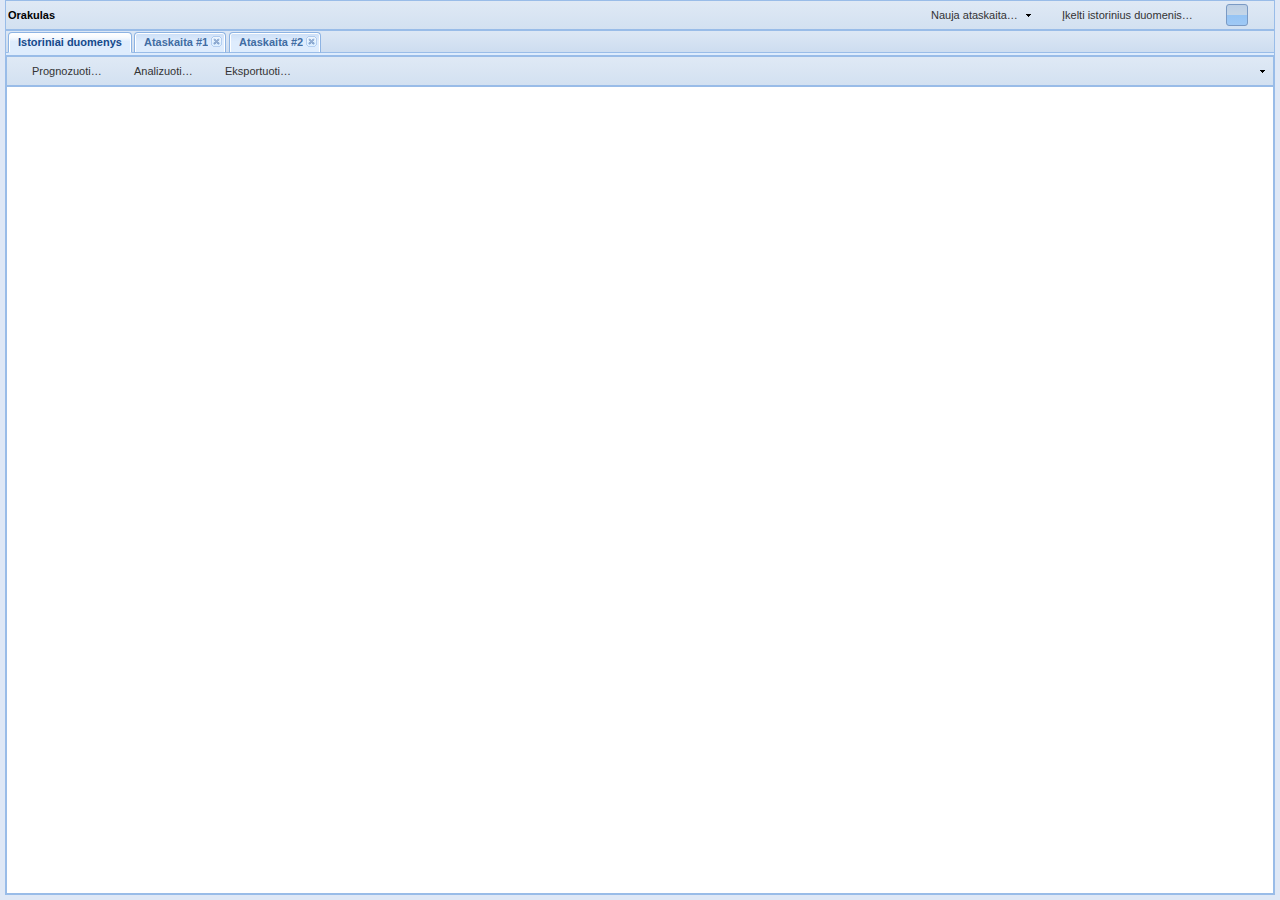
==== commit a592bb14: "Initial Ext JS" ====
--- a/index.html
+++ b/index.html
@@ -6,6 +6,8 @@
 		
 		<!-- CSS -->
 		<link rel="stylesheet" type="text/css" href="extjs/resources/css/ext-all.css" />
+		<link rel="stylesheet" type="text/css" href="assets/css/icons.css" />
+		<link rel="stylesheet" type="text/css" href="assets/css/styles.css" />
 		
 		<!-- JS -->
 		<script type="text/javascript" src="extjs/ext-debug.js"></script>
--- a/assets/css/icons.css
+++ b/assets/css/icons.css
@@ -0,0 +1,41 @@
+.icon-gear {
+	background: url(../images/icons/gear.png) no-repeat center center;
+}
+.icon-arrow-270 {
+	background: url(../images/icons/arrow-270.png) no-repeat center center;
+}
+.icon-tab-plus {
+	background: url(../images/icons/tab-plus.png) no-repeat center center;
+}
+.icon-folder-open {
+	background: url(../images/icons/folder-open.png) no-repeat center center;
+}
+.icon-document-copy {
+	background: url(../images/icons/document-copy.png) no-repeat center center;
+}
+.icon-application-plus {
+	background: url(../images/icons/application-plus.png) no-repeat center center;
+}
+.icon-light-bulb {
+	background: url(../images/icons/light-bulb.png) no-repeat center center;
+}
+.icon-table-export {
+	background: url(../images/icons/table-export.png) no-repeat center center;
+}
+.icon-chart-up {
+	background: url(../images/icons/chart-up.png) no-repeat center center;
+}
+.icon-chart {
+	background: url(../images/icons/chart.png) no-repeat center center;
+}
+.icon-table {
+	background: url(../images/icons/table.png) no-repeat center center;
+}
+
+/* Flags */
+.icon-flag-lt {
+	background: url(../images/icons/flags/lt.png) no-repeat center center;
+}
+.icon-flag-gb {
+	background: url(../images/icons/flags/gb.png) no-repeat center center;
+}